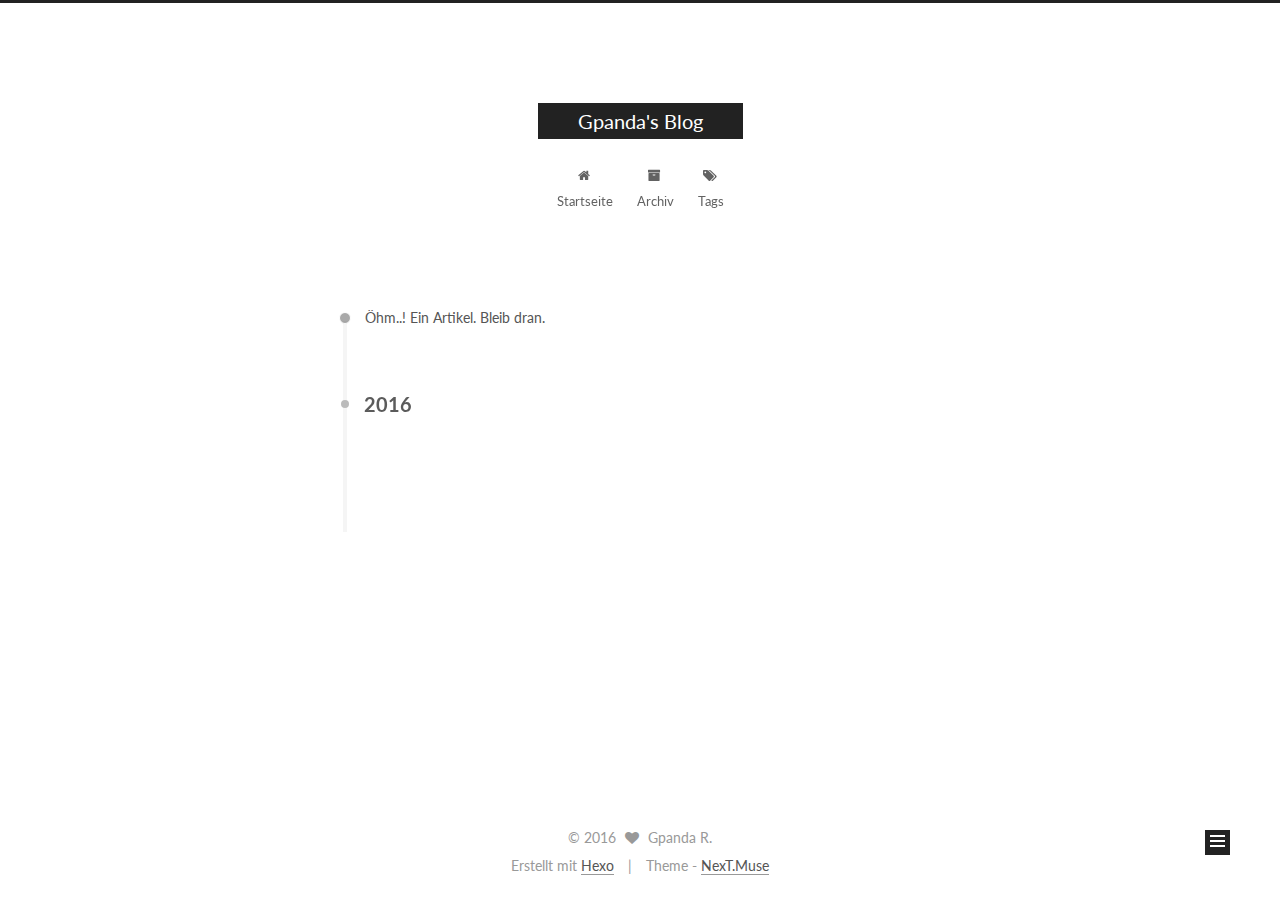
==== archives/index.html @ b03d7430 "Site updated: 2016-10-07 02:08:55" ====
<!doctype html>



  


<html class="theme-next muse use-motion">
<head>
  <meta charset="UTF-8"/>
<meta http-equiv="X-UA-Compatible" content="IE=edge,chrome=1" />
<meta name="viewport" content="width=device-width, initial-scale=1, maximum-scale=1"/>



<meta http-equiv="Cache-Control" content="no-transform" />
<meta http-equiv="Cache-Control" content="no-siteapp" />












  
  
  <link href="/vendors/fancybox/source/jquery.fancybox.css?v=2.1.5" rel="stylesheet" type="text/css" />




  
  
  
  

  
    
    
  

  

  

  

  

  
    
    
    <link href="//fonts.googleapis.com/css?family=Lato:300,300italic,400,400italic,700,700italic&subset=latin,latin-ext" rel="stylesheet" type="text/css">
  






<link href="/vendors/font-awesome/css/font-awesome.min.css?v=4.4.0" rel="stylesheet" type="text/css" />

<link href="/css/main.css?v=5.0.1" rel="stylesheet" type="text/css" />


  <meta name="keywords" content="Hexo, NexT" />








  <link rel="shortcut icon" type="image/x-icon" href="/favicon.ico?v=5.0.1" />






<meta property="og:type" content="website">
<meta property="og:title" content="Gpanda's Blog">
<meta property="og:url" content="http://yoursite.com/archives/index.html">
<meta property="og:site_name" content="Gpanda's Blog">
<meta name="twitter:card" content="summary">
<meta name="twitter:title" content="Gpanda's Blog">



<script type="text/javascript" id="hexo.configuration">
  var NexT = window.NexT || {};
  var CONFIG = {
    scheme: 'Muse',
    sidebar: {"position":"left","display":"post"},
    fancybox: true,
    motion: true,
    duoshuo: {
      userId: 0,
      author: 'Author'
    }
  };
</script>




  <link rel="canonical" href="http://yoursite.com/archives/"/>

  <title> Archiv | Gpanda's Blog </title>
</head>

<body itemscope itemtype="http://schema.org/WebPage" lang="">

  










  
  
    
  

  <div class="container one-collumn sidebar-position-left  page-archive  ">
    <div class="headband"></div>

    <header id="header" class="header" itemscope itemtype="http://schema.org/WPHeader">
      <div class="header-inner"><div class="site-meta ">
  

  <div class="custom-logo-site-title">
    <a href="/"  class="brand" rel="start">
      <span class="logo-line-before"><i></i></span>
      <span class="site-title">Gpanda's Blog</span>
      <span class="logo-line-after"><i></i></span>
    </a>
  </div>
  <p class="site-subtitle"></p>
</div>

<div class="site-nav-toggle">
  <button>
    <span class="btn-bar"></span>
    <span class="btn-bar"></span>
    <span class="btn-bar"></span>
  </button>
</div>

<nav class="site-nav">
  

  
    <ul id="menu" class="menu">
      
        
        <li class="menu-item menu-item-home">
          <a href="/" rel="section">
            
              <i class="menu-item-icon fa fa-fw fa-home"></i> <br />
            
            Startseite
          </a>
        </li>
      
        
        <li class="menu-item menu-item-archives">
          <a href="/archives" rel="section">
            
              <i class="menu-item-icon fa fa-fw fa-archive"></i> <br />
            
            Archiv
          </a>
        </li>
      
        
        <li class="menu-item menu-item-tags">
          <a href="/tags" rel="section">
            
              <i class="menu-item-icon fa fa-fw fa-tags"></i> <br />
            
            Tags
          </a>
        </li>
      

      
    </ul>
  

  
</nav>

 </div>
    </header>

    <main id="main" class="main">
      <div class="main-inner">
        <div class="content-wrap">
          <div id="content" class="content">
            

  <section id="posts" class="posts-collapse">
    <span class="archive-move-on"></span>

    <span class="archive-page-counter">
      
      
      
        
      
      Öhm..! Ein Artikel. Bleib dran.
    </span>

    

      
      
      

      
        
        <div class="collection-title">
          <h2 class="archive-year motion-element" id="archive-year-2016">2016</h2>
        </div>
      
      

      

  <article class="post post-type-normal" itemscope itemtype="http://schema.org/Article">
    <header class="post-header">

      <h1 class="post-title">
        
            <a class="post-title-link" href="/2016/10/06/hello-world/" itemprop="url">
              
                <span itemprop="name">Hello World</span>
              
            </a>
        
      </h1>

      <div class="post-meta">
        <time class="post-time" itemprop="dateCreated"
              datetime="2016-10-06T19:53:03+08:00"
              content="2016-10-06" >
          10-06
        </time>
      </div>

    </header>
  </article>



    

  </section>

  



          </div>
          


          

        </div>
        
          
  
  <div class="sidebar-toggle">
    <div class="sidebar-toggle-line-wrap">
      <span class="sidebar-toggle-line sidebar-toggle-line-first"></span>
      <span class="sidebar-toggle-line sidebar-toggle-line-middle"></span>
      <span class="sidebar-toggle-line sidebar-toggle-line-last"></span>
    </div>
  </div>

  <aside id="sidebar" class="sidebar">
    <div class="sidebar-inner">

      

      

      <section class="site-overview sidebar-panel  sidebar-panel-active ">
        <div class="site-author motion-element" itemprop="author" itemscope itemtype="http://schema.org/Person">
          <img class="site-author-image" itemprop="image"
               src="/images/avatar.gif"
               alt="Gpanda R." />
          <p class="site-author-name" itemprop="name">Gpanda R.</p>
          <p class="site-description motion-element" itemprop="description"></p>
        </div>
        <nav class="site-state motion-element">
          <div class="site-state-item site-state-posts">
            <a href="/archives">
              <span class="site-state-item-count">1</span>
              <span class="site-state-item-name">Artikel</span>
            </a>
          </div>

          

          

        </nav>

        

        <div class="links-of-author motion-element">
          
        </div>

        
        

        
        

      </section>

      

    </div>
  </aside>


        
      </div>
    </main>

    <footer id="footer" class="footer">
      <div class="footer-inner">
        <div class="copyright" >
  
  &copy; 
  <span itemprop="copyrightYear">2016</span>
  <span class="with-love">
    <i class="fa fa-heart"></i>
  </span>
  <span class="author" itemprop="copyrightHolder">Gpanda R.</span>
</div>

<div class="powered-by">
  Erstellt mit  <a class="theme-link" href="https://hexo.io">Hexo</a>
</div>

<div class="theme-info">
  Theme -
  <a class="theme-link" href="https://github.com/iissnan/hexo-theme-next">
    NexT.Muse
  </a>
</div>

        

        
      </div>
    </footer>

    <div class="back-to-top">
      <i class="fa fa-arrow-up"></i>
    </div>
  </div>

  

<script type="text/javascript">
  if (Object.prototype.toString.call(window.Promise) !== '[object Function]') {
    window.Promise = null;
  }
</script>









  



  
  <script type="text/javascript" src="/vendors/jquery/index.js?v=2.1.3"></script>

  
  <script type="text/javascript" src="/vendors/fastclick/lib/fastclick.min.js?v=1.0.6"></script>

  
  <script type="text/javascript" src="/vendors/jquery_lazyload/jquery.lazyload.js?v=1.9.7"></script>

  
  <script type="text/javascript" src="/vendors/velocity/velocity.min.js?v=1.2.1"></script>

  
  <script type="text/javascript" src="/vendors/velocity/velocity.ui.min.js?v=1.2.1"></script>

  
  <script type="text/javascript" src="/vendors/fancybox/source/jquery.fancybox.pack.js?v=2.1.5"></script>


  


  <script type="text/javascript" src="/js/src/utils.js?v=5.0.1"></script>

  <script type="text/javascript" src="/js/src/motion.js?v=5.0.1"></script>



  
  

  
  
    <script type="text/javascript" id="motion.page.archive">
      $('.archive-year').velocity('transition.slideLeftIn');
    </script>
  


  


  <script type="text/javascript" src="/js/src/bootstrap.js?v=5.0.1"></script>



  



  




  
  

  

  

  

</body>
</html>
---- css/main.css ----
/* normalize.css v3.0.2 | MIT License | git.io/normalize */
html {
  font-family: sans-serif; /* 1 */
  -ms-text-size-adjust: 100%; /* 2 */
  -webkit-text-size-adjust: 100%; /* 2 */
}
body {
  margin: 0;
}
article,
aside,
details,
figcaption,
figure,
footer,
header,
hgroup,
main,
menu,
nav,
section,
summary {
  display: block;
}
audio,
canvas,
progress,
video {
  display: inline-block; /* 1 */
  vertical-align: baseline; /* 2 */
}
audio:not([controls]) {
  display: none;
  height: 0;
}
[hidden],
template {
  display: none;
}
a {
  background-color: transparent;
}
a:active,
a:hover {
  outline: 0;
}
abbr[title] {
  border-bottom: 1px dotted;
}
b,
strong {
  font-weight: bold;
}
dfn {
  font-style: italic;
}
h1 {
  font-size: 2em;
  margin: 0.67em 0;
}
mark {
  background: #ff0;
  color: #000;
}
small {
  font-size: 80%;
}
sub,
sup {
  font-size: 75%;
  line-height: 0;
  position: relative;
  vertical-align: baseline;
}
sup {
  top: -0.5em;
}
sub {
  bottom: -0.25em;
}
img {
  border: 0;
}
svg:not(:root) {
  overflow: hidden;
}
figure {
  margin: 1em 40px;
}
hr {
  -moz-box-sizing: content-box;
  box-sizing: content-box;
  height: 0;
}
pre {
  overflow: auto;
}
code,
kbd,
pre,
samp {
  font-family: monospace, monospace;
  font-size: 1em;
}
button,
input,
optgroup,
select,
textarea {
  color: inherit; /* 1 */
  font: inherit; /* 2 */
  margin: 0; /* 3 */
}
button {
  overflow: visible;
}
button,
select {
  text-transform: none;
}
button,
html input[type="button"],
input[type="reset"],
input[type="submit"] {
  -webkit-appearance: button; /* 2 */
  cursor: pointer; /* 3 */
}
button[disabled],
html input[disabled] {
  cursor: default;
}
button::-moz-focus-inner,
input::-moz-focus-inner {
  border: 0;
  padding: 0;
}
input {
  line-height: normal;
}
input[type="checkbox"],
input[type="radio"] {
  box-sizing: border-box; /* 1 */
  padding: 0; /* 2 */
}
input[type="number"]::-webkit-inner-spin-button,
input[type="number"]::-webkit-outer-spin-button {
  height: auto;
}
input[type="search"] {
  -webkit-appearance: textfield; /* 1 */
  -moz-box-sizing: content-box;
  -webkit-box-sizing: content-box; /* 2 */
  box-sizing: content-box;
}
input[type="search"]::-webkit-search-cancel-button,
input[type="search"]::-webkit-search-decoration {
  -webkit-appearance: none;
}
fieldset {
  border: 1px solid #c0c0c0;
  margin: 0 2px;
  padding: 0.35em 0.625em 0.75em;
}
legend {
  border: 0; /* 1 */
  padding: 0; /* 2 */
}
textarea {
  overflow: auto;
}
optgroup {
  font-weight: bold;
}
table {
  border-collapse: collapse;
  border-spacing: 0;
}
td,
th {
  padding: 0;
}
::selection {
  background: #262a30;
  color: #fff;
}
body {
  position: relative;
  font-family: 'Lato', "PingFang SC", "Microsoft YaHei", sans-serif;
  font-size: 14px;
  line-height: 2;
  color: #555;
  background: #fff;
}
@media (max-width: 767px) {
  body {
    padding-right: 0 !important;
  }
}
@media (min-width: 768px) and (max-width: 991px) {
  body {
    padding-right: 0 !important;
  }
}
@media (min-width: 1600px) {
  body {
    font-size: 16px;
  }
}
h1,
h2,
h3,
h4,
h5,
h6 {
  margin: 0;
  padding: 0;
  font-weight: bold;
  line-height: 1.5;
  font-family: 'Lato', "PingFang SC", "Microsoft YaHei", sans-serif;
}
h2,
h3,
h4,
h5,
h6 {
  margin: 20px 0 15px;
}
h1 {
  font-size: 22px;
}
@media (max-width: 767px) {
  h1 {
    font-size: 18px;
  }
}
h2 {
  font-size: 20px;
}
@media (max-width: 767px) {
  h2 {
    font-size: 16px;
  }
}
h3 {
  font-size: 18px;
}
@media (max-width: 767px) {
  h3 {
    font-size: 14px;
  }
}
h4 {
  font-size: 16px;
}
@media (max-width: 767px) {
  h4 {
    font-size: 12px;
  }
}
h5 {
  font-size: 14px;
}
@media (max-width: 767px) {
  h5 {
    font-size: 10px;
  }
}
h6 {
  font-size: 12px;
}
@media (max-width: 767px) {
  h6 {
    font-size: 8px;
  }
}
p {
  margin: 0 0 25px 0;
}
a {
  color: #555;
  text-decoration: none;
  border-bottom: 1px solid #999;
  word-wrap: break-word;
}
a:hover {
  color: #222;
  border-bottom-color: #222;
}
ul {
  list-style: none;
}
blockquote {
  margin: 0;
  padding: 0;
}
img {
  display: block;
  margin: auto;
  max-width: 100%;
  height: auto;
}
hr {
  margin: 40px 0;
  height: 3px;
  border: none;
  background-color: #ddd;
  background-image: repeating-linear-gradient(-45deg, #fff, #fff 4px, transparent 4px, transparent 8px);
}
blockquote {
  padding: 0 15px;
  color: #666;
  border-left: 4px solid #ddd;
}
blockquote cite::before {
  content: "-";
  padding: 0 5px;
}
dt {
  font-weight: 700;
}
dd {
  margin: 0;
  padding: 0;
}
.text-left {
  text-align: left;
}
.text-center {
  text-align: center;
}
.text-right {
  text-align: right;
}
.text-justify {
  text-align: justify;
}
.text-nowrap {
  white-space: nowrap;
}
.text-lowercase {
  text-transform: lowercase;
}
.text-uppercase {
  text-transform: uppercase;
}
.text-capitalize {
  text-transform: capitalize;
}
.center-block {
  display: block;
  margin-left: auto;
  margin-right: auto;
}
.clearfix:before,
.clearfix:after {
  content: " ";
  display: table;
}
.clearfix:after {
  clear: both;
}
.pullquote {
  width: 45%;
}
.pullquote.left {
  float: left;
  margin-left: 5px;
  margin-right: 10px;
}
.pullquote.right {
  float: right;
  margin-left: 10px;
  margin-right: 5px;
}
.affix.affix.affix {
  position: fixed;
}
.translation {
  margin-top: -20px;
  font-size: 14px;
  color: #999;
}
.scrollbar-measure {
  width: 100px;
  height: 100px;
  overflow: scroll;
  position: absolute;
  top: -9999px;
}
.use-motion .motion-element {
  opacity: 0;
}
#local-search-input {
  padding: 3px;
  border: none;
  text-indent: 14px;
  border-radius: 0;
  width: 140px;
  outline: none;
  border-bottom: 1px solid #999;
  background: inherit;
  opacity: 0.5;
}
#local-search-input:focus {
  opacity: 1;
}
.search-icon {
  position: absolute;
  top: 9px;
}
table {
  margin: 20px 0;
  width: 100%;
  border-collapse: collapse;
  border-spacing: 0;
  border: 1px solid #ddd;
  font-size: 14px;
  table-layout: fixed;
  word-wrap: break-all;
}
table>tbody>tr:nth-of-type(odd) {
  background-color: #f9f9f9;
}
table>tbody>tr:hover {
  background-color: #f5f5f5;
}
caption,
th,
td {
  padding: 8px;
  text-align: left;
  vertical-align: middle;
  font-weight: normal;
}
th,
td {
  border-bottom: 3px solid #ddd;
  border-right: 1px solid #eee;
}
th {
  padding-bottom: 10px;
  font-weight: 700;
}
td {
  border-bottom-width: 1px;
}
html,
body {
  height: 100%;
}
.container {
  position: relative;
  min-height: 100%;
}
.header-inner {
  margin: 0 auto;
  padding: 100px 0 70px;
  width: 700px;
}
@media (min-width: 1600px) {
  .container .header-inner {
    width: 900px;
  }
}
.main {
  padding-bottom: 150px;
}
.main-inner {
  margin: 0 auto;
  width: 700px;
}
@media (min-width: 1600px) {
  .container .main-inner {
    width: 900px;
  }
}
.footer {
  position: absolute;
  left: 0;
  bottom: 0;
  width: 100%;
  min-height: 50px;
}
.footer-inner {
  box-sizing: border-box;
  margin: 20px auto;
  width: 700px;
}
@media (min-width: 1600px) {
  .container .footer-inner {
    width: 900px;
  }
}
pre,
.highlight {
  overflow: auto;
  margin: 20px 0;
  padding: 15px;
  font-size: 13px;
  color: #4d4d4c;
  background: #f7f7f7;
  line-height: 1.6;
}
pre,
code {
  font-family: consolas, Menlo, "PingFang SC", "Microsoft YaHei", monospace;
}
code {
  padding: 2px 4px;
  word-break: break-all;
  color: #555;
  background: #eee;
  border-radius: 4px;
  font-size: 13px;
}
pre code {
  padding: 0;
  color: #4d4d4c;
  background: none;
  text-shadow: none;
}
.highlight pre {
  border: none;
  margin: 0;
  padding: 1px;
}
.highlight table {
  margin: 0;
  width: auto;
  border: none;
}
.highlight td {
  border: none;
  padding: 0;
}
.highlight figcaption {
  font-size: 1em;
  color: #4d4d4c;
  line-height: 1em;
  margin-bottom: 1em;
}
.highlight figcaption:before,
.highlight figcaption:after {
  content: " ";
  display: table;
}
.highlight figcaption:after {
  clear: both;
}
.highlight figcaption a {
  float: right;
  color: #4d4d4c;
}
.highlight figcaption a:hover {
  border-bottom-color: #4d4d4c;
}
.highlight .gutter pre {
  color: #666;
  text-align: right;
  padding-right: 20px;
}
.highlight .line {
  height: 20px;
}
.gist table {
  width: auto;
}
.gist table td {
  border: none;
}
pre .comment {
  color: #8e908c;
}
pre .variable,
pre .attribute,
pre .tag,
pre .regexp,
pre .ruby .constant,
pre .xml .tag .title,
pre .xml .pi,
pre .xml .doctype,
pre .html .doctype,
pre .css .id,
pre .css .class,
pre .css .pseudo {
  color: #c82829;
}
pre .number,
pre .preprocessor,
pre .built_in,
pre .literal,
pre .params,
pre .constant,
pre .command {
  color: #f5871f;
}
pre .ruby .class .title,
pre .css .rules .attribute,
pre .string,
pre .value,
pre .inheritance,
pre .header,
pre .ruby .symbol,
pre .xml .cdata,
pre .special,
pre .number,
pre .formula {
  color: #718c00;
}
pre .title,
pre .css .hexcolor {
  color: #3e999f;
}
pre .function,
pre .python .decorator,
pre .python .title,
pre .ruby .function .title,
pre .ruby .title .keyword,
pre .perl .sub,
pre .javascript .title,
pre .coffeescript .title {
  color: #4271ae;
}
pre .keyword,
pre .javascript .function {
  color: #8959a8;
}
.full-image.full-image.full-image {
  border: none;
  max-width: 100%;
  width: auto;
  margin: 20px auto;
}
@media (min-width: 992px) {
  .full-image.full-image.full-image {
    max-width: none;
    width: 126%;
    margin: 0 -13%;
  }
}
.blockquote-center,
.page-home .post-type-quote blockquote,
.page-post-detail .post-type-quote blockquote {
  position: relative;
  margin: 40px 0;
  padding: 0;
  border-left: none;
  text-align: center;
}
.blockquote-center::before,
.page-home .post-type-quote blockquote::before,
.page-post-detail .post-type-quote blockquote::before,
.blockquote-center::after,
.page-home .post-type-quote blockquote::after,
.page-post-detail .post-type-quote blockquote::after {
  position: absolute;
  content: ' ';
  display: block;
  width: 100%;
  height: 24px;
  opacity: 0.2;
  background-repeat: no-repeat;
  background-position: 0 -6px;
  background-size: 22px 22px;
}
.blockquote-center::before,
.page-home .post-type-quote blockquote::before,
.page-post-detail .post-type-quote blockquote::before {
  top: -20px;
  background-image: url("../images/quote-l.svg");
  border-top: 1px solid #ccc;
}
.blockquote-center::after,
.page-home .post-type-quote blockquote::after,
.page-post-detail .post-type-quote blockquote::after {
  bottom: -20px;
  background-image: url("../images/quote-r.svg");
  border-bottom: 1px solid #ccc;
  background-position: 100% 8px;
}
.blockquote-center p,
.page-home .post-type-quote blockquote p,
.page-post-detail .post-type-quote blockquote p,
.blockquote-center div,
.page-home .post-type-quote blockquote div,
.page-post-detail .post-type-quote blockquote div {
  text-align: center;
}
.post .post-body .group-picture img {
  box-sizing: border-box;
  padding: 0 3px;
  border: none;
}
.post .group-picture-row {
  overflow: hidden;
  margin-top: 6px;
}
.post .group-picture-row:first-child {
  margin-top: 0;
}
.post .group-picture-column {
  float: left;
}
.page-post-detail .post-body .group-picture-column {
  float: none;
  margin-top: 10px;
  width: auto !important;
}
.page-post-detail .post-body .group-picture-column img {
  margin: 0 auto;
}
.page-archive .group-picture-container {
  overflow: hidden;
}
.page-archive .group-picture-row {
  float: left;
}
.page-archive .group-picture-row:first-child {
  margin-top: 6px;
}
.page-archive .group-picture-column {
  max-width: 150px;
  max-height: 150px;
}
.btn {
  display: inline-block;
  padding: 0 20px;
  font-size: 14px;
  color: #fff;
  background: #222;
  border: 2px solid #222;
  text-decoration: none;
  border-radius: 0;
  transition-property: background-color;
  transition-duration: 0.2s;
  transition-timing-function: ease-in-out;
  transition-delay: 0s;
}
.btn:hover,
.post-more-link .btn:hover {
  border-color: #222;
  color: #222;
  background: #fff;
}
.btn-bar {
  display: block;
  width: 22px;
  height: 2px;
  background: #555;
  border-radius: 1px;
}
.btn-bar+.btn-bar {
  margin-top: 4px;
}
.pagination {
  margin: 120px 0 40px;
  text-align: center;
  border-top: 1px solid #eee;
}
.page-number-basic,
.pagination .prev,
.pagination .next,
.pagination .page-number,
.pagination .space {
  display: inline-block;
  position: relative;
  top: -1px;
  margin: 0 10px;
  padding: 0 10px;
  line-height: 30px;
}
@media (max-width: 767px) {
  .page-number-basic,
  .pagination .prev,
  .pagination .next,
  .pagination .page-number,
  .pagination .space {
    margin: 0 5px;
  }
}
.pagination .prev,
.pagination .next,
.pagination .page-number {
  border-bottom: 0;
  border-top: 1px solid #eee;
  transition-property: border-color;
  transition-duration: 0.2s;
  transition-timing-function: ease-in-out;
  transition-delay: 0s;
}
.pagination .prev:hover,
.pagination .next:hover,
.pagination .page-number:hover {
  border-top-color: #222;
}
.pagination .space {
  padding: 0;
  margin: 0;
}
.pagination .prev {
  margin-left: 0;
}
.pagination .next {
  margin-right: 0;
}
.pagination .page-number.current {
  color: #fff;
  background: #ccc;
  border-top-color: #ccc;
}
@media (max-width: 767px) {
  .pagination {
    border-top: none;
  }
  .pagination .prev,
  .pagination .next,
  .pagination .page-number {
    margin-bottom: 10px;
    border-top: 0;
    border-bottom: 1px solid #eee;
  }
  .pagination .prev:hover,
  .pagination .next:hover,
  .pagination .page-number:hover {
    border-bottom-color: #222;
  }
}
.comments {
  margin: 60px 20px 0;
}
.tag-cloud {
  text-align: center;
}
.tag-cloud a {
  display: inline-block;
  margin: 10px;
}
.back-to-top {
  box-sizing: border-box;
  position: fixed;
  bottom: -100px;
  right: 50px;
  z-index: 1050;
  padding: 0 6px;
  width: 25px;
  background: #222;
  font-size: 12px;
  opacity: 1;
  color: #fff;
  cursor: pointer;
  text-align: center;
  -webkit-transform: translateZ(0);
  transition-property: bottom;
  transition-duration: 0.2s;
  transition-timing-function: ease-in-out;
  transition-delay: 0s;
}
@media (max-width: 767px) {
  .back-to-top {
    display: none;
  }
}
@media (min-width: 768px) and (max-width: 991px) {
  .back-to-top {
    display: none;
  }
}
.back-to-top.back-to-top-on {
  bottom: 19px;
}
.header {
  background: #fff;
}
.header-inner {
  position: relative;
}
.headband {
  height: 3px;
  background: #222;
}
.site-meta {
  margin: 0;
  text-align: center;
}
@media (max-width: 767px) {
  .site-meta {
    text-align: center;
  }
}
.brand {
  position: relative;
  display: inline-block;
  padding: 0 40px;
  color: #fff;
  background: #222;
  border-bottom: none;
}
.brand:hover {
  color: #fff;
}
.logo {
  display: inline-block;
  margin-right: 5px;
  line-height: 36px;
  vertical-align: top;
}
.site-title {
  display: inline-block;
  vertical-align: top;
  line-height: 36px;
  font-size: 20px;
  font-weight: normal;
  font-family: 'Lato', "PingFang SC", "Microsoft YaHei", sans-serif;
}
.site-subtitle {
  margin-top: 10px;
  font-size: 13px;
  color: #999;
}
.use-motion .brand {
  opacity: 0;
}
.use-motion .logo,
.use-motion .site-title,
.use-motion .site-subtitle {
  opacity: 0;
  position: relative;
  top: -10px;
}
.site-nav-toggle {
  display: none;
  position: absolute;
  top: 10px;
  left: 10px;
}
@media (max-width: 767px) {
  .site-nav-toggle {
    display: block;
  }
}
.site-nav-toggle button {
  margin-top: 2px;
  padding: 9px 10px;
  background: transparent;
  border: none;
}
@media (max-width: 767px) {
  .site-nav {
    display: none;
    margin: 0 -10px;
    padding: 0 10px;
    clear: both;
    border-top: 1px solid #ddd;
  }
}
@media (min-width: 768px) and (max-width: 991px) {
  .site-nav {
    display: block !important;
  }
}
@media (min-width: 992px) {
  .site-nav {
    display: block !important;
  }
}
.menu {
  margin-top: 20px;
  padding-left: 0;
  text-align: center;
}
.menu .menu-item {
  display: inline-block;
  margin: 0 10px;
}
@media screen and (max-width: 767px) {
  .menu .menu-item {
    margin-top: 10px;
  }
}
.menu .menu-item a {
  display: block;
  font-size: 13px;
  text-transform: capitalize;
  line-height: inherit;
  border-bottom: 1px solid transparent;
  transition-property: border-color;
  transition-duration: 0.2s;
  transition-timing-function: ease-in-out;
  transition-delay: 0s;
}
.menu .menu-item a:hover {
  border-bottom-color: #222;
}
.menu .menu-item .fa {
  margin-right: 5px;
}
.use-motion .menu-item {
  opacity: 0;
}
.post-body {
  font-family: 'Lato', "PingFang SC", "Microsoft YaHei", sans-serif;
}
@media (max-width: 767px) {
  .post-body {
    word-break: break-word;
  }
}
.post-body .fancybox img {
  display: block !important;
  margin: 0 auto;
  cursor: pointer;
  cursor: zoom-in;
  cursor: -webkit-zoom-in;
}
.post-body .image-caption,
.post-body .figure .caption {
  margin: 10px auto 15px;
  text-align: center;
  font-size: 14px;
  color: #999;
  font-weight: bold;
  line-height: 1;
}
.post-sticky-flag {
  display: inline-block;
  font-size: 16px;
  -ms-transform: rotate(30deg);
  -webkit-transform: rotate(30deg);
  -moz-transform: rotate(30deg);
  -ms-transform: rotate(30deg);
  -o-transform: rotate(30deg);
  transform: rotate(30deg);
}
.posts-expand {
  padding-top: 40px;
}
@media (max-width: 767px) {
  .posts-expand {
    margin: 0 20px;
  }
  .post-body pre,
  .post-body .highlight {
    padding: 10px;
  }
  .post-body pre .gutter pre,
  .post-body .highlight .gutter pre {
    padding-right: 10px;
  }
}
@media (min-width: 992px) {
  .posts-expand .post-body {
    text-align: justify;
  }
}
.posts-expand .post-body h2,
.posts-expand .post-body h3,
.posts-expand .post-body h4,
.posts-expand .post-body h5,
.posts-expand .post-body h6 {
  padding-top: 10px;
}
.posts-expand .post-body h2 .header-anchor,
.posts-expand .post-body h3 .header-anchor,
.posts-expand .post-body h4 .header-anchor,
.posts-expand .post-body h5 .header-anchor,
.posts-expand .post-body h6 .header-anchor {
  float: right;
  margin-left: 10px;
  color: #ccc;
  border-bottom-style: none;
  visibility: hidden;
}
.posts-expand .post-body h2 .header-anchor:hover,
.posts-expand .post-body h3 .header-anchor:hover,
.posts-expand .post-body h4 .header-anchor:hover,
.posts-expand .post-body h5 .header-anchor:hover,
.posts-expand .post-body h6 .header-anchor:hover {
  color: inherit;
}
.posts-expand .post-body h2:hover .header-anchor,
.posts-expand .post-body h3:hover .header-anchor,
.posts-expand .post-body h4:hover .header-anchor,
.posts-expand .post-body h5:hover .header-anchor,
.posts-expand .post-body h6:hover .header-anchor {
  visibility: visible;
}
.posts-expand .post-body ul li {
  list-style: circle;
}
.posts-expand .post-body img {
  box-sizing: border-box;
  margin: auto;
  padding: 3px;
  border: 1px solid #ddd;
}
.posts-expand .fancybox img {
  margin: 0 auto;
}
@media (max-width: 767px) {
  .posts-collapse {
    margin: 0 20px;
  }
  .posts-collapse .post-title,
  .posts-collapse .post-meta {
    display: block;
    width: auto;
    text-align: left;
  }
}
.posts-collapse {
  position: relative;
  z-index: 1010;
  margin-left: 55px;
}
.posts-collapse::after {
  content: " ";
  position: absolute;
  top: 20px;
  left: 0;
  margin-left: -2px;
  width: 4px;
  height: 100%;
  background: #f5f5f5;
  z-index: -1;
}
@media (max-width: 767px) {
  .posts-collapse {
    margin: 0 20px;
  }
}
.posts-collapse .collection-title {
  position: relative;
  margin: 60px 0;
}
.posts-collapse .collection-title h2 {
  margin-left: 20px;
}
.posts-collapse .collection-title small {
  color: #bbb;
}
.posts-collapse .collection-title::before {
  content: " ";
  position: absolute;
  left: 0;
  top: 50%;
  margin-left: -4px;
  margin-top: -4px;
  width: 8px;
  height: 8px;
  background: #bbb;
  border-radius: 50%;
}
.posts-collapse .post {
  margin: 30px 0;
}
.posts-collapse .post-header {
  position: relative;
  transition-duration: 0.2s;
  transition-timing-function: ease-in-out;
  transition-delay: 0s;
  transition-property: border;
  border-bottom: 1px dashed #ccc;
}
.posts-collapse .post-header::before {
  content: " ";
  position: absolute;
  left: 0;
  top: 12px;
  width: 6px;
  height: 6px;
  margin-left: -4px;
  background: #bbb;
  border-radius: 50%;
  border: 1px solid #fff;
  transition-duration: 0.2s;
  transition-timing-function: ease-in-out;
  transition-delay: 0s;
  transition-property: background;
}
.posts-collapse .post-header:hover {
  border-bottom-color: #666;
}
.posts-collapse .post-header:hover::before {
  background: #222;
}
.posts-collapse .post-meta {
  position: absolute;
  font-size: 12px;
  left: 20px;
  top: 5px;
}
.posts-collapse .post-comments-count {
  display: none;
}
.posts-collapse .post-title {
  margin-left: 60px;
  font-size: 16px;
  font-weight: normal;
  line-height: inherit;
}
.posts-collapse .post-title::after {
  margin-left: 3px;
  opacity: 0.6;
}
.posts-collapse .post-title a {
  color: #666;
  border-bottom: none;
}
.page-home .post-type-quote .post-header,
.page-post-detail .post-type-quote .post-header,
.page-home .post-type-quote .post-tags,
.page-post-detail .post-type-quote .post-tags {
  display: none;
}
.posts-expand .post-title {
  font-size: 26px;
  text-align: center;
  word-break: break-word;
  font-weight: 400;
}
@media (max-width: 767px) {
  .posts-expand .post-title {
    font-size: 22px;
  }
}
.posts-expand .post-title-link {
  display: inline-block;
  position: relative;
  color: #555;
  border-bottom: none;
  line-height: 1.2;
  vertical-align: top;
}
.posts-expand .post-title-link::before {
  content: "";
  position: absolute;
  width: 100%;
  height: 2px;
  bottom: 0;
  left: 0;
  background-color: #000;
  visibility: hidden;
  -webkit-transform: scaleX(0);
  -moz-transform: scaleX(0);
  -ms-transform: scaleX(0);
  -o-transform: scaleX(0);
  transform: scaleX(0);
  transition-duration: 0.2s;
  transition-timing-function: ease-in-out;
  transition-delay: 0s;
}
.posts-expand .post-title-link:hover::before {
  visibility: visible;
  -webkit-transform: scaleX(1);
  -moz-transform: scaleX(1);
  -ms-transform: scaleX(1);
  -o-transform: scaleX(1);
  transform: scaleX(1);
}
.posts-expand .post-title-link .fa {
  font-size: 16px;
}
.posts-expand .post-meta {
  margin: 3px 0 60px 0;
  color: #999;
  font-family: 'Lato', "PingFang SC", "Microsoft YaHei", sans-serif;
  font-size: 12px;
  text-align: center;
}
.posts-expand .post-meta .post-category-list {
  display: inline-block;
  margin: 0;
  padding: 3px;
}
.posts-expand .post-meta .post-category-list-link {
  color: #999;
}
.post-meta-item-icon {
  display: none;
  margin-right: 3px;
}
@media (min-width: 768px) and (max-width: 991px) {
  .post-meta-item-icon {
    display: inline-block;
  }
}
@media (max-width: 767px) {
  .post-meta-item-icon {
    display: inline-block;
  }
}
@media (min-width: 768px) and (max-width: 991px) {
  .post-meta-item-text {
    display: none;
  }
}
@media (max-width: 767px) {
  .post-meta-item-text {
    display: none;
  }
}
@media (max-width: 767px) {
  .posts-expand .post-comments-count {
    display: none;
  }
}
.post-more-link {
  margin-top: 50px;
}
.post-more-link .btn {
  color: #fff;
  font-size: 14px;
  background: #222;
  border-radius: 0;
  line-height: 2;
}
.posts-expand .post-tags {
  margin-top: 40px;
  text-align: center;
}
.posts-expand .post-tags a {
  display: inline-block;
  margin-right: 10px;
  font-size: 13px;
}
.post-nav {
  overflow: hidden;
  margin-top: 60px;
  padding: 10px;
  white-space: nowrap;
  border-top: 1px solid #eee;
}
.post-nav-item {
  display: inline-block;
  width: 50%;
  white-space: normal;
}
.post-nav-item a {
  position: relative;
  display: inline-block;
  line-height: 25px;
  font-size: 14px;
  color: #555;
  border-bottom: none;
}
.post-nav-item a:hover {
  color: #222;
  border-bottom: none;
}
.post-nav-item a:active {
  top: 2px;
}
.post-nav-item a i {
  font-size: 12px;
}
.post-nav-prev {
  text-align: right;
}
.posts-expand .post-eof {
  display: block;
  margin: 80px auto 60px;
  width: 8%;
  height: 1px;
  background: #ccc;
  text-align: center;
}
.post:last-child .post-eof.post-eof.post-eof {
  display: none;
}
.post-gallery {
  display: table;
  table-layout: fixed;
  width: 100%;
  border-collapse: separate;
}
.post-gallery-row {
  display: table-row;
}
.post-gallery .post-gallery-img {
  display: table-cell;
  text-align: center;
  vertical-align: middle;
  border: none;
}
.post-gallery .post-gallery-img img {
  max-width: 100%;
  max-height: 100%;
  border: none;
}
.fancybox-close,
.fancybox-close:hover {
  border: none;
}
.sidebar {
  position: fixed;
  right: 0;
  top: 0;
  bottom: 0;
  width: 0;
  z-index: 1040;
  box-shadow: inset 0 2px 6px #000;
  background: #222;
  -webkit-transform: translateZ(0);
}
.sidebar a {
  color: #999;
  border-bottom-color: #555;
}
.sidebar a:hover {
  color: #eee;
}
@media (min-width: 768px) and (max-width: 991px) {
  .sidebar {
    display: none !important;
  }
}
@media (max-width: 767px) {
  .sidebar {
    display: none !important;
  }
}
.sidebar-inner {
  position: relative;
  padding: 20px 10px;
  color: #999;
  text-align: center;
}
.sidebar-toggle {
  position: fixed;
  right: 50px;
  bottom: 45px;
  width: 15px;
  height: 15px;
  padding: 5px;
  background: #222;
  line-height: 0;
  z-index: 1050;
  cursor: pointer;
  -webkit-transform: translateZ(0);
}
@media (min-width: 768px) and (max-width: 991px) {
  .sidebar-toggle {
    display: none;
  }
}
@media (max-width: 767px) {
  .sidebar-toggle {
    display: none;
  }
}
.sidebar-toggle-line {
  position: relative;
  display: inline-block;
  vertical-align: top;
  height: 2px;
  width: 100%;
  background: #fff;
  margin-top: 3px;
}
.sidebar-toggle-line:first-child {
  margin-top: 0;
}
.site-author-image {
  display: block;
  margin: 0 auto;
  padding: 2px;
  max-width: 96px;
  height: auto;
  border: 2px solid #333;
}
.site-author-name {
  margin: 5px 0 0;
  text-align: center;
  color: #f5f5f5;
  font-weight: normal;
}
.site-description {
  margin-top: 5px;
  text-align: center;
  font-size: 14px;
  color: #999;
}
.site-state {
  overflow: hidden;
  line-height: 1.4;
  white-space: nowrap;
  text-align: center;
}
.site-state-item {
  display: inline-block;
  padding: 0 15px;
  border-left: 1px solid #333;
}
.site-state-item:first-child {
  border-left: none;
}
.site-state-item a {
  border-bottom: none;
}
.site-state-item-count {
  display: block;
  text-align: center;
  color: inherit;
  font-weight: 600;
  font-size: 18px;
}
.site-state-item-name {
  font-size: 13px;
  color: inherit;
}
.feed-link {
  margin-top: 20px;
}
.feed-link a {
  display: inline-block;
  padding: 0 15px;
  color: #fc6423;
  border: 1px solid #fc6423;
  border-radius: 4px;
}
.feed-link a i {
  color: #fc6423;
  font-size: 14px;
}
.feed-link a:hover {
  color: #fff;
  background: #fc6423;
}
.feed-link a:hover i {
  color: #fff;
}
.links-of-author {
  margin-top: 20px;
}
.links-of-author a {
  display: inline-block;
  vertical-align: middle;
  margin-right: 10px;
  margin-bottom: 10px;
  border-bottom-color: #555;
  font-size: 13px;
}
.links-of-author a:before {
  display: inline-block;
  vertical-align: middle;
  margin-right: 3px;
  content: " ";
  width: 4px;
  height: 4px;
  border-radius: 50%;
  background: #adff55;
}
.links-of-blogroll {
  font-size: 13px;
}
.links-of-blogroll-title {
  margin-top: 20px;
  font-size: 14px;
  font-weight: 600;
}
.links-of-blogroll-list {
  margin: 0;
  padding: 0;
}
.links-of-blogroll-item {
  padding: 2px 10px;
}
.sidebar-nav {
  margin: 0 0 20px;
  padding-left: 0;
}
.sidebar-nav li {
  display: inline-block;
  cursor: pointer;
  border-bottom: 1px solid transparent;
  font-size: 14px;
  color: #555;
}
.sidebar-nav li:hover {
  color: #f5f5f5;
}
.page-post-detail .sidebar-nav-toc {
  padding: 0 5px;
}
.page-post-detail .sidebar-nav-overview {
  margin-left: 10px;
}
.sidebar-nav .sidebar-nav-active {
  color: #87daff;
  border-bottom-color: #87daff;
}
.sidebar-nav .sidebar-nav-active:hover {
  color: #87daff;
}
.sidebar-panel {
  display: none;
}
.sidebar-panel-active {
  display: block;
}
.post-toc-empty {
  font-size: 14px;
  color: #666;
}
.post-toc-wrap {
  overflow: hidden;
}
.post-toc {
  overflow: auto;
}
.post-toc ol {
  margin: 0;
  padding: 0 2px 5px 10px;
  text-align: left;
  list-style: none;
  font-size: 14px;
}
.post-toc ol > ol {
  padding-left: 0;
}
.post-toc ol a {
  transition-duration: 0.2s;
  transition-timing-function: ease-in-out;
  transition-delay: 0s;
  transition-property: all;
  color: #999;
  border-bottom-color: #555;
}
.post-toc ol a:hover {
  color: #ccc;
  border-bottom-color: #ccc;
}
.post-toc .nav-item {
  overflow: hidden;
  text-overflow: ellipsis;
  white-space: nowrap;
  line-height: 1.8;
}
.post-toc .nav .nav-child {
  display: none;
}
.post-toc .nav .active > .nav-child {
  display: block;
}
.post-toc .nav .active-current > .nav-child {
  display: block;
}
.post-toc .nav .active-current > .nav-child > .nav-item {
  display: block;
}
.post-toc .nav .active > a {
  color: #87daff;
  border-bottom-color: #87daff;
}
.post-toc .nav .active-current > a {
  color: #87daff;
}
.post-toc .nav .active-current > a:hover {
  color: #87daff;
}
.footer {
  font-size: 14px;
  color: #999;
}
.footer img {
  border: none;
}
.footer-inner {
  text-align: center;
}
.with-love {
  display: inline-block;
  margin: 0 5px;
}
.powered-by,
.theme-info {
  display: inline-block;
}
.powered-by {
  margin-right: 10px;
}
.powered-by::after {
  content: "|";
  padding-left: 10px;
}
.cc-license {
  margin-top: 10px;
  text-align: center;
}
.cc-license .cc-opacity {
  opacity: 0.7;
  border-bottom: none;
}
.cc-license .cc-opacity:hover {
  opacity: 0.9;
}
.cc-license img {
  display: inline-block;
}
.theme-next #ds-thread #ds-reset {
  color: #555;
}
.theme-next #ds-thread #ds-reset .ds-replybox {
  margin-bottom: 30px;
}
.theme-next #ds-thread #ds-reset .ds-replybox .ds-avatar,
.theme-next #ds-reset .ds-avatar img {
  box-shadow: none;
}
.theme-next #ds-thread #ds-reset .ds-textarea-wrapper {
  border-color: #c7d4e1;
  background: none;
  border-top-right-radius: 3px;
  border-top-left-radius: 3px;
}
.theme-next #ds-thread #ds-reset .ds-textarea-wrapper textarea {
  height: 60px;
}
.theme-next #ds-reset .ds-rounded-top {
  border-radius: 0;
}
.theme-next #ds-thread #ds-reset .ds-post-toolbar {
  box-sizing: border-box;
  border: 1px solid #c7d4e1;
  background: #f6f8fa;
}
.theme-next #ds-thread #ds-reset .ds-post-options {
  height: 40px;
  border: none;
  background: none;
}
.theme-next #ds-thread #ds-reset .ds-toolbar-buttons {
  top: 11px;
}
.theme-next #ds-thread #ds-reset .ds-sync {
  top: 5px;
}
.theme-next #ds-thread #ds-reset .ds-post-button {
  top: 4px;
  right: 5px;
  width: 90px;
  height: 30px;
  border: 1px solid #c5ced7;
  border-radius: 3px;
  background-image: linear-gradient(#fbfbfc, #f5f7f9);
  color: #60676d;
}
.theme-next #ds-thread #ds-reset .ds-post-button:hover {
  background-position: 0 -30px;
  color: #60676d;
}
.theme-next #ds-thread #ds-reset .ds-comments-info {
  padding: 10px 0;
}
.theme-next #ds-thread #ds-reset .ds-sort {
  display: none;
}
.theme-next #ds-thread #ds-reset li.ds-tab a.ds-current {
  border: none;
  background: #f6f8fa;
  color: #60676d;
}
.theme-next #ds-thread #ds-reset li.ds-tab a.ds-current:hover {
  background-color: #e9f0f7;
  color: #60676d;
}
.theme-next #ds-thread #ds-reset li.ds-tab a {
  border-radius: 2px;
  padding: 5px;
}
.theme-next #ds-thread #ds-reset .ds-login-buttons p {
  color: #999;
  line-height: 36px;
}
.theme-next #ds-thread #ds-reset .ds-login-buttons .ds-service-list li {
  height: 28px;
}
.theme-next #ds-thread #ds-reset .ds-service-list a {
  background: none;
  padding: 5px;
  border: 1px solid;
  border-radius: 3px;
  text-align: center;
}
.theme-next #ds-thread #ds-reset .ds-service-list a:hover {
  color: #fff;
  background: #666;
}
.theme-next #ds-thread #ds-reset .ds-service-list .ds-weibo {
  color: #fc9b00;
  border-color: #fc9b00;
}
.theme-next #ds-thread #ds-reset .ds-service-list .ds-weibo:hover {
  background: #fc9b00;
}
.theme-next #ds-thread #ds-reset .ds-service-list .ds-qq {
  color: #60a3ec;
  border-color: #60a3ec;
}
.theme-next #ds-thread #ds-reset .ds-service-list .ds-qq:hover {
  background: #60a3ec;
}
.theme-next #ds-thread #ds-reset .ds-service-list .ds-renren {
  color: #2e7ac4;
  border-color: #2e7ac4;
}
.theme-next #ds-thread #ds-reset .ds-service-list .ds-renren:hover {
  background: #2e7ac4;
}
.theme-next #ds-thread #ds-reset .ds-service-list .ds-douban {
  color: #37994c;
  border-color: #37994c;
}
.theme-next #ds-thread #ds-reset .ds-service-list .ds-douban:hover {
  background: #37994c;
}
.theme-next #ds-thread #ds-reset .ds-service-list .ds-kaixin {
  color: #fef20d;
  border-color: #fef20d;
}
.theme-next #ds-thread #ds-reset .ds-service-list .ds-kaixin:hover {
  background: #fef20d;
}
.theme-next #ds-thread #ds-reset .ds-service-list .ds-netease {
  color: #f00;
  border-color: #f00;
}
.theme-next #ds-thread #ds-reset .ds-service-list .ds-netease:hover {
  background: #f00;
}
.theme-next #ds-thread #ds-reset .ds-service-list .ds-sohu {
  color: #ffcb05;
  border-color: #ffcb05;
}
.theme-next #ds-thread #ds-reset .ds-service-list .ds-sohu:hover {
  background: #ffcb05;
}
.theme-next #ds-thread #ds-reset .ds-service-list .ds-baidu {
  color: #2831e0;
  border-color: #2831e0;
}
.theme-next #ds-thread #ds-reset .ds-service-list .ds-baidu:hover {
  background: #2831e0;
}
.theme-next #ds-thread #ds-reset .ds-service-list .ds-google {
  color: #166bec;
  border-color: #166bec;
}
.theme-next #ds-thread #ds-reset .ds-service-list .ds-google:hover {
  background: #166bec;
}
.theme-next #ds-thread #ds-reset .ds-service-list .ds-weixin {
  color: #00ce0d;
  border-color: #00ce0d;
}
.theme-next #ds-thread #ds-reset .ds-service-list .ds-weixin:hover {
  background: #00ce0d;
}
.theme-next #ds-thread #ds-reset .ds-service-list .ds-more-services {
  border: none;
}
.theme-next #ds-thread #ds-reset .ds-service-list .ds-more-services:hover {
  background: none;
}
.theme-next #ds-reset .duoshuo-ua-admin {
  display: inline-block;
  color: #f00;
}
.theme-next #ds-reset .duoshuo-ua-platform,
.theme-next #ds-reset .duoshuo-ua-browser {
  color: #ccc;
}
.theme-next #ds-reset .duoshuo-ua-platform .fa,
.theme-next #ds-reset .duoshuo-ua-browser .fa {
  display: inline-block;
  margin-right: 3px;
}
.theme-next #ds-reset .duoshuo-ua-separator {
  display: inline-block;
  margin-left: 5px;
}
.theme-next .this_ua {
  background-color: #ccc !important;
  border-radius: 4px;
  padding: 0 5px !important;
  margin: 1px 1px !important;
  border: 1px solid #bbb !important;
  color: #fff;
  display: inline-block !important;
}
.theme-next .this_ua.admin {
  background-color: #d9534f !important;
  border-color: #d9534f !important;
}
.theme-next .this_ua.platform.iOS,
.theme-next .this_ua.platform.Mac,
.theme-next .this_ua.platform.Windows {
  background-color: #39b3d7 !important;
  border-color: #46b8da !important;
}
.theme-next .this_ua.platform.Linux {
  background-color: #3a3a3a !important;
  border-color: #1f1f1f !important;
}
.theme-next .this_ua.platform.Android {
  background-color: #00c47d !important;
  border-color: #01b171 !important;
}
.theme-next .this_ua.browser.Mobile,
.theme-next .this_ua.browser.Chrome {
  background-color: #5cb85c !important;
  border-color: #4cae4c !important;
}
.theme-next .this_ua.browser.Firefox {
  background-color: #f0ad4e !important;
  border-color: #eea236 !important;
}
.theme-next .this_ua.browser.Maxthon,
.theme-next .this_ua.browser.IE {
  background-color: #428bca !important;
  border-color: #357ebd !important;
}
.theme-next .this_ua.browser.baidu,
.theme-next .this_ua.browser.UCBrowser,
.theme-next .this_ua.browser.Opera {
  background-color: #d9534f !important;
  border-color: #d43f3a !important;
}
.theme-next .this_ua.browser.Android,
.theme-next .this_ua.browser.QQBrowser {
  background-color: #78ace9 !important;
  border-color: #4cae4c !important;
}
.post-spread {
  margin-top: 20px;
  text-align: center;
}
.jiathis_style {
  display: inline-block;
}
.jiathis_style a {
  border: none;
}
.post-spread {
  margin-top: 20px;
  text-align: center;
}
.bdshare-slide-button-box a {
  border: none;
}
.bdsharebuttonbox {
  display: inline-block;
}
.bdsharebuttonbox a {
  border: none;
}
ul.search-result-list {
  padding-left: 0px;
  margin: 0px 5px 0px 8px;
}
p.search-result {
  border-bottom: 1px dashed #ccc;
  padding: 5px 0;
}
a.search-result-title {
  font-weight: bold;
}
a.search-result {
  border-bottom: transparent;
  display: block;
  white-space: nowrap;
  overflow: hidden;
  text-overflow: ellipsis;
}
.search-keyword {
  border-bottom: 1px dashed #4088b8;
  font-weight: bold;
}
#local-search-result {
  height: 90%;
  overflow: auto;
}
.popup {
  display: none;
  position: fixed;
  top: 10%;
  left: 50%;
  width: 700px;
  height: 80%;
  margin-left: -350px;
  padding: 3px 0 0 10px;
  background: #fff;
  color: #333;
  z-index: 9999;
  border-radius: 5px;
}
@media (max-width: 767px) {
  .popup {
    padding: 3px;
    top: 0;
    left: 0;
    margin: 0;
    width: 100%;
    height: 100%;
    border-radius: 0px;
  }
}
.popoverlay {
  position: fixed;
  width: 100%;
  height: 100%;
  top: 0px;
  left: 0px;
  z-index: 2080;
  background-color: rgba(0,0,0,0.3);
}
#local-search-input {
  margin-bottom: 10px;
  width: 50%;
}
.popup-btn-close {
  position: absolute;
  top: 6px;
  right: 14px;
  color: #4ebd79;
  font-size: 14px;
  font-weight: bold;
  text-transform: uppercase;
  cursor: pointer;
}
#no-result {
  position: absolute;
  left: 44%;
  top: 42%;
  color: #ccc;
}
.site-uv,
.site-pv,
.page-pv {
  display: inline-block;
}
.site-uv .busuanzi-value,
.site-pv .busuanzi-value,
.page-pv .busuanzi-value {
  margin: 0 5px;
}
.site-uv {
  margin-right: 10px;
}
.site-uv::after {
  content: "|";
  padding-left: 10px;
}
.use-motion .post {
  opacity: 0;
}
.page-archive .archive-page-counter {
  position: relative;
  top: 3px;
  left: 20px;
}
@media (max-width: 767px) {
  .page-archive .archive-page-counter {
    top: 5px;
  }
}
.page-archive .posts-collapse .archive-move-on {
  position: absolute;
  top: 11px;
  left: 0;
  margin-left: -6px;
  width: 10px;
  height: 10px;
  opacity: 0.5;
  background: #555;
  border: 1px solid #fff;
  border-radius: 50%;
}
.category-all-page .category-all-title {
  text-align: center;
}
.category-all-page .category-all {
  margin-top: 20px;
}
.category-all-page .category-list {
  margin: 0;
  padding: 0;
  list-style: none;
}
.category-all-page .category-list-item {
  margin: 5px 10px;
}
.category-all-page .category-list-count {
  color: #bbb;
}
.category-all-page .category-list-count:before {
  display: inline;
  content: " (";
}
.category-all-page .category-list-count:after {
  display: inline;
  content: ") ";
}
.category-all-page .category-list-child {
  padding-left: 10px;
}
.page-post-detail .sidebar-toggle-line {
  background: #87daff;
}
.page-post-detail .comments {
  overflow: hidden;
}
@media (max-width: 767px) {
  .header-inner,
  .container .main-inner,
  .footer-inner {
    width: auto;
  }
}
.custom-logo .site-meta-headline {
  text-align: center;
}
.custom-logo .brand {
  background: none;
}
.custom-logo .site-title {
  margin: 10px auto 0;
  font-size: 24px;
  color: #222;
}
.custom-logo .site-title a {
  border: none;
}
.custom-logo-image {
  margin: 0 auto;
  padding: 5px;
  max-width: 150px;
  background: #fff;
}
@media (max-width: 767px) {
  .site-nav {
    position: absolute;
    left: 0;
    top: 52px;
    margin: 0;
    width: 100%;
    padding: 0;
    background: #fff;
    border-bottom: 1px solid #ddd;
  }
}
@media (max-width: 767px) {
  .menu {
    text-align: left;
  }
}
@media (max-width: 767px) {
  .menu .menu-item {
    display: block;
    margin: 0 10px;
    vertical-align: top;
  }
}
@media (max-width: 767px) {
  .menu .menu-item br {
    display: none;
  }
}
@media (max-width: 767px) {
  .menu .menu-item a {
    padding: 5px 10px;
  }
}
.menu .menu-item .fa {
  margin-right: 0;
}
.site-search form {
  display: none;
}
.links-of-blogroll-inline .links-of-blogroll-item {
  display: inline-block;
}
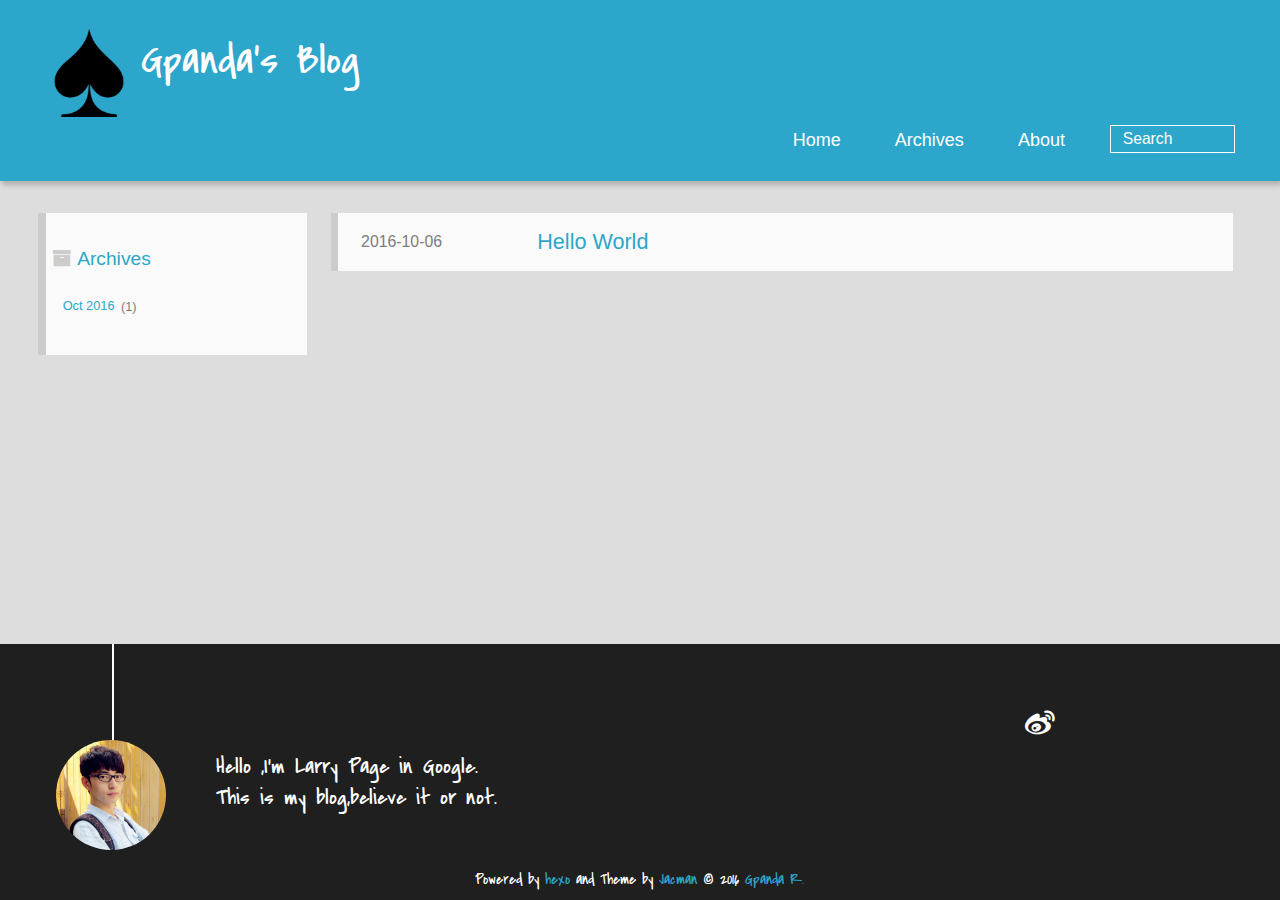
==== commit 34a0b874: "Site updated: 2016-10-07 17:22:41" ====
--- a/archives/index.html
+++ b/archives/index.html
@@ -1,466 +1,263 @@
-<!doctype html>
-
-
-
-  
-
-
-<html class="theme-next muse use-motion">
+
+  <!DOCTYPE HTML>
+<html >
 <head>
-  <meta charset="UTF-8"/>
-<meta http-equiv="X-UA-Compatible" content="IE=edge,chrome=1" />
-<meta name="viewport" content="width=device-width, initial-scale=1, maximum-scale=1"/>
-
-
-
-<meta http-equiv="Cache-Control" content="no-transform" />
-<meta http-equiv="Cache-Control" content="no-siteapp" />
-
-
-
-
-
-
-
-
-
-
-
-
-  
-  
-  <link href="/vendors/fancybox/source/jquery.fancybox.css?v=2.1.5" rel="stylesheet" type="text/css" />
-
-
-
-
-  
-  
-  
-  
-
-  
-    
-    
-  
-
-  
-
-  
-
-  
-
-  
-
-  
-    
-    
-    <link href="//fonts.googleapis.com/css?family=Lato:300,300italic,400,400italic,700,700italic&subset=latin,latin-ext" rel="stylesheet" type="text/css">
-  
-
-
-
-
-
-
-<link href="/vendors/font-awesome/css/font-awesome.min.css?v=4.4.0" rel="stylesheet" type="text/css" />
-
-<link href="/css/main.css?v=5.0.1" rel="stylesheet" type="text/css" />
-
-
-  <meta name="keywords" content="Hexo, NexT" />
-
-
-
-
-
-
-
-
-  <link rel="shortcut icon" type="image/x-icon" href="/favicon.ico?v=5.0.1" />
-
-
-
-
-
-
-<meta property="og:type" content="website">
+  <meta charset="UTF-8">
+  
+    <title>Archives | Gpanda&#39;s Blog</title>
+    <meta name="viewport" content="width=device-width, initial-scale=1,user-scalable=no">
+    
+    <meta name="author" content="Gpanda R.">
+    
+
+    
+    <meta property="og:type" content="website">
 <meta property="og:title" content="Gpanda's Blog">
 <meta property="og:url" content="http://yoursite.com/archives/index.html">
 <meta property="og:site_name" content="Gpanda's Blog">
 <meta name="twitter:card" content="summary">
 <meta name="twitter:title" content="Gpanda's Blog">
 
-
-
-<script type="text/javascript" id="hexo.configuration">
-  var NexT = window.NexT || {};
-  var CONFIG = {
-    scheme: 'Muse',
-    sidebar: {"position":"left","display":"post"},
-    fancybox: true,
-    motion: true,
-    duoshuo: {
-      userId: 0,
-      author: 'Author'
+    
+    <link rel="alternative" href="/atom.xml" title="Gpanda&#39;s Blog" type="application/atom+xml">
+    
+    
+    <link rel="icon" href="/img/favicon.ico">
+    
+    
+    <link rel="apple-touch-icon" href="/img/jacman.jpg">
+    <link rel="apple-touch-icon-precomposed" href="/img/jacman.jpg">
+    
+    <link rel="stylesheet" href="/css/style.css">
+</head>
+
+    <body>
+      <header>
+        
+<div>
+		
+			<div id="imglogo">
+				<a href="/"><img src="/img/logo.png" alt="Gpanda&#39;s Blog" title="Gpanda&#39;s Blog"/></a>
+			</div>
+			
+			<div id="textlogo">
+				<h1 class="site-name"><a href="/" title="Gpanda&#39;s Blog">Gpanda&#39;s Blog</a></h1>
+				<h2 class="blog-motto"></h2>
+			</div>
+			<div class="navbar"><a class="navbutton navmobile" href="#" title="Menu">
+			</a></div>
+			<nav class="animated">
+				<ul>
+					<ul>
+					 
+						<li><a href="/">Home</a></li>
+					
+						<li><a href="/archives">Archives</a></li>
+					
+						<li><a href="/about">About</a></li>
+					
+					<li>
+ 					
+					<form class="search" action="//google.com/search" method="get" accept-charset="utf-8">
+						<label>Search</label>
+						<input type="search" id="search" name="q" autocomplete="off" maxlength="20" placeholder="Search" />
+						<input type="hidden" name="q" value="site:yoursite.com">
+					</form>
+					
+					</li>
+				</ul>
+			</nav>			
+</div>
+      </header>
+      <div id="container">
+        
+
+<div class="archive-title" >
+  <h2 class="archive-icon">Archives</h2>
+  
+  <div class="archiveslist archive-float clearfix">
+   <ul class="archive-list"><li class="archive-list-item"><a class="archive-list-link" href="/archives/2016/10/">Oct 2016</a><span class="archive-list-count">1</span></li></ul>
+ </div>
+  
+</div>
+<div id="main" class="archive-part clearfix">
+  <div id="archive-page">
+
+  <section class="post" itemscope itemprop="blogPost">
+  
+    <a href="/2016/10/06/hello-world/" title="Hello World" itemprop="url">
+  
+
+    <time datetime="2016-10-06T11:53:03.000Z" itemprop="datePublished">2016-10-06</time>
+
+
+    <h1 itemprop="name">Hello World</h1>
+
+  </a>
+</section>
+
+
+  </div>
+</div>
+
+      </div>
+      <footer><div id="footer" >
+	
+	<div class="line">
+		<span></span>
+		<div class="author"></div>
+	</div>
+	
+	
+	<section class="info">
+		<p> Hello ,I&#39;m Larry Page in Google. <br/>
+			This is my blog,believe it or not.</p>
+	</section>
+	 
+	<div class="social-font" class="clearfix">
+		
+		<a href="http://weibo.com/2176287895" target="_blank" class="icon-weibo" title="微博"></a>
+		
+		
+		
+		
+		
+		
+		
+		
+		
+		
+	</div>
+			
+		
+
+		<p class="copyright">
+		Powered by <a href="http://hexo.io" target="_blank" title="hexo">hexo</a> and Theme by <a href="https://github.com/wuchong/jacman" target="_blank" title="Jacman">Jacman</a> © 2016 
+		
+		<a href="/about" target="_blank" title="Gpanda R.">Gpanda R.</a>
+		
+		
+		</p>
+</div>
+</footer>
+      <script src="/js/jquery-2.0.3.min.js"></script>
+<script src="/js/jquery.imagesloaded.min.js"></script>
+<script src="/js/gallery.js"></script>
+<script src="/js/jquery.qrcode-0.12.0.min.js"></script>
+
+<script type="text/javascript">
+$(document).ready(function(){ 
+  $('.navbar').click(function(){
+    $('header nav').toggleClass('shownav');
+  });
+  var myWidth = 0;
+  function getSize(){
+    if( typeof( window.innerWidth ) == 'number' ) {
+      myWidth = window.innerWidth;
+    } else if( document.documentElement && document.documentElement.clientWidth) {
+      myWidth = document.documentElement.clientWidth;
+    };
+  };
+  var m = $('#main'),
+      a = $('#asidepart'),
+      c = $('.closeaside'),
+      o = $('.openaside');
+  c.click(function(){
+    a.addClass('fadeOut').css('display', 'none');
+    o.css('display', 'block').addClass('fadeIn');
+    m.addClass('moveMain');
+  });
+  o.click(function(){
+    o.css('display', 'none').removeClass('beforeFadeIn');
+    a.css('display', 'block').removeClass('fadeOut').addClass('fadeIn');      
+    m.removeClass('moveMain');
+  });
+  $(window).scroll(function(){
+    o.css("top",Math.max(80,260-$(this).scrollTop()));
+  });
+  
+  $(window).resize(function(){
+    getSize(); 
+    if (myWidth >= 1024) {
+      $('header nav').removeClass('shownav');
+    }else{
+      m.removeClass('moveMain');
+      a.css('display', 'block').removeClass('fadeOut');
+      o.css('display', 'none');
+        
     }
-  };
+  });
+});
 </script>
 
 
 
 
-  <link rel="canonical" href="http://yoursite.com/archives/"/>
-
-  <title> Archiv | Gpanda's Blog </title>
-</head>
-
-<body itemscope itemtype="http://schema.org/WebPage" lang="">
-
-  
-
-
-
-
-
-
-
-
-
-
-  
-  
-    
-  
-
-  <div class="container one-collumn sidebar-position-left  page-archive  ">
-    <div class="headband"></div>
-
-    <header id="header" class="header" itemscope itemtype="http://schema.org/WPHeader">
-      <div class="header-inner"><div class="site-meta ">
-  
-
-  <div class="custom-logo-site-title">
-    <a href="/"  class="brand" rel="start">
-      <span class="logo-line-before"><i></i></span>
-      <span class="site-title">Gpanda's Blog</span>
-      <span class="logo-line-after"><i></i></span>
-    </a>
-  </div>
-  <p class="site-subtitle"></p>
-</div>
-
-<div class="site-nav-toggle">
-  <button>
-    <span class="btn-bar"></span>
-    <span class="btn-bar"></span>
-    <span class="btn-bar"></span>
-  </button>
-</div>
-
-<nav class="site-nav">
-  
-
-  
-    <ul id="menu" class="menu">
-      
-        
-        <li class="menu-item menu-item-home">
-          <a href="/" rel="section">
-            
-              <i class="menu-item-icon fa fa-fw fa-home"></i> <br />
-            
-            Startseite
-          </a>
-        </li>
-      
-        
-        <li class="menu-item menu-item-archives">
-          <a href="/archives" rel="section">
-            
-              <i class="menu-item-icon fa fa-fw fa-archive"></i> <br />
-            
-            Archiv
-          </a>
-        </li>
-      
-        
-        <li class="menu-item menu-item-tags">
-          <a href="/tags" rel="section">
-            
-              <i class="menu-item-icon fa fa-fw fa-tags"></i> <br />
-            
-            Tags
-          </a>
-        </li>
-      
-
-      
-    </ul>
-  
-
-  
-</nav>
-
- </div>
-    </header>
-
-    <main id="main" class="main">
-      <div class="main-inner">
-        <div class="content-wrap">
-          <div id="content" class="content">
-            
-
-  <section id="posts" class="posts-collapse">
-    <span class="archive-move-on"></span>
-
-    <span class="archive-page-counter">
-      
-      
-      
-        
-      
-      Öhm..! Ein Artikel. Bleib dran.
-    </span>
-
-    
-
-      
-      
-      
-
-      
-        
-        <div class="collection-title">
-          <h2 class="archive-year motion-element" id="archive-year-2016">2016</h2>
-        </div>
-      
-      
-
-      
-
-  <article class="post post-type-normal" itemscope itemtype="http://schema.org/Article">
-    <header class="post-header">
-
-      <h1 class="post-title">
-        
-            <a class="post-title-link" href="/2016/10/06/hello-world/" itemprop="url">
-              
-                <span itemprop="name">Hello World</span>
-              
-            </a>
-        
-      </h1>
-
-      <div class="post-meta">
-        <time class="post-time" itemprop="dateCreated"
-              datetime="2016-10-06T19:53:03+08:00"
-              content="2016-10-06" >
-          10-06
-        </time>
-      </div>
-
-    </header>
-  </article>
-
-
-
-    
-
-  </section>
-
-  
-
-
-
-          </div>
-          
-
-
-          
-
-        </div>
-        
-          
-  
-  <div class="sidebar-toggle">
-    <div class="sidebar-toggle-line-wrap">
-      <span class="sidebar-toggle-line sidebar-toggle-line-first"></span>
-      <span class="sidebar-toggle-line sidebar-toggle-line-middle"></span>
-      <span class="sidebar-toggle-line sidebar-toggle-line-last"></span>
-    </div>
-  </div>
-
-  <aside id="sidebar" class="sidebar">
-    <div class="sidebar-inner">
-
-      
-
-      
-
-      <section class="site-overview sidebar-panel  sidebar-panel-active ">
-        <div class="site-author motion-element" itemprop="author" itemscope itemtype="http://schema.org/Person">
-          <img class="site-author-image" itemprop="image"
-               src="/images/avatar.gif"
-               alt="Gpanda R." />
-          <p class="site-author-name" itemprop="name">Gpanda R.</p>
-          <p class="site-description motion-element" itemprop="description"></p>
-        </div>
-        <nav class="site-state motion-element">
-          <div class="site-state-item site-state-posts">
-            <a href="/archives">
-              <span class="site-state-item-count">1</span>
-              <span class="site-state-item-name">Artikel</span>
-            </a>
-          </div>
-
-          
-
-          
-
-        </nav>
-
-        
-
-        <div class="links-of-author motion-element">
-          
-        </div>
-
-        
-        
-
-        
-        
-
-      </section>
-
-      
-
-    </div>
-  </aside>
-
-
-        
-      </div>
-    </main>
-
-    <footer id="footer" class="footer">
-      <div class="footer-inner">
-        <div class="copyright" >
-  
-  &copy; 
-  <span itemprop="copyrightYear">2016</span>
-  <span class="with-love">
-    <i class="fa fa-heart"></i>
-  </span>
-  <span class="author" itemprop="copyrightHolder">Gpanda R.</span>
-</div>
-
-<div class="powered-by">
-  Erstellt mit  <a class="theme-link" href="https://hexo.io">Hexo</a>
-</div>
-
-<div class="theme-info">
-  Theme -
-  <a class="theme-link" href="https://github.com/iissnan/hexo-theme-next">
-    NexT.Muse
-  </a>
-</div>
-
-        
-
-        
-      </div>
-    </footer>
-
-    <div class="back-to-top">
-      <i class="fa fa-arrow-up"></i>
-    </div>
-  </div>
-
-  
-
+
+
+
+
+
+
+<link rel="stylesheet" href="/fancybox/jquery.fancybox.css" media="screen" type="text/css">
+<script src="/fancybox/jquery.fancybox.pack.js"></script>
 <script type="text/javascript">
-  if (Object.prototype.toString.call(window.Promise) !== '[object Function]') {
-    window.Promise = null;
+$(document).ready(function(){ 
+  $('.article-content').each(function(i){
+    $(this).find('img').each(function(){
+      if ($(this).parent().hasClass('fancybox')) return;
+      var alt = this.alt;
+      if (alt) $(this).after('<span class="caption">' + alt + '</span>');
+      $(this).wrap('<a href="' + this.src + '" title="' + alt + '" class="fancybox"></a>');
+    });
+    $(this).find('.fancybox').each(function(){
+      $(this).attr('rel', 'article' + i);
+    });
+  });
+  if($.fancybox){
+    $('.fancybox').fancybox();
   }
+}); 
 </script>
 
 
 
-
-
-
-
-
-
-  
-
-
-
-  
-  <script type="text/javascript" src="/vendors/jquery/index.js?v=2.1.3"></script>
-
-  
-  <script type="text/javascript" src="/vendors/fastclick/lib/fastclick.min.js?v=1.0.6"></script>
-
-  
-  <script type="text/javascript" src="/vendors/jquery_lazyload/jquery.lazyload.js?v=1.9.7"></script>
-
-  
-  <script type="text/javascript" src="/vendors/velocity/velocity.min.js?v=1.2.1"></script>
-
-  
-  <script type="text/javascript" src="/vendors/velocity/velocity.ui.min.js?v=1.2.1"></script>
-
-  
-  <script type="text/javascript" src="/vendors/fancybox/source/jquery.fancybox.pack.js?v=2.1.5"></script>
-
-
-  
-
-
-  <script type="text/javascript" src="/js/src/utils.js?v=5.0.1"></script>
-
-  <script type="text/javascript" src="/js/src/motion.js?v=5.0.1"></script>
-
-
-
-  
-  
-
-  
-  
-    <script type="text/javascript" id="motion.page.archive">
-      $('.archive-year').velocity('transition.slideLeftIn');
-    </script>
-  
-
-
-  
-
-
-  <script type="text/javascript" src="/js/src/bootstrap.js?v=5.0.1"></script>
-
-
-
-  
-
-
-
-  
-
-
-
-
-  
-  
-
-  
-
-  
-
-  
-
-</body>
-</html>
+<!-- Analytics Begin -->
+
+
+
+<script>
+var _hmt = _hmt || [];
+(function() {
+  var hm = document.createElement("script");
+  hm.src = "//hm.baidu.com/hm.js?e6d1f421bbc9962127a50488f9ed37d1";
+  var s = document.getElementsByTagName("script")[0]; 
+  s.parentNode.insertBefore(hm, s);
+})();
+</script>
+
+
+
+<!-- Analytics End -->
+
+<!-- Totop Begin -->
+
+	<div id="totop">
+	<a title="Back to Top"><img src="/img/scrollup.png"/></a>
+	</div>
+	<script src="/js/totop.js"></script>
+
+<!-- Totop End -->
+
+<!-- MathJax Begin -->
+<!-- mathjax config similar to math.stackexchange -->
+
+
+<!-- MathJax End -->
+
+<!-- Tiny_search Begin -->
+
+<!-- Tiny_search End -->
+
+    </body>
+   </html>
--- a/css/style.css
+++ b/css/style.css
@@ -0,0 +1,2360 @@
+html,
+body,
+div,
+span,
+applet,
+object,
+iframe,
+h1,
+h2,
+h3,
+h4,
+h5,
+h6,
+p,
+blockquote,
+pre,
+a,
+abbr,
+acronym,
+address,
+big,
+cite,
+code,
+del,
+dfn,
+em,
+img,
+ins,
+kbd,
+q,
+s,
+samp,
+small,
+strike,
+strong,
+sub,
+sup,
+tt,
+var,
+dl,
+dt,
+dd,
+ol,
+ul,
+li,
+fieldset,
+form,
+label,
+legend,
+table,
+caption,
+tbody,
+tfoot,
+thead,
+tr,
+th,
+td {
+  margin: 0;
+  padding: 0;
+  border: 0;
+  outline: 0;
+  font-weight: inherit;
+  font-style: inherit;
+  font-family: inherit;
+  font-size: 100%;
+  vertical-align: baseline;
+}
+body {
+  line-height: 1;
+  color: #000;
+  background: #fff;
+}
+ol,
+ul {
+  list-style: none;
+}
+table {
+  border-collapse: separate;
+  border-spacing: 0;
+  vertical-align: middle;
+}
+caption,
+th,
+td {
+  text-align: left;
+  font-weight: normal;
+  vertical-align: middle;
+}
+a img {
+  border: none;
+}
+/* custom Font*/
+@font-face {
+  font-family: "covered_by_your_graceregular";
+  font-weight: normal;
+  font-style: normal;
+  src: url("../font/coveredbyyourgrace-webfont.eot");
+  src: url("../font/coveredbyyourgrace-webfont.eot?#iefix") format('embedded-opentype'), url("../font/coveredbyyourgrace-webfont.svg#covered_by_your_graceregular") format('svg'), url("../font/coveredbyyourgrace-webfont.woff") format('woff'), url("../font/coveredbyyourgrace-webfont.ttf") format('truetype');
+}
+/* icon Font */
+@font-face {
+  font-family: "FontAwesome";
+  font-style: normal;
+  font-weight: normal;
+  src: url("../font/fontawesome-webfont.eot?v=#4.0.3");
+  src: url("../font/fontawesome-webfont.eot?#iefix&v=#4.0.3") format("embedded-opentype"), url("../font/fontawesome-webfont.woff?v=#4.0.3") format("woff"), url("../font/fontawesome-webfont.ttf?v=#4.0.3") format("truetype"), url("../font/fontawesome-webfont.svg#fontawesomeregular?v=#4.0.3") format("svg");
+}
+@font-face {
+  font-family: "fontdiao";
+  font-weight: normal;
+  font-style: normal;
+  src: url("../font/fontdiao.eot");
+  src: url("../font/fontdiao.eot?#iefix") format('embedded-opentype'), url("../font/fontdiao.svg#fontdiao") format('svg'), url("../font/fontdiao.woff") format('woff'), url("../font/fontdiao.ttf") format('truetype');
+}
+/* Public style */
+* {
+  -webkit-margin-before: 0;
+  -webkit-margin-after: 0;
+}
+body {
+  background: #ddd;
+  font-family: "Helvetica Neue", "Helvetica", "Microsoft YaHei", "WenQuanYi Micro Hei", Arial, sans-serif;
+  font-size: 100%;
+  color: #817c7c;
+  line-height: 1.5;
+  min-height: 100vh;
+  display: -webkit-flex;
+  display: -webkit-box;
+  display: -moz-box;
+  display: -webkit-flex;
+  display: -ms-flexbox;
+  display: box;
+  display: flex;
+  -webkit-flex-direction: column;
+  -webkit-box-orient: vertical;
+  -moz-box-orient: vertical;
+  -o-box-orient: vertical;
+  -webkit-flex-direction: column;
+  -ms-flex-direction: column;
+  flex-direction: column;
+}
+iframe {
+  margin-top: 10px;
+}
+small {
+  font-size: 80%;
+}
+sub,
+sup {
+  font-size: 75%;
+  line-height: 0;
+  position: relative;
+  vertical-align: baseline;
+}
+sup {
+  top: -0.5em;
+  padding-left: 0.3em;
+}
+sub {
+  bottom: -0.25em;
+}
+a {
+  text-decoration: none;
+  color: #817c7c;
+}
+a:hover,
+a:focus {
+  outline: 0;
+  text-decoration: none;
+  -webkit-transition: color 0.25s, background 0.5s;
+  -moz-transition: color 0.25s, background 0.5s;
+  -o-transition: color 0.25s, background 0.5s;
+  -ms-transition: color 0.25s, background 0.5s;
+  transition: color 0.25s, background 0.5s;
+}
+a:hover:before {
+  -webkit-transition: color 0.25s, background 0.5s;
+  -moz-transition: color 0.25s, background 0.5s;
+  -o-transition: color 0.25s, background 0.5s;
+  -ms-transition: color 0.25s, background 0.5s;
+  transition: color 0.25s, background 0.5s;
+}
+input:focus {
+  outline: none;
+}
+input,
+button {
+  margin: 0;
+  padding: 0;
+}
+input::-moz-focus-inner,
+button::-moz-focus-inner {
+  border: 0;
+  padding: 0;
+}
+h1 {
+  font-size: 1.5em;
+}
+.fa {
+  display: inline-block;
+  font-family: FontAwesome;
+  font-style: normal;
+  font-weight: normal;
+  line-height: 1;
+  -webkit-font-smoothing: antialiased;
+  -moz-osx-font-smoothing: grayscale;
+}
+.clearfix {
+  zoom: 1;
+}
+.clearfix:before,
+.clearfix:after {
+  content: "";
+  display: table;
+}
+.clearfix:after {
+  clear: both;
+}
+::-webkit-input-placeholder {
+  color: #fff;
+  padding: 2px 0 0 4px;
+}
+::-moz-placeholder {
+  color: #fff;
+  padding: 2px 0 0 4px;
+}
+:-ms-input-placeholder {
+  color: #fff;
+  padding: 2px 0 0 4px;
+}
+::-webkit-input-placeholder::before {
+  font-family: "FontAwesome";
+  -webkit-font-smoothing: antialiased;
+  -moz-osx-font-smoothing: grayscale;
+  content: "\f002";
+  padding-right: 4px;
+}
+::-moz-placeholder:before {
+  font-family: "FontAwesome";
+  -webkit-font-smoothing: antialiased;
+  -moz-osx-font-smoothing: grayscale;
+  content: "\f002";
+  padding-right: 4px;
+}
+:-ms-input-placeholder::before {
+  font-family: "FontAwesome";
+  -webkit-font-smoothing: antialiased;
+  -moz-osx-font-smoothing: grayscale;
+  content: "\f002";
+  padding-right: 4px;
+}
+input[type="search"]::-webkit-search-cancel-button,
+input[type="search"]::-webkit-search-decoration {
+  -webkit-appearance: none;
+}
+::-webkit-search-cancel-button:after {
+  font-family: "FontAwesome";
+  -webkit-font-smoothing: antialiased;
+  -moz-osx-font-smoothing: grayscale;
+  content: '\f00d';
+  color: #fff;
+  padding-right: 4px;
+}
+/* css3 animate */
+.animated {
+  -webkit-animation-fill-mode: both;
+  -moz-animation-fill-mode: both;
+  -o-animation-fill-mode: both;
+  -ms-animation-fill-mode: both;
+  animation-fill-mode: both;
+  -webkit-animation-duration: 1s;
+  -moz-animation-duration: 1s;
+  -o-animation-duration: 1s;
+  -ms-animation-duration: 1s;
+  animation-duration: 1s;
+}
+@-webkit-keyframes fadeIn {
+  0% {
+    opacity: 0;
+    -ms-filter: "progid:DXImageTransform.Microsoft.Alpha(Opacity=0)";
+    filter: alpha(opacity=0);
+  }
+  100% {
+    opacity: 1;
+    -ms-filter: none;
+    filter: none;
+  }
+}
+.fadeIn {
+  -webkit-animation-name: fadeIn;
+  -moz-animation-name: fadeIn;
+  -o-animation-name: fadeIn;
+  -ms-animation-name: fadeIn;
+  animation-name: fadeIn;
+}
+.fadeOut {
+  -webkit-animation-name: fadeOut;
+  -moz-animation-name: fadeOut;
+  -o-animation-name: fadeOut;
+  -ms-animation-name: fadeOut;
+  animation-name: fadeOut;
+}
+@-moz-keyframes fadeInDown {
+  0% {
+    opacity: 0;
+    -ms-filter: "progid:DXImageTransform.Microsoft.Alpha(Opacity=0)";
+    filter: alpha(opacity=0);
+    -webkit-transform: translateY(-20px);
+    -moz-transform: translateY(-20px);
+    -o-transform: translateY(-20px);
+    -ms-transform: translateY(-20px);
+    transform: translateY(-20px);
+  }
+  100% {
+    opacity: 1;
+    -ms-filter: none;
+    filter: none;
+    -webkit-transform: translateY(0);
+    -moz-transform: translateY(0);
+    -o-transform: translateY(0);
+    -ms-transform: translateY(0);
+    transform: translateY(0);
+  }
+}
+@-webkit-keyframes fadeInDown {
+  0% {
+    opacity: 0;
+    -ms-filter: "progid:DXImageTransform.Microsoft.Alpha(Opacity=0)";
+    filter: alpha(opacity=0);
+    -webkit-transform: translateY(-20px);
+    -moz-transform: translateY(-20px);
+    -o-transform: translateY(-20px);
+    -ms-transform: translateY(-20px);
+    transform: translateY(-20px);
+  }
+  100% {
+    opacity: 1;
+    -ms-filter: none;
+    filter: none;
+    -webkit-transform: translateY(0);
+    -moz-transform: translateY(0);
+    -o-transform: translateY(0);
+    -ms-transform: translateY(0);
+    transform: translateY(0);
+  }
+}
+@-o-keyframes fadeInDown {
+  0% {
+    opacity: 0;
+    -ms-filter: "progid:DXImageTransform.Microsoft.Alpha(Opacity=0)";
+    filter: alpha(opacity=0);
+    -webkit-transform: translateY(-20px);
+    -moz-transform: translateY(-20px);
+    -o-transform: translateY(-20px);
+    -ms-transform: translateY(-20px);
+    transform: translateY(-20px);
+  }
+  100% {
+    opacity: 1;
+    -ms-filter: none;
+    filter: none;
+    -webkit-transform: translateY(0);
+    -moz-transform: translateY(0);
+    -o-transform: translateY(0);
+    -ms-transform: translateY(0);
+    transform: translateY(0);
+  }
+}
+@keyframes fadeInDown {
+  0% {
+    opacity: 0;
+    -ms-filter: "progid:DXImageTransform.Microsoft.Alpha(Opacity=0)";
+    filter: alpha(opacity=0);
+    -webkit-transform: translateY(-20px);
+    -moz-transform: translateY(-20px);
+    -o-transform: translateY(-20px);
+    -ms-transform: translateY(-20px);
+    transform: translateY(-20px);
+  }
+  100% {
+    opacity: 1;
+    -ms-filter: none;
+    filter: none;
+    -webkit-transform: translateY(0);
+    -moz-transform: translateY(0);
+    -o-transform: translateY(0);
+    -ms-transform: translateY(0);
+    transform: translateY(0);
+  }
+}
+body >header {
+  width: 100%;
+  -webkit-box-shadow: 2px 4px 5px rgba(3,3,3,0.2);
+  box-shadow: 2px 4px 5px rgba(3,3,3,0.2);
+  background: url("../") center #2ca6cb;
+  color: #fff;
+  padding: 1em 0 0.8em;
+}
+@media only screen and (min-width: 1024px) {
+  body >header {
+    padding: 1.8em 0 1.5em;
+  }
+}
+body >header >div {
+  width: 95%;
+  margin: 0 auto;
+  position: relative;
+  overflow: hidden;
+}
+@media only screen and (min-width: 1024px) {
+  body >header >div {
+    width: 93%;
+  }
+}
+body >header a {
+  display: block;
+  color: #fff;
+}
+#imglogo {
+  float: left;
+  width: 4em;
+  height: 4em;
+}
+@media only screen and (min-width: 768px) {
+  #imglogo {
+    width: 5em;
+  }
+}
+@media only screen and (min-width: 1024px) {
+  #imglogo {
+    width: 5.5em;
+  }
+}
+#imglogo img {
+  width: 4em;
+}
+@media only screen and (min-width: 768px) {
+  #imglogo img {
+    width: 5em;
+  }
+}
+@media only screen and (min-width: 1024px) {
+  #imglogo img {
+    width: 5.5em;
+  }
+}
+#textlogo {
+  float: left;
+  width: 75%;
+  margin-left: 0.5em;
+}
+#textlogo h1.site-name {
+  width: 86%;
+  font-family: "covered_by_your_graceregular";
+  font-size: 200%;
+  line-height: 1.5;
+  -webkit-font-smoothing: antialiased;
+  -moz-osx-font-smoothing: grayscale;
+}
+@media only screen and (min-width: 768px) {
+  #textlogo h1.site-name {
+    font-size: 240%;
+  }
+}
+@media only screen and (min-width: 1024px) {
+  #textlogo h1.site-name {
+    font-size: 280%;
+  }
+}
+#textlogo h2.blog-motto {
+  font-size: 0.7em;
+  font-weight: normal;
+}
+@media only screen and (min-width: 768px) {
+  #textlogo h2.blog-motto {
+    font-size: 100%;
+  }
+}
+@media only screen and (min-width: 1024px) {
+  #textlogo h2.blog-motto {
+    font-size: 110%;
+  }
+}
+.navbar {
+  position: absolute;
+  width: 2em;
+  right: 0em;
+  top: 1em;
+  padding: 0.5em;
+}
+@media only screen and (min-width: 1024px) {
+  .navbar {
+    display: none;
+  }
+}
+.navbutton::before {
+  font-family: "FontAwesome";
+  -webkit-font-smoothing: antialiased;
+  -moz-osx-font-smoothing: grayscale;
+  content: "\f0c9";
+}
+.navmobile::before {
+  padding-left: 1em;
+}
+header nav {
+  float: left;
+  width: 100%;
+  font-size: 112.5%;
+  padding-top: 0.5em;
+  max-height: 0.01em;
+  -webkit-transition: max-height 1s ease-out;
+  -moz-transition: max-height 1s ease-out;
+  -o-transition: max-height 1s ease-out;
+  -ms-transition: max-height 1s ease-out;
+  transition: max-height 1s ease-out;
+}
+@media only screen and (min-width: 568px) {
+  header nav {
+    width: 50%;
+  }
+}
+@media only screen and (min-width: 1024px) {
+  header nav {
+    float: right;
+    width: auto;
+    margin-top: 1em;
+    max-height: none;
+  }
+}
+@media only screen and (min-width: 1024px) {
+  header nav ul {
+    float: right;
+  }
+}
+@media only screen and (min-width: 1024px) {
+  header nav ul li {
+    float: left;
+  }
+}
+header nav ul li a {
+  padding: 0.2em 0 0.2em 1em;
+}
+@media only screen and (min-width: 1024px) {
+  header nav ul li a {
+    padding: 0.2em 1.5em;
+  }
+}
+header nav ul li a:hover {
+  background: #1b7f9e;
+  color: #e9cd4c;
+}
+.shownav {
+  max-height: 40em;
+}
+.search {
+  padding: 0.1em 0 0 1em;
+}
+.search input {
+  -webkit-appearance: textfield;
+  font-size: 0.87em;
+  line-height: 1.7;
+  border: 1px solid #fff;
+  color: #fff;
+  background: transparent;
+  width: 80%;
+  padding-left: 0.5em;
+}
+@media only screen and (min-width: 1024px) {
+  .search input {
+    width: 8em;
+    -webkit-transition: 0.5s width;
+    -moz-transition: 0.5s width;
+    -o-transition: 0.5s width;
+    -ms-transition: 0.5s width;
+    transition: 0.5s width;
+  }
+  .search input:focus {
+    width: 15em;
+  }
+}
+.search label {
+  display: none;
+}
+/* index layout */
+#container {
+  -webkit-flex: 1;
+  width: 95%;
+  margin: 0 auto;
+  overflow: hidden;
+}
+@media only screen and (min-width: 768px) {
+  #container {
+    width: 96%;
+  }
+}
+@media only screen and (min-width: 1024px) {
+  #container {
+    width: 94%;
+  }
+}
+@media only screen and (min-width: 1560px) {
+  #container {
+    width: 82%;
+  }
+}
+#main {
+  margin: 1em 0 0;
+  line-height: 1.8;
+}
+@media only screen and (min-width: 1024px) {
+  #main {
+    margin: 2em 0 0;
+    width: 75%;
+    float: left;
+    -webkit-transition: margin 0.5s ease-out;
+    -moz-transition: margin 0.5s ease-out;
+    -o-transition: margin 0.5s ease-out;
+    -ms-transition: margin 0.5s ease-out;
+    transition: margin 0.5s ease-out;
+  }
+}
+#main section.post {
+  background: #fafafa;
+  margin-bottom: 0.125em;
+}
+#main section.post a {
+  display: block;
+  border-left: 0.5em solid #ccc;
+  -webkit-transition: border-left 0.45s;
+  -moz-transition: border-left 0.45s;
+  -o-transition: border-left 0.45s;
+  -ms-transition: border-left 0.45s;
+  transition: border-left 0.45s;
+  padding: 0.5em;
+}
+@media only screen and (min-width: 768px) {
+  #main section.post a {
+    padding: 1em;
+  }
+}
+#main section.post a:hover {
+  border-left: 0.5em solid #2ca6cb;
+}
+#main section.post a h1 {
+  color: #2ca6cb;
+  line-height: 2;
+}
+#main section.post a p {
+  color: #817c7c;
+}
+#main section.post a time {
+  color: #817c7c;
+  display: block;
+  margin: 0.5em 0;
+  font-size: 0.9em;
+}
+#main article.post-expand {
+  background: #fafafa;
+  margin-bottom: 3.5em;
+}
+#main article.post-expand .img-logo {
+  max-width: 180px;
+  max-height: 96px;
+  display: block !important;
+  margin-right: 0.7em;
+  margin-left: 0.7em;
+  padding: 0;
+  float: right;
+  clear: right;
+}
+#main article.post-expand .img-topic {
+  max-width: 300px;
+  max-height: 1800px;
+  display: block !important;
+  margin-left: 0.7em;
+  margin-right: 0.7em;
+  padding: 0;
+  float: right;
+  clear: right;
+}
+#main article.post-expand .article-more-link a {
+  display: inline-block;
+  line-height: 1em;
+  padding: 6px 15px;
+  border-radius: 15px;
+  background: #ddd;
+  color: #817c7c;
+  text-decoration: none;
+}
+#main article.post-expand .article-more-link a:hover {
+  background: #2ca6cb;
+  color: #fff;
+  text-decoration: none;
+}
+#archive-page section.post a {
+  font-size: 0.9em;
+  padding: 0.5em !important;
+}
+@media only screen and (min-width: 768px) {
+  #archive-page section.post a time {
+    padding-left: 1em;
+  }
+}
+.moveMain {
+  margin-left: 10% !important;
+}
+.unexpand .prev {
+  border-left: 0.5em solid #ccc;
+}
+.unexpand .prev:hover {
+  border-left: 0.5em solid #2ca6cb;
+}
+#page-nav {
+  background: #fafafa;
+  text-align: center;
+  overflow: hidden;
+}
+#page-nav a {
+  display: inline-block;
+  padding: 0.5em 1em;
+}
+#page-nav a {
+  color: #2ca6cb;
+}
+#page-nav a:hover {
+  background: #ccc;
+  color: #2ca6cb;
+}
+#page-nav .prev {
+  float: left;
+  -webkit-transition: border-left 0.5s;
+  -moz-transition: border-left 0.5s;
+  -o-transition: border-left 0.5s;
+  -ms-transition: border-left 0.5s;
+  transition: border-left 0.5s;
+}
+#page-nav .prev span:before {
+  font-family: "FontAwesome";
+  -webkit-font-smoothing: antialiased;
+  -moz-osx-font-smoothing: grayscale;
+  content: "\f053";
+  padding-right: 0.5em;
+}
+#page-nav .next {
+  float: right;
+}
+#page-nav .next span:before {
+  font-family: "FontAwesome";
+  -webkit-font-smoothing: antialiased;
+  -moz-osx-font-smoothing: grayscale;
+  content: "\f054";
+  padding-left: 0.5em;
+}
+#page-nav .page-number {
+  display: none;
+  padding: 0.5em 1em;
+}
+@media only screen and (min-width: 768px) {
+  #page-nav .page-number {
+    display: inline-block;
+  }
+}
+#page-nav .current {
+  color: #b8b8b8;
+  font-weight: bold;
+}
+#page-nav .space {
+  color: #2ca6cb;
+}
+/* page layout */
+@media only screen and (min-width: 1024px) {
+  .page {
+    margin-left: 10% !important;
+  }
+}
+/* archive layout */
+.category-icon:before,
+.tag-icon:before,
+.archive-icon:before {
+  font-family: "FontAwesome";
+  -webkit-font-smoothing: antialiased;
+  -moz-osx-font-smoothing: grayscale;
+  color: #ccc;
+  font-size: 100%;
+  padding-right: 0.3em;
+}
+.category-icon:before {
+  content: "\f07b";
+}
+.tag-icon:before {
+  content: "\f02c";
+}
+.archive-icon:before {
+  content: "\f187";
+}
+.archive-title {
+  margin: 1em 0;
+  padding: 2em;
+  background: #fafafa;
+  border-left: 0.5em solid #ccc;
+}
+@media only screen and (min-width: 1024px) {
+  .archive-title {
+    margin: 2em 0;
+    width: 18.5%;
+    padding-left: 0.5%;
+    float: left;
+  }
+}
+.archive-title h2 {
+  width: 90%;
+  color: #2ca6cb;
+  font-size: 120%;
+}
+.archive-title a {
+  color: #2ca6cb;
+  -webkit-transition: color 0.5s;
+  -moz-transition: color 0.5s;
+  -o-transition: color 0.5s;
+  -ms-transition: color 0.5s;
+  transition: color 0.5s;
+}
+.archive-title a:hover {
+  color: #2ca6cb;
+  -webkit-transition: color 0.5s;
+  -moz-transition: color 0.5s;
+  -o-transition: color 0.5s;
+  -ms-transition: color 0.5s;
+  transition: color 0.5s;
+}
+.current {
+  color: #ea6753 !important;
+}
+@media only screen and (min-width: 768px) {
+  .archive-part {
+    min-height: 200px;
+  }
+}
+@media only screen and (min-width: 1024px) {
+  .archive-part {
+    float: right;
+    margin-left: 2% !important;
+  }
+}
+.archive-part section.post {
+  width: 100%;
+}
+.archive-part section.post time {
+  font-size: 1.1em !important;
+  float: left;
+}
+@media only screen and (max-width: 568px) {
+  .archive-part section.post time {
+    width: 100%;
+  }
+}
+@media only screen and (min-width: 568px) {
+  .archive-part section.post time {
+    width: 20%;
+  }
+}
+@media only screen and (min-width: 768px) {
+  .archive-nav {
+    width: 100%;
+    float: left;
+    margin-top: 1em;
+  }
+}
+/* tags&categories layout */
+.all-list-box {
+  min-height: 400px;
+}
+.post,
+.page,
+.link,
+.photo {
+  background: #fafafa;
+}
+.post a,
+.page a,
+.link a,
+.photo a {
+  color: #2ca6cb;
+}
+.post a:hover,
+.page a:hover,
+.link a:hover,
+.photo a:hover {
+  color: #ea6753;
+}
+@media only screen and (min-width: 768px) {
+  article header.article-info {
+    border-bottom: 1px solid #dbdbdb;
+  }
+}
+article header.article-info >h1 {
+  padding: 0.2em 3%;
+  font-size: 170%;
+  line-height: 1.5;
+  word-wrap: break-word;
+  word-break: normal;
+  -webkit-font-smoothing: antialiased;
+  -moz-osx-font-smoothing: grayscale;
+  border-left: 5px solid #2ca6cb;
+}
+@media only screen and (min-width: 1024px) {
+  article header.article-info >h1 {
+    font-size: 200%;
+    padding-top: 0.3em;
+  }
+}
+article header.article-info >p.article-author {
+  padding: 0.3em 4% 0.3em 0;
+  text-align: right;
+  border-bottom: 1px solid #dbdbdb;
+}
+@media only screen and (min-width: 768px) {
+  article header.article-info >p.article-author {
+    float: right;
+    border-bottom: none;
+  }
+}
+article header.article-info >p.article-time {
+  padding-top: 0.5em;
+  font-size: 0.8em;
+  text-align: center;
+  margin-bottom: -2.7em;
+}
+@media only screen and (min-width: 768px) {
+  article header.article-info >p.article-time {
+    float: right;
+    margin-right: 1em;
+    padding-top: 0.1em;
+    font-size: 0.9em;
+  }
+}
+article header.article-info >p.article-time:before {
+  font-family: "FontAwesome";
+  font-size: 130%;
+  content: "\f017";
+  -webkit-font-smoothing: antialiased;
+  -moz-osx-font-smoothing: grayscale;
+}
+article .article-content {
+  padding: 1.5em 4%;
+  color: #413f3f;
+  font-size: 100%;
+}
+article .article-content:before,
+article .article-content:after {
+  content: "";
+  display: block;
+  clear: both;
+}
+article .article-content .kb {
+  padding: 0.1em 0.6em;
+  border: 1px solid #ccc;
+  background-color: code-color;
+  color: #8f8f8f;
+  -webkit-box-shadow: 0 1px 0 rgba(0,0,0,0.2), 0 0 0 2px #fff inset;
+  box-shadow: 0 1px 0 rgba(0,0,0,0.2), 0 0 0 2px #fff inset;
+  border-radius: 3px;
+  display: inline-block;
+  margin: 0 0.1em;
+  text-shadow: 0 1px 0 #fff;
+  line-height: 1.5;
+  white-space: nowrap;
+}
+article .article-content h1,
+article .article-content h2 {
+  font-size: 180%;
+  line-height: 1.2em;
+  padding-bottom: 0.3em;
+  margin-top: 1.5em;
+  border-bottom: 2px solid #dbdbdb;
+}
+article .article-content h3 {
+  font-size: 140%;
+  line-height: 1em;
+  margin-top: 1.3em;
+}
+article .article-content h4,
+article .article-content h5,
+article .article-content h6 {
+  font-size: 140%;
+}
+article .article-content h1,
+article .article-content h2,
+article .article-content h3,
+article .article-content h4,
+article .article-content h5,
+article .article-content h6 {
+  color: #333;
+  -webkit-font-smoothing: antialiased;
+  -moz-osx-font-smoothing: grayscale;
+}
+article .article-content h1 >code,
+article .article-content h2 >code,
+article .article-content h3 >code,
+article .article-content h4 >code,
+article .article-content h5 >code,
+article .article-content h6 >code {
+  color: #a3a3a3;
+}
+article .article-content hr {
+  border: 1px solid #dbdbdb;
+}
+article .article-content strong {
+  font-weight: bold;
+}
+article .article-content em {
+  font-style: italic;
+}
+article .article-content acronym,
+article .article-content abbr {
+  border-bottom: 1px dotted;
+}
+article .article-content blockquote {
+  border-left: 0.2em solid #2ca6cb;
+  margin: 0.65em 0 0.65em 1%;
+  padding-left: 1%;
+  line-height: 1.5;
+  font-size: 100%;
+  color: #808080;
+}
+article .article-content blockquote footer {
+  background: #fafafa;
+  padding: 0;
+  margin: 0;
+  font-size: 80%;
+  line-height: 1em;
+}
+article .article-content blockquote cite {
+  font-style: italic;
+  padding-left: 0.5em;
+}
+article .article-content ul,
+article .article-content ol {
+  padding-left: 1.5em;
+  font-size: 100%;
+  padding-top: 0.7em;
+}
+@media only screen and (min-width: 768px) {
+  article .article-content ul,
+  article .article-content ol {
+    padding-left: 1.5em;
+  }
+}
+article .article-content ul li {
+  list-style: disc;
+  text-align: match-parent;
+}
+article .article-content ol li {
+  list-style-type: decimal;
+}
+article .article-content dl dt {
+  font-weight: blod;
+}
+article .article-content ul li>code,
+article .article-content ol li>code,
+article .article-content p code,
+article .article-content strong code,
+article .article-content em code,
+article .article-content table th>code,
+article .article-content table td>code {
+  font-family: Monaco, Menlo, Consolas, Courier New, monospace;
+  background: #eee;
+  color: #d14;
+  border: 1px solid #d6d6d6;
+  padding: 0 5px;
+  margin: 0 2px;
+  font-size: 90%;
+  white-space: nowrap;
+  text-shadow: 0 1px #fff;
+  -webkit-border-radius: 0.25em;
+  border-radius: 0.25em;
+}
+article .article-content p {
+  line-height: 1.5;
+  margin-top: 0.7em;
+}
+@media only screen and (min-width: 1024px) {
+  article .article-content p {
+    margin-top: 1em;
+  }
+}
+article .article-content img,
+article .article-content video,
+article .article-content figure img {
+  max-width: 100%;
+  height: auto;
+  vertical-align: middle;
+  padding-top: 0.5em;
+}
+@media only screen and (min-width: 1024px) {
+  article .article-content img,
+  article .article-content video,
+  article .article-content figure img {
+    padding-top: 0.7em;
+  }
+}
+article .article-content .img-topic,
+article .article-content .img-logo {
+  display: none;
+}
+article .article-content .img-center {
+  display: block;
+  margin: auto;
+}
+article .article-content .img-shadow {
+  -webkit-box-shadow: 0 0 2px 3px #ddd;
+  box-shadow: 0 0 2px 3px #ddd;
+}
+article .article-content figcaption,
+article .article-content .caption {
+  display: block;
+  margin-top: 0.3em;
+  color: #808080;
+  position: relative;
+  font-size: 0.9em;
+  padding-left: 1.3em;
+}
+article .article-content figcaption:before,
+article .article-content .caption:before {
+  content: '\f040';
+  position: absolute;
+  font: 0.9em "FontAwesome";
+  position: absolute;
+  left: 0;
+  top: 0.3em;
+}
+article .article-content .video-container {
+  position: relative;
+  padding-top: 56%;
+  height: 0;
+  overflow: hidden;
+}
+article .article-content .video-container iframe,
+article .article-content .video-container object,
+article .article-content .video-container embed {
+  position: absolute;
+  top: 0;
+  left: 0;
+  width: 100%;
+  height: 100%;
+  margin-top: 0;
+}
+article .article-content table {
+  max-width: 100%;
+  border-collapse: collapse;
+  border-spacing: 0;
+  margin-top: 1em;
+}
+article .article-content table th {
+  font-weight: bold;
+  border-bottom: 2px solid #dbdbdb;
+  padding: 0.5em;
+  line-height: 1.3em;
+}
+article .article-content table td {
+  border-bottom: 1px solid #dbdbdb;
+  padding: 0.5em;
+  line-height: 1.3em;
+}
+article .article-content .pullquote {
+  text-align: left;
+  width: 45%;
+  margin: 0;
+  border: none;
+}
+article .article-content .left {
+  margin-left: 0.5em;
+  margin-right: 1em;
+  float: left;
+}
+article .article-content .right {
+  margin-right: 0.5em;
+  margin-left: 1em;
+  float: right;
+}
+footer.article-footer {
+  background: #fafafa;
+  padding: 0 4%;
+  margin: 0;
+  border-top: 1px solid #dbdbdb;
+}
+.article-share {
+  float: right;
+  width: 100%;
+}
+@media only screen and (min-width: 568px) {
+  .article-share {
+    width: 60%;
+  }
+}
+@media only screen and (min-width: 768px) {
+  .article-share {
+    width: 16.5em;
+  }
+}
+.article-share .share-jiathis {
+  padding: 0.5em 0;
+  margin-top: 0.3em;
+}
+.share span {
+  float: right;
+  height: 3em;
+  width: 1em;
+  margin-right: 0.5em;
+  position: relative;
+  color: #d6d6d6;
+}
+.share span:before {
+  font-family: "FontAwesome";
+  content: "\f064";
+  font-size: 1em;
+  -webkit-font-smoothing: antialiased;
+  -moz-osx-font-smoothing: grayscale;
+  width: 1.5em;
+  height: 1.5em;
+  position: absolute;
+  top: 50%;
+  left: 50%;
+  margin-top: -0.75em;
+  margin-left: -0.75em;
+}
+.share a {
+  float: right;
+  width: 3em;
+  height: 3em;
+  display: block;
+  position: relative;
+}
+.share a:before {
+  font-size: 1.2em;
+  font-family: "FontAwesome";
+  text-align: center;
+  color: #817c7c;
+  -webkit-font-smoothing: antialiased;
+  -moz-osx-font-smoothing: grayscale;
+  width: 1.5em;
+  height: 1.5em;
+  position: absolute;
+  top: 50%;
+  left: 50%;
+  margin-top: -0.75em;
+  margin-left: -0.75em;
+}
+.share a:hover:before {
+  color: #fff;
+}
+.article-share-twitter:before {
+  content: "\f099";
+}
+.article-share-twitter:hover {
+  background: #00aced;
+  text-shadow: 0 1px #008abe;
+}
+.article-share-facebook:before {
+  content: "\f09a";
+}
+.article-share-facebook:hover {
+  background: #3b5998;
+  text-shadow: 0 1px #2f477a;
+}
+.article-share-weibo:before {
+  content: "\f18a";
+}
+.article-share-weibo:hover {
+  background: #c64d3e;
+  text-shadow: 0 1px #a13c2f;
+}
+.article-share-qrcode:before {
+  font-family: "fontdiao" !important;
+  content: "\f132";
+}
+.article-share-qrcode:hover {
+  background: #49ae0f;
+  text-shadow: 0 1px #3a8b0c;
+}
+.article-share-renren:before {
+  content: "\f18b";
+}
+.article-share-renren:hover {
+  background: #369;
+  text-shadow: 0 1px #29527a;
+}
+.article-back-to-top:before {
+  content: "\f062";
+}
+.article-back-to-top:hover {
+  background: #762c54;
+  text-shadow: 0 1px #5e2343;
+}
+.hoverqrcode {
+  background: #fff;
+  border: 3px solid #2ca6cb;
+  border-radius: 10px;
+  display: inline-block;
+  position: absolute;
+}
+.overlay {
+  display: none !important;
+}
+.comments-count {
+  color: #d6d6d6;
+  margin-top: 0.3em;
+  padding: 0.5em 0;
+  float: right;
+}
+.comments-count span:before {
+  font-family: "FontAwesome";
+  -webkit-font-smoothing: antialiased;
+  -moz-osx-font-smoothing: grayscale;
+  content: "\f075";
+}
+@media only screen and (max-width: 568px) {
+  .comments-count {
+    float: left;
+  }
+}
+.comments-count-link {
+  padding: 0.5em;
+  margin: 0 0.3em;
+}
+.comments-count-link:hover {
+  color: #fff !important;
+  background: #2ca6cb;
+}
+.article-tags,
+.article-categories {
+  padding: 0.5em 0;
+  float: left;
+/**width 100%**/
+}
+@media only screen and (max-width: 568px) {
+  .article-tags,
+  .article-categories {
+    margin-right: 1em !important;
+  }
+}
+.article-tags {
+  color: #d6d6d6;
+}
+@media only screen and (max-width: 568px) {
+  .article-tags {
+    margin-left: 0;
+  }
+}
+.article-tags span {
+  position: relative;
+  float: left;
+  width: 1em;
+  height: 2em;
+  margin-right: 0.5em;
+}
+.article-tags span:before {
+  font-family: "FontAwesome";
+  -webkit-font-smoothing: antialiased;
+  -moz-osx-font-smoothing: grayscale;
+  width: 1.2em;
+  height: 1.2em;
+  position: absolute;
+  top: 50%;
+  left: 50%;
+  margin-top: -0.6em;
+  margin-left: -0.6em;
+  content: "\f02c";
+}
+.article-tags a {
+  float: left;
+  padding: 0 0.3em;
+  margin: 0.3em;
+  background: #e6e6e6;
+}
+.article-tags a:hover {
+  color: #fff;
+  background: #2ca6cb;
+}
+.article-categories {
+  color: #d6d6d6;
+  margin-top: 0.3em;
+  margin-right: 3em;
+}
+.article-categories span:before {
+  font-family: "FontAwesome";
+  -webkit-font-smoothing: antialiased;
+  -moz-osx-font-smoothing: grayscale;
+  content: "\f07b";
+}
+.article-category-link {
+  padding: 0.5em;
+  margin: 0 0.3em;
+}
+.article-category-link:hover {
+  color: #fff !important;
+  background: #2ca6cb;
+}
+.article-nav {
+  padding: 0 10%;
+}
+@media only screen and (min-width: 768px) {
+  .article-nav {
+    padding: 0 4%;
+  }
+}
+.article-nav strong {
+  font-size: 1em;
+  font-weight: bold;
+}
+.article-nav a {
+  display: block;
+  overflow: hidden;
+}
+.article-nav .prev a:hover,
+.article-nav .next a:hover {
+  background: #2ca6cb;
+  color: #fff;
+}
+.article-nav .prev {
+  width: 100%;
+  float: left;
+}
+.article-nav .prev strong {
+  padding-left: 1.8em;
+}
+.article-nav .prev span:before {
+  font-family: "FontAwesome";
+  -webkit-font-smoothing: antialiased;
+  -moz-osx-font-smoothing: grayscale;
+  content: "\f053";
+  padding-right: 0.5em;
+}
+@media only screen and (min-width: 768px) {
+  .article-nav .prev {
+    width: 45%;
+    float: left;
+  }
+}
+.article-nav .next {
+  width: 100%;
+  float: left;
+  text-align: left;
+}
+.article-nav .next strong {
+  padding-left: 1.5em;
+}
+.article-nav .next span:before {
+  font-family: "FontAwesome";
+  -webkit-font-smoothing: antialiased;
+  -moz-osx-font-smoothing: grayscale;
+  content: "\f054";
+  padding-right: 0.5em;
+}
+@media only screen and (min-width: 768px) {
+  .article-nav .next {
+    width: 45%;
+    float: right;
+    text-align: right;
+  }
+  .article-nav .next strong {
+    padding-right: 1.8em;
+  }
+  .article-nav .next span:before {
+    content: none;
+  }
+  .article-nav .next span:after {
+    font-family: "FontAwesome";
+    -webkit-font-smoothing: antialiased;
+    -moz-osx-font-smoothing: grayscale;
+    content: "\f054";
+    padding-left: 0.5em;
+  }
+}
+section.comment {
+  padding: 0 4%;
+  margin: 1em 0;
+}
+.toc-article {
+  background: #eee;
+  margin: 1.6em 0 0 2em;
+  padding: 1em;
+  -webkit-border-radius: 4px;
+  border-radius: 4px;
+  border: 1px solid #ddd;
+}
+.toc-article strong {
+  padding: 0.3em 0;
+}
+.toc-article ul li {
+  list-style: disc;
+  text-align: match-parent;
+  margin: 0.5em 0;
+}
+.toc-article ol li {
+  list-style-type: decimal;
+  margin: 0.5em 0;
+}
+#toc {
+  line-height: 1.3em;
+  font-size: 0.8em;
+  float: right;
+}
+#toc .toc {
+  padding: 0;
+}
+#toc .toc li {
+  list-style-type: none;
+}
+#toc .toc-child {
+  padding-left: 1.5em;
+  padding-top: 0;
+}
+#toc.toc-aside {
+  display: none;
+  width: 13%;
+  position: fixed;
+  right: 2%;
+  top: 320px;
+  overflow: hidden;
+  line-height: 1.5em;
+  font-size: 1em;
+  color: #333;
+  opacity: 0.6;
+  -ms-filter: "progid:DXImageTransform.Microsoft.Alpha(Opacity=60)";
+  filter: alpha(opacity=60);
+  -webkit-transition: opacity 1s ease-out;
+  -moz-transition: opacity 1s ease-out;
+  -o-transition: opacity 1s ease-out;
+  -ms-transition: opacity 1s ease-out;
+  transition: opacity 1s ease-out;
+}
+#toc.toc-aside strong {
+  padding: 0.3em 0;
+  color: #817c7c;
+}
+#toc.toc-aside:hover {
+  -webkit-transition: opacity 0.3s ease-out;
+  -moz-transition: opacity 0.3s ease-out;
+  -o-transition: opacity 0.3s ease-out;
+  -ms-transition: opacity 0.3s ease-out;
+  transition: opacity 0.3s ease-out;
+  opacity: 1;
+  -ms-filter: none;
+  filter: none;
+}
+#toc.toc-aside a {
+  -webkit-transition: color 1s ease-out;
+  -moz-transition: color 1s ease-out;
+  -o-transition: color 1s ease-out;
+  -ms-transition: color 1s ease-out;
+  transition: color 1s ease-out;
+}
+#toc.toc-aside a:hover {
+  color: #2ca6cb;
+  -webkit-transition: color 0.3s ease-out;
+  -moz-transition: color 0.3s ease-out;
+  -o-transition: color 0.3s ease-out;
+  -ms-transition: color 0.3s ease-out;
+  transition: color 0.3s ease-out;
+}
+.active {
+  color: #2ca6cb !important;
+}
+.openaside {
+  display: none;
+  position: fixed;
+  right: 7.5%;
+  top: 260px;
+}
+.openaside a {
+  display: block;
+  color: #fff;
+  border: 1px solid #fff;
+  border-radius: 5px;
+  background: #2ca6cb;
+  padding: 0.2em 0.55em;
+}
+.openaside a::before {
+  font-family: "FontAwesome";
+  -webkit-font-smoothing: antialiased;
+  -moz-osx-font-smoothing: grayscale;
+  content: "\f0c9";
+}
+.closeaside {
+  display: none;
+}
+.closeaside a {
+  color: #2ca6cb;
+}
+.closeaside a:hover {
+  color: #2ca6cb;
+}
+.closeaside a::before {
+  font-family: "FontAwesome";
+  -webkit-font-smoothing: antialiased;
+  -moz-osx-font-smoothing: grayscale;
+  content: "\f0c9";
+}
+@media only screen and (min-width: 1024px) {
+  .closeaside {
+    display: block;
+    position: absolute;
+    right: 25px;
+    top: 22px;
+  }
+}
+#asidepart {
+  background: #fafafa;
+  margin: 1em 0 0;
+  padding: 0.5em 2% 1em;
+}
+@media only screen and (min-width: 1024px) {
+  #asidepart {
+    position: relative;
+    float: left;
+    width: 18%;
+    margin: 2em 0 0 3%;
+  }
+}
+.asidetitle {
+  font-size: 1.1em;
+  color: #2ca6cb;
+  padding: 0 0 0.3125em 0;
+  border-bottom: 0.1875em solid #ccc;
+}
+.asidetitle a {
+  color: #2ca6cb;
+}
+.asidetitle a:hover {
+  color: #2ca6cb;
+  -webkit-transition: color 0.5s;
+  -moz-transition: color 0.5s;
+  -o-transition: color 0.5s;
+  -ms-transition: color 0.5s;
+  transition: color 0.5s;
+}
+@media only screen and (min-width: 768px) {
+  .categorieslist {
+    width: 45%;
+    float: left;
+    margin: 0 5% 0 0;
+  }
+}
+@media only screen and (min-width: 1024px) {
+  .categorieslist {
+    width: 100%;
+    float: none;
+    margin: 1em 0 0;
+  }
+}
+.categorieslist li {
+  border-bottom: 1px solid #ccc;
+}
+.categorieslist li a {
+  display: block;
+  padding: 0.5em 5%;
+}
+.categorieslist li a:hover {
+  color: #2ca6cb;
+}
+.tagslist {
+  margin: 1em 0 0;
+}
+@media only screen and (min-width: 768px) {
+  .tagslist {
+    width: 45%;
+    float: left;
+    margin: 0 5% 0 0;
+  }
+}
+@media only screen and (min-width: 1024px) {
+  .tagslist {
+    width: 100%;
+    float: none;
+    margin: 1em 0 0;
+  }
+}
+.tagslist ul {
+  padding: 0.5em 0;
+}
+.tagslist ul li {
+  float: left;
+}
+.tagslist ul li a {
+  display: block;
+  margin: 0.3125em;
+  padding: 0.125em 0.3125em;
+  background: #dbdbdb;
+}
+.tagslist ul li a:hover {
+  color: #2ca6cb;
+  background: #e6e6e6;
+}
+.rsspart {
+  background: #2ca6cb;
+  width: 100%;
+}
+@media only screen and (min-width: 768px) {
+  .rsspart {
+    float: left;
+    width: 45%;
+    margin: 0 5% 0 0;
+  }
+}
+@media only screen and (min-width: 1024px) {
+  .rsspart {
+    width: 100%;
+    float: none;
+    margin: 1em 0 0;
+  }
+}
+.rsspart a {
+  color: #fff;
+  display: block;
+  padding: 0.625em 0;
+  text-align: center;
+}
+.rsspart a:hover {
+  color: #2ca6cb;
+  background: #fafafa;
+}
+.rsspart a::before {
+  font-family: "FontAwesome";
+  -webkit-font-smoothing: antialiased;
+  -moz-osx-font-smoothing: grayscale;
+  padding-right: 0.5em;
+  content: "\f09e";
+}
+.archiveslist {
+  padding-right: 1em;
+}
+@media only screen and (min-width: 1024px) {
+  .archiveslist {
+    width: 100%;
+    float: none;
+    margin: 1em 0 0;
+  }
+}
+.archiveslist li {
+  font-size: 0.8em;
+  line-height: 2em;
+}
+.archiveslist li a {
+  padding: 0.5em;
+}
+.archiveslist li a:hover {
+  color: #2ca6cb;
+  -webkit-transition: color 0.25s;
+  -moz-transition: color 0.25s;
+  -o-transition: color 0.25s;
+  -ms-transition: color 0.25s;
+  transition: color 0.25s;
+}
+.archiveslist .archive-list-count:before {
+  content: "(";
+}
+.archiveslist .archive-list-count:after {
+  content: ")";
+}
+.archive-list {
+  padding: 0.5em 0;
+}
+.archive-float ul {
+  padding: 0;
+}
+.archive-float li {
+  float: left;
+  margin: 0.3em;
+}
+@media only screen and (min-width: 1024px) {
+  .archive-float li {
+    float: none;
+  }
+}
+@media only screen and (min-width: 768px) {
+  .tagcloudlist {
+    width: 45%;
+    float: left;
+    margin: 0 5% 0 0;
+  }
+}
+@media only screen and (min-width: 1024px) {
+  .tagcloudlist {
+    width: 100%;
+    float: none;
+    margin: 1em 0 0;
+  }
+}
+.tagcloudlist .tagcloudlist a {
+  padding: 0.2em;
+  display: block;
+  float: left;
+}
+.tagcloudlist .tagcloudlist a:hover {
+  color: #2ca6cb;
+  -webkit-transition: color 0.25s;
+  -moz-transition: color 0.25s;
+  -o-transition: color 0.25s;
+  -ms-transition: color 0.25s;
+  transition: color 0.25s;
+}
+.linkslist {
+  margin-top: 0.5em;
+}
+@media only screen and (min-width: 768px) {
+  .linkslist {
+    width: 45%;
+    float: left;
+    margin: 0 5% 0 0;
+  }
+}
+@media only screen and (min-width: 1024px) {
+  .linkslist {
+    width: 100%;
+    float: none;
+    margin: 1em 0 0;
+  }
+}
+.linkslist ul {
+  padding: 0.5em 0;
+}
+.linkslist ul a {
+  font-size: 1em;
+  line-height: 1.5;
+  display: block;
+  padding: 0 3%;
+}
+.linkslist ul a:hover {
+  color: #2ca6cb;
+  -webkit-transition: color 0.25s;
+  -moz-transition: color 0.25s;
+  -o-transition: color 0.25s;
+  -ms-transition: color 0.25s;
+  transition: color 0.25s;
+}
+.weiboshow {
+  margin-top: 0.5em;
+}
+@media only screen and (min-width: 768px) {
+  .weiboshow {
+    width: 45%;
+    float: left;
+    margin: 0 5% 0 0;
+  }
+}
+@media only screen and (min-width: 1024px) {
+  .weiboshow {
+    width: 100%;
+    float: none;
+    margin: 1em 0 0;
+  }
+}
+.weiboshow iframe {
+  padding: 0.5em 0;
+}
+.doubanshow {
+  margin-top: 0.5em;
+}
+@media only screen and (min-width: 768px) {
+  .doubanshow {
+    width: 45%;
+    float: left;
+    margin: 0 5% 0 0;
+  }
+}
+@media only screen and (min-width: 1024px) {
+  .doubanshow {
+    width: 100%;
+    float: none;
+    margin: 1em 0 0;
+  }
+}
+.doubanshow div {
+  padding: 0.5em 0;
+}
+.github-card {
+  margin-top: 1.5em;
+}
+@media only screen and (min-width: 768px) {
+  .github-card {
+    width: 45%;
+    float: left;
+    margin: 0 5% 0 0;
+  }
+}
+@media only screen and (min-width: 1024px) {
+  .github-card {
+    width: 100%;
+    float: none;
+    margin: 1em 0 0;
+  }
+}
+.github-card div {
+  padding: 0.5em 0;
+}
+footer {
+  margin-top: 1em;
+  background: #1f1f1f;
+  padding: 0 2% 0.5em;
+}
+#footer {
+  width: 95%;
+  margin: 0 auto;
+  overflow: hidden;
+  position: relative;
+}
+#footer .line {
+  width: 100%;
+  height: 14em;
+  margin: 0 auto;
+}
+@media only screen and (min-width: 768px) {
+  #footer .line {
+    width: 10em;
+    float: left;
+    position: relative;
+  }
+}
+#footer .line span {
+  display: block;
+  width: 0.5em;
+  height: 6.25em;
+  border-right: 0.125em solid #fff;
+  margin: 0 auto;
+}
+@media only screen and (min-width: 768px) {
+  #footer .line span {
+    position: absolute;
+    left: 3em;
+    margin: 0 0 1.5em;
+  }
+}
+.author {
+  width: 6.875em;
+  height: 6.875em;
+  margin: 0 auto;
+  background: no-repeat url("../img/author.jpg") left top;
+  -webkit-background-size: 6.875em 6.875em;
+  -moz-background-size: 6.875em 6.875em;
+  background-size: 6.875em 6.875em;
+  border-radius: 3.4375em;
+  -webkit-transition: -webkit-transform 2s ease-out;
+  -moz-transition: -moz-transform 2s ease-out;
+  -o-transition: -o-transform 2s ease-out;
+  -ms-transition: -ms-transform 2s ease-out;
+  transition: transform 2s ease-out;
+}
+.author:hover {
+  -webkit-transform: rotateZ(360deg);
+  -moz-transform: rotateZ(360deg);
+  -o-transform: rotateZ(360deg);
+  -ms-transform: rotateZ(360deg);
+  transform: rotateZ(360deg);
+}
+@media only screen and (min-width: 768px) {
+  .author {
+    position: absolute;
+    top: 6em;
+    margin: 0 0 1.5em;
+  }
+}
+.info {
+  font-family: "covered_by_your_graceregular";
+  -webkit-font-smoothing: antialiased;
+  -moz-osx-font-smoothing: grayscale;
+  font-size: 150%;
+  line-height: 1.3em;
+  width: 90%;
+  margin: 0 auto;
+  color: #fff;
+}
+@media only screen and (min-width: 768px) {
+  .info {
+    margin: 4.5em 0 2em 0;
+    float: left;
+    width: 75%;
+  }
+}
+.social-font {
+  width: 100%;
+  margin: 0 auto;
+  float: left;
+  padding-left: 3%;
+}
+@media only screen and (min-width: 568px) {
+  .social-font {
+    padding-left: 20%;
+  }
+}
+@media only screen and (min-width: 768px) {
+  .social-font {
+    width: 15em;
+    position: absolute;
+    right: -2em;
+    top: 3em;
+  }
+}
+.social-font a {
+  float: left;
+  display: block;
+  width: 14%;
+  color: #fff;
+  font-size: 185%;
+  padding: 0.5em;
+}
+@media only screen and (min-width: 1024px) {
+  .social-font a {
+    padding: 0.3em;
+  }
+}
+.social-font a:hover:before {
+  color: #2ca6cb;
+}
+.icon-weibo:before,
+.icon-github:before,
+.icon-twitter:before,
+.icon-facebook:before,
+.icon-stack-overflow:before,
+.icon-email:before,
+.icon-google_plus:before,
+.icon-linkedin:before {
+  font-family: "FontAwesome";
+  -webkit-font-smoothing: antialiased;
+  -moz-osx-font-smoothing: grayscale;
+}
+.icon-weibo:before {
+  content: "\f18a";
+}
+.icon-github:before {
+  content: "\f09b";
+}
+.icon-twitter:before {
+  content: "\f099";
+}
+.icon-facebook:before {
+  content: "\f09a";
+}
+.icon-stack-overflow:before {
+  content: "\f16c";
+}
+.icon-email:before {
+  content: "\f003";
+}
+.icon-google_plus:before {
+  content: "\f0d5";
+}
+.icon-linkedin:before {
+  content: "\f08c";
+}
+.icon-douban:before {
+  font-family: "fontdiao";
+  -webkit-font-smoothing: antialiased;
+  -moz-osx-font-smoothing: grayscale;
+  content: "\f111";
+}
+.icon-zhihu:before {
+  font-family: "fontdiao";
+  -webkit-font-smoothing: antialiased;
+  -moz-osx-font-smoothing: grayscale;
+  content: "\f142";
+}
+.copyright {
+  -webkit-font-smoothing: antialiased;
+  -moz-osx-font-smoothing: grayscale;
+  font-family: "covered_by_your_graceregular";
+  width: 100%;
+  color: #fff;
+  text-align: center;
+}
+@media only screen and (min-width: 768px) {
+  .copyright {
+    float: left;
+  }
+}
+.copyright a {
+  color: #2ca6cb;
+}
+.copyright a:hover {
+  color: #2ca6cb;
+  text-decoration: underline;
+}
+.cc-license {
+  width: 100%;
+  float: left;
+  text-align: center;
+}
+.cc-license .cc-opacity {
+  opacity: 0.7;
+  -ms-filter: "progid:DXImageTransform.Microsoft.Alpha(Opacity=70)";
+  filter: alpha(opacity=70);
+  border-bottom: none;
+}
+.cc-license .cc-opacity:hover {
+  opacity: 0.9;
+  -ms-filter: "progid:DXImageTransform.Microsoft.Alpha(Opacity=90)";
+  filter: alpha(opacity=90);
+}
+.cc-license img {
+  display: inline-block;
+}
+.article-content pre,
+.article-content .highlight,
+.article-content .highlight pre {
+  background: #eee;
+  margin: 0.5em 0;
+  padding: 0.5em 2%;
+  color: #4d4d4c;
+  line-height: 1.5;
+  font-size: 0.8em;
+  -webkit-border-radius: 0.35em;
+  border-radius: 0.35em;
+  word-wrap: break-word;
+}
+@media only screen and (min-width: 568px) {
+  .article-content pre,
+  .article-content .highlight,
+  .article-content .highlight pre {
+    font-size: 0.9em;
+  }
+}
+.article-content .highlight .gutter pre,
+.article-content .gist .gist-file .gist-data .line-numbers {
+  color: #999;
+  font-size: 0.4em;
+}
+@media only screen and (min-width: 568px) {
+  .article-content .highlight .gutter pre,
+  .article-content .gist .gist-file .gist-data .line-numbers {
+    font-size: 0.9em;
+    line-height: 1.5;
+  }
+}
+.article-content pre {
+  font-family: Monaco, Menlo, Consolas, Courier New, monospace;
+}
+.article-content .highlight {
+  overflow: auto;
+  font-size: 0.4em;
+}
+@media only screen and (min-width: 568px) {
+  .article-content .highlight {
+    font-size: 0.9em;
+  }
+}
+.article-content .highlight pre {
+  border: none;
+  margin: 0;
+  padding: 0;
+}
+.article-content .highlight table {
+  margin: 0;
+  width: auto;
+}
+.article-content .highlight td {
+  border: none;
+  padding: 0;
+}
+.article-content .highlight figcaption {
+  zoom: 1;
+  font-size: 0.85em;
+  text-align: left;
+  color: #8e908c;
+  line-height: 1em;
+  padding: 0.5em 0;
+  margin-bottom: 0.5em;
+}
+.article-content .highlight figcaption:before,
+.article-content .highlight figcaption:after {
+  content: "";
+  display: table;
+}
+.article-content .highlight figcaption:after {
+  clear: both;
+}
+.article-content .highlight figcaption a {
+  float: right;
+}
+.article-content .highlight .gutter pre {
+  text-align: right;
+  padding-right: 1.5em;
+}
+.article-content .highlight .line {
+  height: 20px;
+}
+.article-content .gist {
+  margin: 0.5em 0;
+  background: #eee;
+  padding: 1em 2%;
+  -webkit-border-radius: 0.35em;
+  border-radius: 0.35em;
+}
+.article-content .gist .gist-file {
+  border: none;
+  font-family: Monaco, Menlo, Consolas, Courier New, monospace;
+  margin: 0;
+}
+.article-content .gist .gist-file .gist-data {
+  background: none;
+  border: none;
+}
+.article-content .gist .gist-file .gist-data .line-numbers {
+  background: none;
+  border: none;
+  padding: 0 1.5em 0 0;
+}
+.article-content .gist .gist-file .gist-data .line-data {
+  padding: 0 !important;
+}
+.article-content .gist .gist-file .highlight {
+  margin: 0;
+  padding: 0;
+  border: none;
+  background: #eee;
+}
+.article-content .gist .gist-file .gist-meta {
+  background: #eee;
+  color: #8e908c;
+  font: 0.85em "Georgia", serif;
+  text-shadow: 0 0;
+  padding: 0;
+  margin-top: 1em;
+}
+.article-content .gist .gist-file .gist-meta a {
+  color: #2ca6cb;
+  font-weight: normal;
+}
+.article-content .gist .gist-file .gist-meta a:hover {
+  color: #2ca6cb;
+}
+pre .comment,
+pre .title {
+  color: #8e908c;
+}
+pre .variable,
+pre .attribute,
+pre .tag,
+pre .regexp,
+pre .ruby .constant,
+pre .xml .tag .title,
+pre .xml .pi,
+pre .xml .doctype,
+pre .html .doctype,
+pre .css .id,
+pre .css .class,
+pre .css .pseudo {
+  color: #c82829;
+}
+pre .number,
+pre .preprocessor,
+pre .built_in,
+pre .literal,
+pre .params,
+pre .constant {
+  color: #f5871f;
+}
+pre .class,
+pre .ruby .class .title,
+pre .css .rules .attribute {
+  color: #718c00;
+}
+pre .string,
+pre .value,
+pre .inheritance,
+pre .header,
+pre .ruby .symbol,
+pre .xml .cdata {
+  color: #718c00;
+}
+pre .css .hexcolor {
+  color: #3e999f;
+}
+pre .function,
+pre .python .decorator,
+pre .python .title,
+pre .ruby .function .title,
+pre .ruby .title .keyword,
+pre .perl .sub,
+pre .javascript .title,
+pre .coffeescript .title {
+  color: #4271ae;
+}
+pre .keyword,
+pre .javascript .function {
+  color: #8959a8;
+}
+.gallery {
+  overflow: hidden;
+  position: relative;
+}
+.gallery:hover .control {
+  opacity: 1;
+  -ms-filter: none;
+  filter: none;
+}
+.gallery img {
+  min-width: 100%;
+  max-width: 100%;
+  height: auto;
+  position: absolute;
+  top: 0;
+  left: 0;
+  opacity: 0;
+  -ms-filter: "progid:DXImageTransform.Microsoft.Alpha(Opacity=0)";
+  filter: alpha(opacity=0);
+}
+.gallery .control {
+  opacity: 0;
+  -ms-filter: "progid:DXImageTransform.Microsoft.Alpha(Opacity=0)";
+  filter: alpha(opacity=0);
+  -webkit-transition: 0.3s;
+  -moz-transition: 0.3s;
+  -o-transition: 0.3s;
+  -ms-transition: 0.3s;
+  transition: 0.3s;
+}
+.gallery .prev,
+.gallery .next {
+  position: absolute;
+  top: 0;
+  width: 50%;
+  height: 100%;
+  cursor: pointer;
+}
+.gallery .prev:before,
+.gallery .next:before {
+  position: absolute;
+  font: 24px/1 "FontAwesome";
+  text-align: center;
+  width: 24px;
+  text-shadow: 0 0 15px rgba(0,0,0,0.5);
+  color: #fff;
+  margin-top: -12px;
+  top: 50%;
+}
+.gallery .prev {
+  left: 0;
+}
+.gallery .prev:before {
+  content: '\f053';
+  left: 10px;
+}
+.gallery .next {
+  right: 0;
+}
+.gallery .next:before {
+  content: '\f054';
+  right: 10px;
+}
+#totop {
+  position: fixed;
+  bottom: 5em;
+  right: 1em;
+  cursor: pointer;
+}
+@media only screen and (max-width: 1024px) {
+  #totop {
+    display: none !important;
+  }
+}
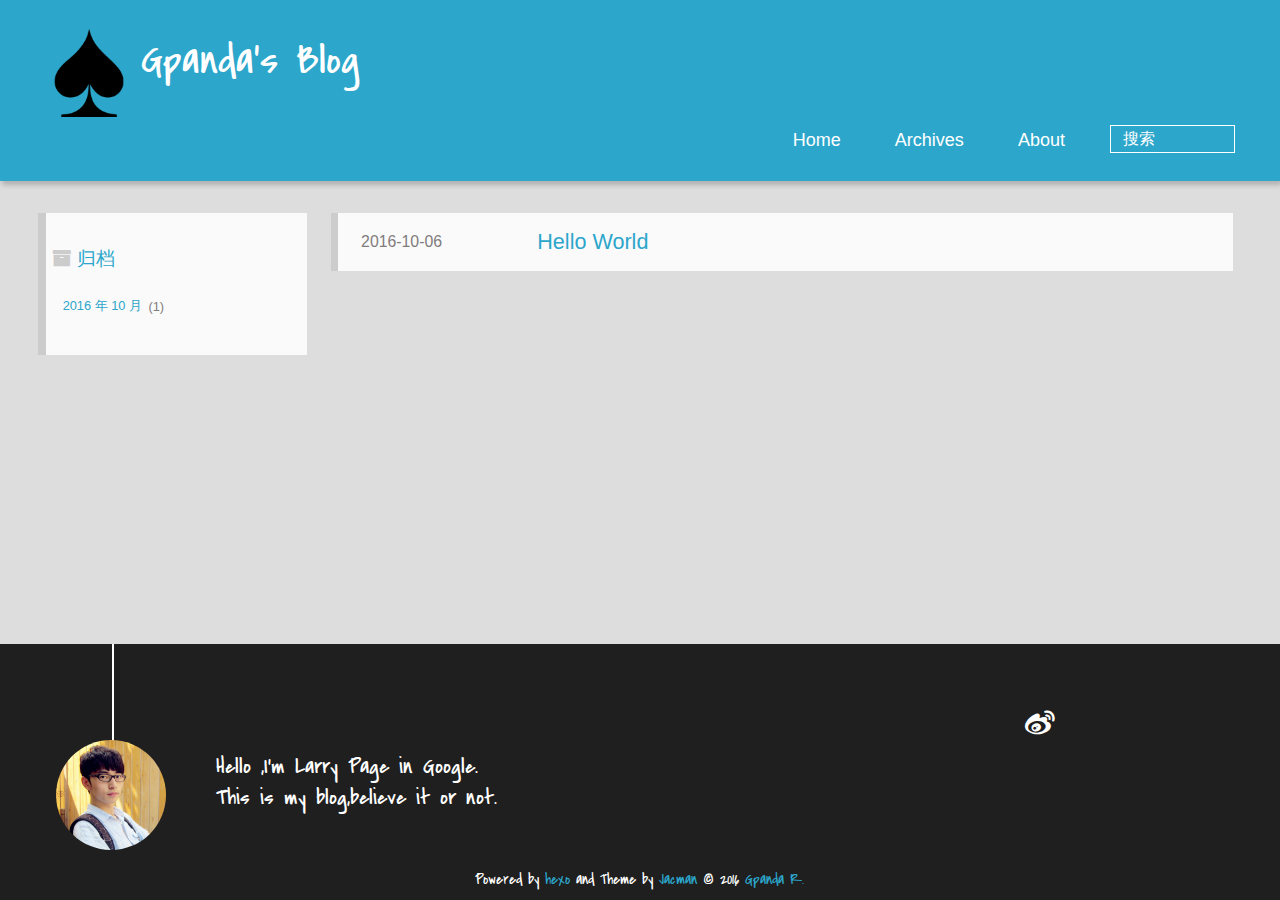
==== commit 66bf4206: "Site updated: 2016-10-07 17:27:12" ====
--- a/archives/index.html
+++ b/archives/index.html
@@ -4,7 +4,7 @@
 <head>
   <meta charset="UTF-8">
   
-    <title>Archives | Gpanda&#39;s Blog</title>
+    <title>归档 | Gpanda&#39;s Blog</title>
     <meta name="viewport" content="width=device-width, initial-scale=1,user-scalable=no">
     
     <meta name="author" content="Gpanda R.">
@@ -44,7 +44,7 @@
 				<h1 class="site-name"><a href="/" title="Gpanda&#39;s Blog">Gpanda&#39;s Blog</a></h1>
 				<h2 class="blog-motto"></h2>
 			</div>
-			<div class="navbar"><a class="navbutton navmobile" href="#" title="Menu">
+			<div class="navbar"><a class="navbutton navmobile" href="#" title="菜单">
 			</a></div>
 			<nav class="animated">
 				<ul>
@@ -60,7 +60,7 @@
  					
 					<form class="search" action="//google.com/search" method="get" accept-charset="utf-8">
 						<label>Search</label>
-						<input type="search" id="search" name="q" autocomplete="off" maxlength="20" placeholder="Search" />
+						<input type="search" id="search" name="q" autocomplete="off" maxlength="20" placeholder="搜索" />
 						<input type="hidden" name="q" value="site:yoursite.com">
 					</form>
 					
@@ -73,10 +73,10 @@
         
 
 <div class="archive-title" >
-  <h2 class="archive-icon">Archives</h2>
+  <h2 class="archive-icon">归档</h2>
   
   <div class="archiveslist archive-float clearfix">
-   <ul class="archive-list"><li class="archive-list-item"><a class="archive-list-link" href="/archives/2016/10/">Oct 2016</a><span class="archive-list-count">1</span></li></ul>
+   <ul class="archive-list"><li class="archive-list-item"><a class="archive-list-link" href="/archives/2016/10/">2016 年 10 月</a><span class="archive-list-count">1</span></li></ul>
  </div>
   
 </div>
@@ -243,7 +243,7 @@
 <!-- Totop Begin -->
 
 	<div id="totop">
-	<a title="Back to Top"><img src="/img/scrollup.png"/></a>
+	<a title="返回顶部"><img src="/img/scrollup.png"/></a>
 	</div>
 	<script src="/js/totop.js"></script>
 
--- a/css/style.css
+++ b/css/style.css
@@ -1,2360 +1,9 @@
-html,
-body,
-div,
-span,
-applet,
-object,
-iframe,
-h1,
-h2,
-h3,
-h4,
-h5,
-h6,
-p,
-blockquote,
-pre,
-a,
-abbr,
-acronym,
-address,
-big,
-cite,
-code,
-del,
-dfn,
-em,
-img,
-ins,
-kbd,
-q,
-s,
-samp,
-small,
-strike,
-strong,
-sub,
-sup,
-tt,
-var,
-dl,
-dt,
-dd,
-ol,
-ul,
-li,
-fieldset,
-form,
-label,
-legend,
-table,
-caption,
-tbody,
-tfoot,
-thead,
-tr,
-th,
-td {
-  margin: 0;
-  padding: 0;
-  border: 0;
-  outline: 0;
-  font-weight: inherit;
-  font-style: inherit;
-  font-family: inherit;
-  font-size: 100%;
-  vertical-align: baseline;
-}
-body {
-  line-height: 1;
-  color: #000;
-  background: #fff;
-}
-ol,
-ul {
-  list-style: none;
-}
-table {
-  border-collapse: separate;
-  border-spacing: 0;
-  vertical-align: middle;
-}
-caption,
-th,
-td {
-  text-align: left;
-  font-weight: normal;
-  vertical-align: middle;
-}
-a img {
-  border: none;
-}
-/* custom Font*/
-@font-face {
-  font-family: "covered_by_your_graceregular";
-  font-weight: normal;
-  font-style: normal;
-  src: url("../font/coveredbyyourgrace-webfont.eot");
-  src: url("../font/coveredbyyourgrace-webfont.eot?#iefix") format('embedded-opentype'), url("../font/coveredbyyourgrace-webfont.svg#covered_by_your_graceregular") format('svg'), url("../font/coveredbyyourgrace-webfont.woff") format('woff'), url("../font/coveredbyyourgrace-webfont.ttf") format('truetype');
-}
-/* icon Font */
-@font-face {
-  font-family: "FontAwesome";
-  font-style: normal;
-  font-weight: normal;
-  src: url("../font/fontawesome-webfont.eot?v=#4.0.3");
-  src: url("../font/fontawesome-webfont.eot?#iefix&v=#4.0.3") format("embedded-opentype"), url("../font/fontawesome-webfont.woff?v=#4.0.3") format("woff"), url("../font/fontawesome-webfont.ttf?v=#4.0.3") format("truetype"), url("../font/fontawesome-webfont.svg#fontawesomeregular?v=#4.0.3") format("svg");
-}
-@font-face {
-  font-family: "fontdiao";
-  font-weight: normal;
-  font-style: normal;
-  src: url("../font/fontdiao.eot");
-  src: url("../font/fontdiao.eot?#iefix") format('embedded-opentype'), url("../font/fontdiao.svg#fontdiao") format('svg'), url("../font/fontdiao.woff") format('woff'), url("../font/fontdiao.ttf") format('truetype');
-}
-/* Public style */
-* {
-  -webkit-margin-before: 0;
-  -webkit-margin-after: 0;
-}
-body {
-  background: #ddd;
-  font-family: "Helvetica Neue", "Helvetica", "Microsoft YaHei", "WenQuanYi Micro Hei", Arial, sans-serif;
-  font-size: 100%;
-  color: #817c7c;
-  line-height: 1.5;
-  min-height: 100vh;
-  display: -webkit-flex;
-  display: -webkit-box;
-  display: -moz-box;
-  display: -webkit-flex;
-  display: -ms-flexbox;
-  display: box;
-  display: flex;
-  -webkit-flex-direction: column;
-  -webkit-box-orient: vertical;
-  -moz-box-orient: vertical;
-  -o-box-orient: vertical;
-  -webkit-flex-direction: column;
-  -ms-flex-direction: column;
-  flex-direction: column;
-}
-iframe {
-  margin-top: 10px;
-}
-small {
-  font-size: 80%;
-}
-sub,
-sup {
-  font-size: 75%;
-  line-height: 0;
-  position: relative;
-  vertical-align: baseline;
-}
-sup {
-  top: -0.5em;
-  padding-left: 0.3em;
-}
-sub {
-  bottom: -0.25em;
-}
-a {
-  text-decoration: none;
-  color: #817c7c;
-}
-a:hover,
-a:focus {
-  outline: 0;
-  text-decoration: none;
-  -webkit-transition: color 0.25s, background 0.5s;
-  -moz-transition: color 0.25s, background 0.5s;
-  -o-transition: color 0.25s, background 0.5s;
-  -ms-transition: color 0.25s, background 0.5s;
-  transition: color 0.25s, background 0.5s;
-}
-a:hover:before {
-  -webkit-transition: color 0.25s, background 0.5s;
-  -moz-transition: color 0.25s, background 0.5s;
-  -o-transition: color 0.25s, background 0.5s;
-  -ms-transition: color 0.25s, background 0.5s;
-  transition: color 0.25s, background 0.5s;
-}
-input:focus {
-  outline: none;
-}
-input,
-button {
-  margin: 0;
-  padding: 0;
-}
-input::-moz-focus-inner,
-button::-moz-focus-inner {
-  border: 0;
-  padding: 0;
-}
-h1 {
-  font-size: 1.5em;
-}
-.fa {
-  display: inline-block;
-  font-family: FontAwesome;
-  font-style: normal;
-  font-weight: normal;
-  line-height: 1;
-  -webkit-font-smoothing: antialiased;
-  -moz-osx-font-smoothing: grayscale;
-}
-.clearfix {
-  zoom: 1;
-}
-.clearfix:before,
-.clearfix:after {
-  content: "";
-  display: table;
-}
-.clearfix:after {
-  clear: both;
-}
-::-webkit-input-placeholder {
-  color: #fff;
-  padding: 2px 0 0 4px;
-}
-::-moz-placeholder {
-  color: #fff;
-  padding: 2px 0 0 4px;
-}
-:-ms-input-placeholder {
-  color: #fff;
-  padding: 2px 0 0 4px;
-}
-::-webkit-input-placeholder::before {
-  font-family: "FontAwesome";
-  -webkit-font-smoothing: antialiased;
-  -moz-osx-font-smoothing: grayscale;
-  content: "\f002";
-  padding-right: 4px;
-}
-::-moz-placeholder:before {
-  font-family: "FontAwesome";
-  -webkit-font-smoothing: antialiased;
-  -moz-osx-font-smoothing: grayscale;
-  content: "\f002";
-  padding-right: 4px;
-}
-:-ms-input-placeholder::before {
-  font-family: "FontAwesome";
-  -webkit-font-smoothing: antialiased;
-  -moz-osx-font-smoothing: grayscale;
-  content: "\f002";
-  padding-right: 4px;
-}
-input[type="search"]::-webkit-search-cancel-button,
-input[type="search"]::-webkit-search-decoration {
-  -webkit-appearance: none;
-}
-::-webkit-search-cancel-button:after {
-  font-family: "FontAwesome";
-  -webkit-font-smoothing: antialiased;
-  -moz-osx-font-smoothing: grayscale;
-  content: '\f00d';
-  color: #fff;
-  padding-right: 4px;
-}
-/* css3 animate */
-.animated {
-  -webkit-animation-fill-mode: both;
-  -moz-animation-fill-mode: both;
-  -o-animation-fill-mode: both;
-  -ms-animation-fill-mode: both;
-  animation-fill-mode: both;
-  -webkit-animation-duration: 1s;
-  -moz-animation-duration: 1s;
-  -o-animation-duration: 1s;
-  -ms-animation-duration: 1s;
-  animation-duration: 1s;
-}
-@-webkit-keyframes fadeIn {
-  0% {
-    opacity: 0;
-    -ms-filter: "progid:DXImageTransform.Microsoft.Alpha(Opacity=0)";
-    filter: alpha(opacity=0);
-  }
-  100% {
-    opacity: 1;
-    -ms-filter: none;
-    filter: none;
-  }
-}
-.fadeIn {
-  -webkit-animation-name: fadeIn;
-  -moz-animation-name: fadeIn;
-  -o-animation-name: fadeIn;
-  -ms-animation-name: fadeIn;
-  animation-name: fadeIn;
-}
-.fadeOut {
-  -webkit-animation-name: fadeOut;
-  -moz-animation-name: fadeOut;
-  -o-animation-name: fadeOut;
-  -ms-animation-name: fadeOut;
-  animation-name: fadeOut;
-}
-@-moz-keyframes fadeInDown {
-  0% {
-    opacity: 0;
-    -ms-filter: "progid:DXImageTransform.Microsoft.Alpha(Opacity=0)";
-    filter: alpha(opacity=0);
-    -webkit-transform: translateY(-20px);
-    -moz-transform: translateY(-20px);
-    -o-transform: translateY(-20px);
-    -ms-transform: translateY(-20px);
-    transform: translateY(-20px);
-  }
-  100% {
-    opacity: 1;
-    -ms-filter: none;
-    filter: none;
-    -webkit-transform: translateY(0);
-    -moz-transform: translateY(0);
-    -o-transform: translateY(0);
-    -ms-transform: translateY(0);
-    transform: translateY(0);
-  }
-}
-@-webkit-keyframes fadeInDown {
-  0% {
-    opacity: 0;
-    -ms-filter: "progid:DXImageTransform.Microsoft.Alpha(Opacity=0)";
-    filter: alpha(opacity=0);
-    -webkit-transform: translateY(-20px);
-    -moz-transform: translateY(-20px);
-    -o-transform: translateY(-20px);
-    -ms-transform: translateY(-20px);
-    transform: translateY(-20px);
-  }
-  100% {
-    opacity: 1;
-    -ms-filter: none;
-    filter: none;
-    -webkit-transform: translateY(0);
-    -moz-transform: translateY(0);
-    -o-transform: translateY(0);
-    -ms-transform: translateY(0);
-    transform: translateY(0);
-  }
-}
-@-o-keyframes fadeInDown {
-  0% {
-    opacity: 0;
-    -ms-filter: "progid:DXImageTransform.Microsoft.Alpha(Opacity=0)";
-    filter: alpha(opacity=0);
-    -webkit-transform: translateY(-20px);
-    -moz-transform: translateY(-20px);
-    -o-transform: translateY(-20px);
-    -ms-transform: translateY(-20px);
-    transform: translateY(-20px);
-  }
-  100% {
-    opacity: 1;
-    -ms-filter: none;
-    filter: none;
-    -webkit-transform: translateY(0);
-    -moz-transform: translateY(0);
-    -o-transform: translateY(0);
-    -ms-transform: translateY(0);
-    transform: translateY(0);
-  }
-}
-@keyframes fadeInDown {
-  0% {
-    opacity: 0;
-    -ms-filter: "progid:DXImageTransform.Microsoft.Alpha(Opacity=0)";
-    filter: alpha(opacity=0);
-    -webkit-transform: translateY(-20px);
-    -moz-transform: translateY(-20px);
-    -o-transform: translateY(-20px);
-    -ms-transform: translateY(-20px);
-    transform: translateY(-20px);
-  }
-  100% {
-    opacity: 1;
-    -ms-filter: none;
-    filter: none;
-    -webkit-transform: translateY(0);
-    -moz-transform: translateY(0);
-    -o-transform: translateY(0);
-    -ms-transform: translateY(0);
-    transform: translateY(0);
-  }
-}
-body >header {
-  width: 100%;
-  -webkit-box-shadow: 2px 4px 5px rgba(3,3,3,0.2);
-  box-shadow: 2px 4px 5px rgba(3,3,3,0.2);
-  background: url("../") center #2ca6cb;
-  color: #fff;
-  padding: 1em 0 0.8em;
-}
-@media only screen and (min-width: 1024px) {
-  body >header {
-    padding: 1.8em 0 1.5em;
-  }
-}
-body >header >div {
-  width: 95%;
-  margin: 0 auto;
-  position: relative;
-  overflow: hidden;
-}
-@media only screen and (min-width: 1024px) {
-  body >header >div {
-    width: 93%;
-  }
-}
-body >header a {
-  display: block;
-  color: #fff;
-}
-#imglogo {
-  float: left;
-  width: 4em;
-  height: 4em;
-}
-@media only screen and (min-width: 768px) {
-  #imglogo {
-    width: 5em;
-  }
-}
-@media only screen and (min-width: 1024px) {
-  #imglogo {
-    width: 5.5em;
-  }
-}
-#imglogo img {
-  width: 4em;
-}
-@media only screen and (min-width: 768px) {
-  #imglogo img {
-    width: 5em;
-  }
-}
-@media only screen and (min-width: 1024px) {
-  #imglogo img {
-    width: 5.5em;
-  }
-}
-#textlogo {
-  float: left;
-  width: 75%;
-  margin-left: 0.5em;
-}
-#textlogo h1.site-name {
-  width: 86%;
-  font-family: "covered_by_your_graceregular";
-  font-size: 200%;
-  line-height: 1.5;
-  -webkit-font-smoothing: antialiased;
-  -moz-osx-font-smoothing: grayscale;
-}
-@media only screen and (min-width: 768px) {
-  #textlogo h1.site-name {
-    font-size: 240%;
-  }
-}
-@media only screen and (min-width: 1024px) {
-  #textlogo h1.site-name {
-    font-size: 280%;
-  }
-}
-#textlogo h2.blog-motto {
-  font-size: 0.7em;
-  font-weight: normal;
-}
-@media only screen and (min-width: 768px) {
-  #textlogo h2.blog-motto {
-    font-size: 100%;
-  }
-}
-@media only screen and (min-width: 1024px) {
-  #textlogo h2.blog-motto {
-    font-size: 110%;
-  }
-}
-.navbar {
-  position: absolute;
-  width: 2em;
-  right: 0em;
-  top: 1em;
-  padding: 0.5em;
-}
-@media only screen and (min-width: 1024px) {
-  .navbar {
-    display: none;
-  }
-}
-.navbutton::before {
-  font-family: "FontAwesome";
-  -webkit-font-smoothing: antialiased;
-  -moz-osx-font-smoothing: grayscale;
-  content: "\f0c9";
-}
-.navmobile::before {
-  padding-left: 1em;
-}
-header nav {
-  float: left;
-  width: 100%;
-  font-size: 112.5%;
-  padding-top: 0.5em;
-  max-height: 0.01em;
-  -webkit-transition: max-height 1s ease-out;
-  -moz-transition: max-height 1s ease-out;
-  -o-transition: max-height 1s ease-out;
-  -ms-transition: max-height 1s ease-out;
-  transition: max-height 1s ease-out;
-}
-@media only screen and (min-width: 568px) {
-  header nav {
-    width: 50%;
-  }
-}
-@media only screen and (min-width: 1024px) {
-  header nav {
-    float: right;
-    width: auto;
-    margin-top: 1em;
-    max-height: none;
-  }
-}
-@media only screen and (min-width: 1024px) {
-  header nav ul {
-    float: right;
-  }
-}
-@media only screen and (min-width: 1024px) {
-  header nav ul li {
-    float: left;
-  }
-}
-header nav ul li a {
-  padding: 0.2em 0 0.2em 1em;
-}
-@media only screen and (min-width: 1024px) {
-  header nav ul li a {
-    padding: 0.2em 1.5em;
-  }
-}
-header nav ul li a:hover {
-  background: #1b7f9e;
-  color: #e9cd4c;
-}
-.shownav {
-  max-height: 40em;
-}
-.search {
-  padding: 0.1em 0 0 1em;
-}
-.search input {
-  -webkit-appearance: textfield;
-  font-size: 0.87em;
-  line-height: 1.7;
-  border: 1px solid #fff;
-  color: #fff;
-  background: transparent;
-  width: 80%;
-  padding-left: 0.5em;
-}
-@media only screen and (min-width: 1024px) {
-  .search input {
-    width: 8em;
-    -webkit-transition: 0.5s width;
-    -moz-transition: 0.5s width;
-    -o-transition: 0.5s width;
-    -ms-transition: 0.5s width;
-    transition: 0.5s width;
-  }
-  .search input:focus {
-    width: 15em;
-  }
-}
-.search label {
-  display: none;
-}
-/* index layout */
-#container {
-  -webkit-flex: 1;
-  width: 95%;
-  margin: 0 auto;
-  overflow: hidden;
-}
-@media only screen and (min-width: 768px) {
-  #container {
-    width: 96%;
-  }
-}
-@media only screen and (min-width: 1024px) {
-  #container {
-    width: 94%;
-  }
-}
-@media only screen and (min-width: 1560px) {
-  #container {
-    width: 82%;
-  }
-}
-#main {
-  margin: 1em 0 0;
-  line-height: 1.8;
-}
-@media only screen and (min-width: 1024px) {
-  #main {
-    margin: 2em 0 0;
-    width: 75%;
-    float: left;
-    -webkit-transition: margin 0.5s ease-out;
-    -moz-transition: margin 0.5s ease-out;
-    -o-transition: margin 0.5s ease-out;
-    -ms-transition: margin 0.5s ease-out;
-    transition: margin 0.5s ease-out;
-  }
-}
-#main section.post {
-  background: #fafafa;
-  margin-bottom: 0.125em;
-}
-#main section.post a {
-  display: block;
-  border-left: 0.5em solid #ccc;
-  -webkit-transition: border-left 0.45s;
-  -moz-transition: border-left 0.45s;
-  -o-transition: border-left 0.45s;
-  -ms-transition: border-left 0.45s;
-  transition: border-left 0.45s;
-  padding: 0.5em;
-}
-@media only screen and (min-width: 768px) {
-  #main section.post a {
-    padding: 1em;
-  }
-}
-#main section.post a:hover {
-  border-left: 0.5em solid #2ca6cb;
-}
-#main section.post a h1 {
-  color: #2ca6cb;
-  line-height: 2;
-}
-#main section.post a p {
-  color: #817c7c;
-}
-#main section.post a time {
-  color: #817c7c;
-  display: block;
-  margin: 0.5em 0;
-  font-size: 0.9em;
-}
-#main article.post-expand {
-  background: #fafafa;
-  margin-bottom: 3.5em;
-}
-#main article.post-expand .img-logo {
-  max-width: 180px;
-  max-height: 96px;
-  display: block !important;
-  margin-right: 0.7em;
-  margin-left: 0.7em;
-  padding: 0;
-  float: right;
-  clear: right;
-}
-#main article.post-expand .img-topic {
-  max-width: 300px;
-  max-height: 1800px;
-  display: block !important;
-  margin-left: 0.7em;
-  margin-right: 0.7em;
-  padding: 0;
-  float: right;
-  clear: right;
-}
-#main article.post-expand .article-more-link a {
-  display: inline-block;
-  line-height: 1em;
-  padding: 6px 15px;
-  border-radius: 15px;
-  background: #ddd;
-  color: #817c7c;
-  text-decoration: none;
-}
-#main article.post-expand .article-more-link a:hover {
-  background: #2ca6cb;
-  color: #fff;
-  text-decoration: none;
-}
-#archive-page section.post a {
-  font-size: 0.9em;
-  padding: 0.5em !important;
-}
-@media only screen and (min-width: 768px) {
-  #archive-page section.post a time {
-    padding-left: 1em;
-  }
-}
-.moveMain {
-  margin-left: 10% !important;
-}
-.unexpand .prev {
-  border-left: 0.5em solid #ccc;
-}
-.unexpand .prev:hover {
-  border-left: 0.5em solid #2ca6cb;
-}
-#page-nav {
-  background: #fafafa;
-  text-align: center;
-  overflow: hidden;
-}
-#page-nav a {
-  display: inline-block;
-  padding: 0.5em 1em;
-}
-#page-nav a {
-  color: #2ca6cb;
-}
-#page-nav a:hover {
-  background: #ccc;
-  color: #2ca6cb;
-}
-#page-nav .prev {
-  float: left;
-  -webkit-transition: border-left 0.5s;
-  -moz-transition: border-left 0.5s;
-  -o-transition: border-left 0.5s;
-  -ms-transition: border-left 0.5s;
-  transition: border-left 0.5s;
-}
-#page-nav .prev span:before {
-  font-family: "FontAwesome";
-  -webkit-font-smoothing: antialiased;
-  -moz-osx-font-smoothing: grayscale;
-  content: "\f053";
-  padding-right: 0.5em;
-}
-#page-nav .next {
-  float: right;
-}
-#page-nav .next span:before {
-  font-family: "FontAwesome";
-  -webkit-font-smoothing: antialiased;
-  -moz-osx-font-smoothing: grayscale;
-  content: "\f054";
-  padding-left: 0.5em;
-}
-#page-nav .page-number {
-  display: none;
-  padding: 0.5em 1em;
-}
-@media only screen and (min-width: 768px) {
-  #page-nav .page-number {
-    display: inline-block;
-  }
-}
-#page-nav .current {
-  color: #b8b8b8;
-  font-weight: bold;
-}
-#page-nav .space {
-  color: #2ca6cb;
-}
-/* page layout */
-@media only screen and (min-width: 1024px) {
-  .page {
-    margin-left: 10% !important;
-  }
-}
-/* archive layout */
-.category-icon:before,
-.tag-icon:before,
-.archive-icon:before {
-  font-family: "FontAwesome";
-  -webkit-font-smoothing: antialiased;
-  -moz-osx-font-smoothing: grayscale;
-  color: #ccc;
-  font-size: 100%;
-  padding-right: 0.3em;
-}
-.category-icon:before {
-  content: "\f07b";
-}
-.tag-icon:before {
-  content: "\f02c";
-}
-.archive-icon:before {
-  content: "\f187";
-}
-.archive-title {
-  margin: 1em 0;
-  padding: 2em;
-  background: #fafafa;
-  border-left: 0.5em solid #ccc;
-}
-@media only screen and (min-width: 1024px) {
-  .archive-title {
-    margin: 2em 0;
-    width: 18.5%;
-    padding-left: 0.5%;
-    float: left;
-  }
-}
-.archive-title h2 {
-  width: 90%;
-  color: #2ca6cb;
-  font-size: 120%;
-}
-.archive-title a {
-  color: #2ca6cb;
-  -webkit-transition: color 0.5s;
-  -moz-transition: color 0.5s;
-  -o-transition: color 0.5s;
-  -ms-transition: color 0.5s;
-  transition: color 0.5s;
-}
-.archive-title a:hover {
-  color: #2ca6cb;
-  -webkit-transition: color 0.5s;
-  -moz-transition: color 0.5s;
-  -o-transition: color 0.5s;
-  -ms-transition: color 0.5s;
-  transition: color 0.5s;
-}
-.current {
-  color: #ea6753 !important;
-}
-@media only screen and (min-width: 768px) {
-  .archive-part {
-    min-height: 200px;
-  }
-}
-@media only screen and (min-width: 1024px) {
-  .archive-part {
-    float: right;
-    margin-left: 2% !important;
-  }
-}
-.archive-part section.post {
-  width: 100%;
-}
-.archive-part section.post time {
-  font-size: 1.1em !important;
-  float: left;
-}
-@media only screen and (max-width: 568px) {
-  .archive-part section.post time {
-    width: 100%;
-  }
-}
-@media only screen and (min-width: 568px) {
-  .archive-part section.post time {
-    width: 20%;
-  }
-}
-@media only screen and (min-width: 768px) {
-  .archive-nav {
-    width: 100%;
-    float: left;
-    margin-top: 1em;
-  }
-}
-/* tags&categories layout */
-.all-list-box {
-  min-height: 400px;
-}
-.post,
-.page,
-.link,
-.photo {
-  background: #fafafa;
-}
-.post a,
-.page a,
-.link a,
-.photo a {
-  color: #2ca6cb;
-}
-.post a:hover,
-.page a:hover,
-.link a:hover,
-.photo a:hover {
-  color: #ea6753;
-}
-@media only screen and (min-width: 768px) {
-  article header.article-info {
-    border-bottom: 1px solid #dbdbdb;
-  }
-}
-article header.article-info >h1 {
-  padding: 0.2em 3%;
-  font-size: 170%;
-  line-height: 1.5;
-  word-wrap: break-word;
-  word-break: normal;
-  -webkit-font-smoothing: antialiased;
-  -moz-osx-font-smoothing: grayscale;
-  border-left: 5px solid #2ca6cb;
-}
-@media only screen and (min-width: 1024px) {
-  article header.article-info >h1 {
-    font-size: 200%;
-    padding-top: 0.3em;
-  }
-}
-article header.article-info >p.article-author {
-  padding: 0.3em 4% 0.3em 0;
-  text-align: right;
-  border-bottom: 1px solid #dbdbdb;
-}
-@media only screen and (min-width: 768px) {
-  article header.article-info >p.article-author {
-    float: right;
-    border-bottom: none;
-  }
-}
-article header.article-info >p.article-time {
-  padding-top: 0.5em;
-  font-size: 0.8em;
-  text-align: center;
-  margin-bottom: -2.7em;
-}
-@media only screen and (min-width: 768px) {
-  article header.article-info >p.article-time {
-    float: right;
-    margin-right: 1em;
-    padding-top: 0.1em;
-    font-size: 0.9em;
-  }
-}
-article header.article-info >p.article-time:before {
-  font-family: "FontAwesome";
-  font-size: 130%;
-  content: "\f017";
-  -webkit-font-smoothing: antialiased;
-  -moz-osx-font-smoothing: grayscale;
-}
-article .article-content {
-  padding: 1.5em 4%;
-  color: #413f3f;
-  font-size: 100%;
-}
-article .article-content:before,
-article .article-content:after {
-  content: "";
-  display: block;
-  clear: both;
-}
-article .article-content .kb {
-  padding: 0.1em 0.6em;
-  border: 1px solid #ccc;
-  background-color: code-color;
-  color: #8f8f8f;
-  -webkit-box-shadow: 0 1px 0 rgba(0,0,0,0.2), 0 0 0 2px #fff inset;
-  box-shadow: 0 1px 0 rgba(0,0,0,0.2), 0 0 0 2px #fff inset;
-  border-radius: 3px;
-  display: inline-block;
-  margin: 0 0.1em;
-  text-shadow: 0 1px 0 #fff;
-  line-height: 1.5;
-  white-space: nowrap;
-}
-article .article-content h1,
-article .article-content h2 {
-  font-size: 180%;
-  line-height: 1.2em;
-  padding-bottom: 0.3em;
-  margin-top: 1.5em;
-  border-bottom: 2px solid #dbdbdb;
-}
-article .article-content h3 {
-  font-size: 140%;
-  line-height: 1em;
-  margin-top: 1.3em;
-}
-article .article-content h4,
-article .article-content h5,
-article .article-content h6 {
-  font-size: 140%;
-}
-article .article-content h1,
-article .article-content h2,
-article .article-content h3,
-article .article-content h4,
-article .article-content h5,
-article .article-content h6 {
-  color: #333;
-  -webkit-font-smoothing: antialiased;
-  -moz-osx-font-smoothing: grayscale;
-}
-article .article-content h1 >code,
-article .article-content h2 >code,
-article .article-content h3 >code,
-article .article-content h4 >code,
-article .article-content h5 >code,
-article .article-content h6 >code {
-  color: #a3a3a3;
-}
-article .article-content hr {
-  border: 1px solid #dbdbdb;
-}
-article .article-content strong {
-  font-weight: bold;
-}
-article .article-content em {
-  font-style: italic;
-}
-article .article-content acronym,
-article .article-content abbr {
-  border-bottom: 1px dotted;
-}
-article .article-content blockquote {
-  border-left: 0.2em solid #2ca6cb;
-  margin: 0.65em 0 0.65em 1%;
-  padding-left: 1%;
-  line-height: 1.5;
-  font-size: 100%;
-  color: #808080;
-}
-article .article-content blockquote footer {
-  background: #fafafa;
-  padding: 0;
-  margin: 0;
-  font-size: 80%;
-  line-height: 1em;
-}
-article .article-content blockquote cite {
-  font-style: italic;
-  padding-left: 0.5em;
-}
-article .article-content ul,
-article .article-content ol {
-  padding-left: 1.5em;
-  font-size: 100%;
-  padding-top: 0.7em;
-}
-@media only screen and (min-width: 768px) {
-  article .article-content ul,
-  article .article-content ol {
-    padding-left: 1.5em;
-  }
-}
-article .article-content ul li {
-  list-style: disc;
-  text-align: match-parent;
-}
-article .article-content ol li {
-  list-style-type: decimal;
-}
-article .article-content dl dt {
-  font-weight: blod;
-}
-article .article-content ul li>code,
-article .article-content ol li>code,
-article .article-content p code,
-article .article-content strong code,
-article .article-content em code,
-article .article-content table th>code,
-article .article-content table td>code {
-  font-family: Monaco, Menlo, Consolas, Courier New, monospace;
-  background: #eee;
-  color: #d14;
-  border: 1px solid #d6d6d6;
-  padding: 0 5px;
-  margin: 0 2px;
-  font-size: 90%;
-  white-space: nowrap;
-  text-shadow: 0 1px #fff;
-  -webkit-border-radius: 0.25em;
-  border-radius: 0.25em;
-}
-article .article-content p {
-  line-height: 1.5;
-  margin-top: 0.7em;
-}
-@media only screen and (min-width: 1024px) {
-  article .article-content p {
-    margin-top: 1em;
-  }
-}
-article .article-content img,
-article .article-content video,
-article .article-content figure img {
-  max-width: 100%;
-  height: auto;
-  vertical-align: middle;
-  padding-top: 0.5em;
-}
-@media only screen and (min-width: 1024px) {
-  article .article-content img,
-  article .article-content video,
-  article .article-content figure img {
-    padding-top: 0.7em;
-  }
-}
-article .article-content .img-topic,
-article .article-content .img-logo {
-  display: none;
-}
-article .article-content .img-center {
-  display: block;
-  margin: auto;
-}
-article .article-content .img-shadow {
-  -webkit-box-shadow: 0 0 2px 3px #ddd;
-  box-shadow: 0 0 2px 3px #ddd;
-}
-article .article-content figcaption,
-article .article-content .caption {
-  display: block;
-  margin-top: 0.3em;
-  color: #808080;
-  position: relative;
-  font-size: 0.9em;
-  padding-left: 1.3em;
-}
-article .article-content figcaption:before,
-article .article-content .caption:before {
-  content: '\f040';
-  position: absolute;
-  font: 0.9em "FontAwesome";
-  position: absolute;
-  left: 0;
-  top: 0.3em;
-}
-article .article-content .video-container {
-  position: relative;
-  padding-top: 56%;
-  height: 0;
-  overflow: hidden;
-}
-article .article-content .video-container iframe,
-article .article-content .video-container object,
-article .article-content .video-container embed {
-  position: absolute;
-  top: 0;
-  left: 0;
-  width: 100%;
-  height: 100%;
-  margin-top: 0;
-}
-article .article-content table {
-  max-width: 100%;
-  border-collapse: collapse;
-  border-spacing: 0;
-  margin-top: 1em;
-}
-article .article-content table th {
-  font-weight: bold;
-  border-bottom: 2px solid #dbdbdb;
-  padding: 0.5em;
-  line-height: 1.3em;
-}
-article .article-content table td {
-  border-bottom: 1px solid #dbdbdb;
-  padding: 0.5em;
-  line-height: 1.3em;
-}
-article .article-content .pullquote {
-  text-align: left;
-  width: 45%;
-  margin: 0;
-  border: none;
-}
-article .article-content .left {
-  margin-left: 0.5em;
-  margin-right: 1em;
-  float: left;
-}
-article .article-content .right {
-  margin-right: 0.5em;
-  margin-left: 1em;
-  float: right;
-}
-footer.article-footer {
-  background: #fafafa;
-  padding: 0 4%;
-  margin: 0;
-  border-top: 1px solid #dbdbdb;
-}
-.article-share {
-  float: right;
-  width: 100%;
-}
-@media only screen and (min-width: 568px) {
-  .article-share {
-    width: 60%;
-  }
-}
-@media only screen and (min-width: 768px) {
-  .article-share {
-    width: 16.5em;
-  }
-}
-.article-share .share-jiathis {
-  padding: 0.5em 0;
-  margin-top: 0.3em;
-}
-.share span {
-  float: right;
-  height: 3em;
-  width: 1em;
-  margin-right: 0.5em;
-  position: relative;
-  color: #d6d6d6;
-}
-.share span:before {
-  font-family: "FontAwesome";
-  content: "\f064";
-  font-size: 1em;
-  -webkit-font-smoothing: antialiased;
-  -moz-osx-font-smoothing: grayscale;
-  width: 1.5em;
-  height: 1.5em;
-  position: absolute;
-  top: 50%;
-  left: 50%;
-  margin-top: -0.75em;
-  margin-left: -0.75em;
-}
-.share a {
-  float: right;
-  width: 3em;
-  height: 3em;
-  display: block;
-  position: relative;
-}
-.share a:before {
-  font-size: 1.2em;
-  font-family: "FontAwesome";
-  text-align: center;
-  color: #817c7c;
-  -webkit-font-smoothing: antialiased;
-  -moz-osx-font-smoothing: grayscale;
-  width: 1.5em;
-  height: 1.5em;
-  position: absolute;
-  top: 50%;
-  left: 50%;
-  margin-top: -0.75em;
-  margin-left: -0.75em;
-}
-.share a:hover:before {
-  color: #fff;
-}
-.article-share-twitter:before {
-  content: "\f099";
-}
-.article-share-twitter:hover {
-  background: #00aced;
-  text-shadow: 0 1px #008abe;
-}
-.article-share-facebook:before {
-  content: "\f09a";
-}
-.article-share-facebook:hover {
-  background: #3b5998;
-  text-shadow: 0 1px #2f477a;
-}
-.article-share-weibo:before {
-  content: "\f18a";
-}
-.article-share-weibo:hover {
-  background: #c64d3e;
-  text-shadow: 0 1px #a13c2f;
-}
-.article-share-qrcode:before {
-  font-family: "fontdiao" !important;
-  content: "\f132";
-}
-.article-share-qrcode:hover {
-  background: #49ae0f;
-  text-shadow: 0 1px #3a8b0c;
-}
-.article-share-renren:before {
-  content: "\f18b";
-}
-.article-share-renren:hover {
-  background: #369;
-  text-shadow: 0 1px #29527a;
-}
-.article-back-to-top:before {
-  content: "\f062";
-}
-.article-back-to-top:hover {
-  background: #762c54;
-  text-shadow: 0 1px #5e2343;
-}
-.hoverqrcode {
-  background: #fff;
-  border: 3px solid #2ca6cb;
-  border-radius: 10px;
-  display: inline-block;
-  position: absolute;
-}
-.overlay {
-  display: none !important;
-}
-.comments-count {
-  color: #d6d6d6;
-  margin-top: 0.3em;
-  padding: 0.5em 0;
-  float: right;
-}
-.comments-count span:before {
-  font-family: "FontAwesome";
-  -webkit-font-smoothing: antialiased;
-  -moz-osx-font-smoothing: grayscale;
-  content: "\f075";
-}
-@media only screen and (max-width: 568px) {
-  .comments-count {
-    float: left;
-  }
-}
-.comments-count-link {
-  padding: 0.5em;
-  margin: 0 0.3em;
-}
-.comments-count-link:hover {
-  color: #fff !important;
-  background: #2ca6cb;
-}
-.article-tags,
-.article-categories {
-  padding: 0.5em 0;
-  float: left;
-/**width 100%**/
-}
-@media only screen and (max-width: 568px) {
-  .article-tags,
-  .article-categories {
-    margin-right: 1em !important;
-  }
-}
-.article-tags {
-  color: #d6d6d6;
-}
-@media only screen and (max-width: 568px) {
-  .article-tags {
-    margin-left: 0;
-  }
-}
-.article-tags span {
-  position: relative;
-  float: left;
-  width: 1em;
-  height: 2em;
-  margin-right: 0.5em;
-}
-.article-tags span:before {
-  font-family: "FontAwesome";
-  -webkit-font-smoothing: antialiased;
-  -moz-osx-font-smoothing: grayscale;
-  width: 1.2em;
-  height: 1.2em;
-  position: absolute;
-  top: 50%;
-  left: 50%;
-  margin-top: -0.6em;
-  margin-left: -0.6em;
-  content: "\f02c";
-}
-.article-tags a {
-  float: left;
-  padding: 0 0.3em;
-  margin: 0.3em;
-  background: #e6e6e6;
-}
-.article-tags a:hover {
-  color: #fff;
-  background: #2ca6cb;
-}
-.article-categories {
-  color: #d6d6d6;
-  margin-top: 0.3em;
-  margin-right: 3em;
-}
-.article-categories span:before {
-  font-family: "FontAwesome";
-  -webkit-font-smoothing: antialiased;
-  -moz-osx-font-smoothing: grayscale;
-  content: "\f07b";
-}
-.article-category-link {
-  padding: 0.5em;
-  margin: 0 0.3em;
-}
-.article-category-link:hover {
-  color: #fff !important;
-  background: #2ca6cb;
-}
-.article-nav {
-  padding: 0 10%;
-}
-@media only screen and (min-width: 768px) {
-  .article-nav {
-    padding: 0 4%;
-  }
-}
-.article-nav strong {
-  font-size: 1em;
-  font-weight: bold;
-}
-.article-nav a {
-  display: block;
-  overflow: hidden;
-}
-.article-nav .prev a:hover,
-.article-nav .next a:hover {
-  background: #2ca6cb;
-  color: #fff;
-}
-.article-nav .prev {
-  width: 100%;
-  float: left;
-}
-.article-nav .prev strong {
-  padding-left: 1.8em;
-}
-.article-nav .prev span:before {
-  font-family: "FontAwesome";
-  -webkit-font-smoothing: antialiased;
-  -moz-osx-font-smoothing: grayscale;
-  content: "\f053";
-  padding-right: 0.5em;
-}
-@media only screen and (min-width: 768px) {
-  .article-nav .prev {
-    width: 45%;
-    float: left;
-  }
-}
-.article-nav .next {
-  width: 100%;
-  float: left;
-  text-align: left;
-}
-.article-nav .next strong {
-  padding-left: 1.5em;
-}
-.article-nav .next span:before {
-  font-family: "FontAwesome";
-  -webkit-font-smoothing: antialiased;
-  -moz-osx-font-smoothing: grayscale;
-  content: "\f054";
-  padding-right: 0.5em;
-}
-@media only screen and (min-width: 768px) {
-  .article-nav .next {
-    width: 45%;
-    float: right;
-    text-align: right;
-  }
-  .article-nav .next strong {
-    padding-right: 1.8em;
-  }
-  .article-nav .next span:before {
-    content: none;
-  }
-  .article-nav .next span:after {
-    font-family: "FontAwesome";
-    -webkit-font-smoothing: antialiased;
-    -moz-osx-font-smoothing: grayscale;
-    content: "\f054";
-    padding-left: 0.5em;
-  }
-}
-section.comment {
-  padding: 0 4%;
-  margin: 1em 0;
-}
-.toc-article {
-  background: #eee;
-  margin: 1.6em 0 0 2em;
-  padding: 1em;
-  -webkit-border-radius: 4px;
-  border-radius: 4px;
-  border: 1px solid #ddd;
-}
-.toc-article strong {
-  padding: 0.3em 0;
-}
-.toc-article ul li {
-  list-style: disc;
-  text-align: match-parent;
-  margin: 0.5em 0;
-}
-.toc-article ol li {
-  list-style-type: decimal;
-  margin: 0.5em 0;
-}
-#toc {
-  line-height: 1.3em;
-  font-size: 0.8em;
-  float: right;
-}
-#toc .toc {
-  padding: 0;
-}
-#toc .toc li {
-  list-style-type: none;
-}
-#toc .toc-child {
-  padding-left: 1.5em;
-  padding-top: 0;
-}
-#toc.toc-aside {
-  display: none;
-  width: 13%;
-  position: fixed;
-  right: 2%;
-  top: 320px;
-  overflow: hidden;
-  line-height: 1.5em;
-  font-size: 1em;
-  color: #333;
-  opacity: 0.6;
-  -ms-filter: "progid:DXImageTransform.Microsoft.Alpha(Opacity=60)";
-  filter: alpha(opacity=60);
-  -webkit-transition: opacity 1s ease-out;
-  -moz-transition: opacity 1s ease-out;
-  -o-transition: opacity 1s ease-out;
-  -ms-transition: opacity 1s ease-out;
-  transition: opacity 1s ease-out;
-}
-#toc.toc-aside strong {
-  padding: 0.3em 0;
-  color: #817c7c;
-}
-#toc.toc-aside:hover {
-  -webkit-transition: opacity 0.3s ease-out;
-  -moz-transition: opacity 0.3s ease-out;
-  -o-transition: opacity 0.3s ease-out;
-  -ms-transition: opacity 0.3s ease-out;
-  transition: opacity 0.3s ease-out;
-  opacity: 1;
-  -ms-filter: none;
-  filter: none;
-}
-#toc.toc-aside a {
-  -webkit-transition: color 1s ease-out;
-  -moz-transition: color 1s ease-out;
-  -o-transition: color 1s ease-out;
-  -ms-transition: color 1s ease-out;
-  transition: color 1s ease-out;
-}
-#toc.toc-aside a:hover {
-  color: #2ca6cb;
-  -webkit-transition: color 0.3s ease-out;
-  -moz-transition: color 0.3s ease-out;
-  -o-transition: color 0.3s ease-out;
-  -ms-transition: color 0.3s ease-out;
-  transition: color 0.3s ease-out;
-}
-.active {
-  color: #2ca6cb !important;
-}
-.openaside {
-  display: none;
-  position: fixed;
-  right: 7.5%;
-  top: 260px;
-}
-.openaside a {
-  display: block;
-  color: #fff;
-  border: 1px solid #fff;
-  border-radius: 5px;
-  background: #2ca6cb;
-  padding: 0.2em 0.55em;
-}
-.openaside a::before {
-  font-family: "FontAwesome";
-  -webkit-font-smoothing: antialiased;
-  -moz-osx-font-smoothing: grayscale;
-  content: "\f0c9";
-}
-.closeaside {
-  display: none;
-}
-.closeaside a {
-  color: #2ca6cb;
-}
-.closeaside a:hover {
-  color: #2ca6cb;
-}
-.closeaside a::before {
-  font-family: "FontAwesome";
-  -webkit-font-smoothing: antialiased;
-  -moz-osx-font-smoothing: grayscale;
-  content: "\f0c9";
-}
-@media only screen and (min-width: 1024px) {
-  .closeaside {
-    display: block;
-    position: absolute;
-    right: 25px;
-    top: 22px;
-  }
-}
-#asidepart {
-  background: #fafafa;
-  margin: 1em 0 0;
-  padding: 0.5em 2% 1em;
-}
-@media only screen and (min-width: 1024px) {
-  #asidepart {
-    position: relative;
-    float: left;
-    width: 18%;
-    margin: 2em 0 0 3%;
-  }
-}
-.asidetitle {
-  font-size: 1.1em;
-  color: #2ca6cb;
-  padding: 0 0 0.3125em 0;
-  border-bottom: 0.1875em solid #ccc;
-}
-.asidetitle a {
-  color: #2ca6cb;
-}
-.asidetitle a:hover {
-  color: #2ca6cb;
-  -webkit-transition: color 0.5s;
-  -moz-transition: color 0.5s;
-  -o-transition: color 0.5s;
-  -ms-transition: color 0.5s;
-  transition: color 0.5s;
-}
-@media only screen and (min-width: 768px) {
-  .categorieslist {
-    width: 45%;
-    float: left;
-    margin: 0 5% 0 0;
-  }
-}
-@media only screen and (min-width: 1024px) {
-  .categorieslist {
-    width: 100%;
-    float: none;
-    margin: 1em 0 0;
-  }
-}
-.categorieslist li {
-  border-bottom: 1px solid #ccc;
-}
-.categorieslist li a {
-  display: block;
-  padding: 0.5em 5%;
-}
-.categorieslist li a:hover {
-  color: #2ca6cb;
-}
-.tagslist {
-  margin: 1em 0 0;
-}
-@media only screen and (min-width: 768px) {
-  .tagslist {
-    width: 45%;
-    float: left;
-    margin: 0 5% 0 0;
-  }
-}
-@media only screen and (min-width: 1024px) {
-  .tagslist {
-    width: 100%;
-    float: none;
-    margin: 1em 0 0;
-  }
-}
-.tagslist ul {
-  padding: 0.5em 0;
-}
-.tagslist ul li {
-  float: left;
-}
-.tagslist ul li a {
-  display: block;
-  margin: 0.3125em;
-  padding: 0.125em 0.3125em;
-  background: #dbdbdb;
-}
-.tagslist ul li a:hover {
-  color: #2ca6cb;
-  background: #e6e6e6;
-}
-.rsspart {
-  background: #2ca6cb;
-  width: 100%;
-}
-@media only screen and (min-width: 768px) {
-  .rsspart {
-    float: left;
-    width: 45%;
-    margin: 0 5% 0 0;
-  }
-}
-@media only screen and (min-width: 1024px) {
-  .rsspart {
-    width: 100%;
-    float: none;
-    margin: 1em 0 0;
-  }
-}
-.rsspart a {
-  color: #fff;
-  display: block;
-  padding: 0.625em 0;
-  text-align: center;
-}
-.rsspart a:hover {
-  color: #2ca6cb;
-  background: #fafafa;
-}
-.rsspart a::before {
-  font-family: "FontAwesome";
-  -webkit-font-smoothing: antialiased;
-  -moz-osx-font-smoothing: grayscale;
-  padding-right: 0.5em;
-  content: "\f09e";
-}
-.archiveslist {
-  padding-right: 1em;
-}
-@media only screen and (min-width: 1024px) {
-  .archiveslist {
-    width: 100%;
-    float: none;
-    margin: 1em 0 0;
-  }
-}
-.archiveslist li {
-  font-size: 0.8em;
-  line-height: 2em;
-}
-.archiveslist li a {
-  padding: 0.5em;
-}
-.archiveslist li a:hover {
-  color: #2ca6cb;
-  -webkit-transition: color 0.25s;
-  -moz-transition: color 0.25s;
-  -o-transition: color 0.25s;
-  -ms-transition: color 0.25s;
-  transition: color 0.25s;
-}
-.archiveslist .archive-list-count:before {
-  content: "(";
-}
-.archiveslist .archive-list-count:after {
-  content: ")";
-}
-.archive-list {
-  padding: 0.5em 0;
-}
-.archive-float ul {
-  padding: 0;
-}
-.archive-float li {
-  float: left;
-  margin: 0.3em;
-}
-@media only screen and (min-width: 1024px) {
-  .archive-float li {
-    float: none;
-  }
-}
-@media only screen and (min-width: 768px) {
-  .tagcloudlist {
-    width: 45%;
-    float: left;
-    margin: 0 5% 0 0;
-  }
-}
-@media only screen and (min-width: 1024px) {
-  .tagcloudlist {
-    width: 100%;
-    float: none;
-    margin: 1em 0 0;
-  }
-}
-.tagcloudlist .tagcloudlist a {
-  padding: 0.2em;
-  display: block;
-  float: left;
-}
-.tagcloudlist .tagcloudlist a:hover {
-  color: #2ca6cb;
-  -webkit-transition: color 0.25s;
-  -moz-transition: color 0.25s;
-  -o-transition: color 0.25s;
-  -ms-transition: color 0.25s;
-  transition: color 0.25s;
-}
-.linkslist {
-  margin-top: 0.5em;
-}
-@media only screen and (min-width: 768px) {
-  .linkslist {
-    width: 45%;
-    float: left;
-    margin: 0 5% 0 0;
-  }
-}
-@media only screen and (min-width: 1024px) {
-  .linkslist {
-    width: 100%;
-    float: none;
-    margin: 1em 0 0;
-  }
-}
-.linkslist ul {
-  padding: 0.5em 0;
-}
-.linkslist ul a {
-  font-size: 1em;
-  line-height: 1.5;
-  display: block;
-  padding: 0 3%;
-}
-.linkslist ul a:hover {
-  color: #2ca6cb;
-  -webkit-transition: color 0.25s;
-  -moz-transition: color 0.25s;
-  -o-transition: color 0.25s;
-  -ms-transition: color 0.25s;
-  transition: color 0.25s;
-}
-.weiboshow {
-  margin-top: 0.5em;
-}
-@media only screen and (min-width: 768px) {
-  .weiboshow {
-    width: 45%;
-    float: left;
-    margin: 0 5% 0 0;
-  }
-}
-@media only screen and (min-width: 1024px) {
-  .weiboshow {
-    width: 100%;
-    float: none;
-    margin: 1em 0 0;
-  }
-}
-.weiboshow iframe {
-  padding: 0.5em 0;
-}
-.doubanshow {
-  margin-top: 0.5em;
-}
-@media only screen and (min-width: 768px) {
-  .doubanshow {
-    width: 45%;
-    float: left;
-    margin: 0 5% 0 0;
-  }
-}
-@media only screen and (min-width: 1024px) {
-  .doubanshow {
-    width: 100%;
-    float: none;
-    margin: 1em 0 0;
-  }
-}
-.doubanshow div {
-  padding: 0.5em 0;
-}
-.github-card {
-  margin-top: 1.5em;
-}
-@media only screen and (min-width: 768px) {
-  .github-card {
-    width: 45%;
-    float: left;
-    margin: 0 5% 0 0;
-  }
-}
-@media only screen and (min-width: 1024px) {
-  .github-card {
-    width: 100%;
-    float: none;
-    margin: 1em 0 0;
-  }
-}
-.github-card div {
-  padding: 0.5em 0;
-}
-footer {
-  margin-top: 1em;
-  background: #1f1f1f;
-  padding: 0 2% 0.5em;
-}
-#footer {
-  width: 95%;
-  margin: 0 auto;
-  overflow: hidden;
-  position: relative;
-}
-#footer .line {
-  width: 100%;
-  height: 14em;
-  margin: 0 auto;
-}
-@media only screen and (min-width: 768px) {
-  #footer .line {
-    width: 10em;
-    float: left;
-    position: relative;
-  }
-}
-#footer .line span {
-  display: block;
-  width: 0.5em;
-  height: 6.25em;
-  border-right: 0.125em solid #fff;
-  margin: 0 auto;
-}
-@media only screen and (min-width: 768px) {
-  #footer .line span {
-    position: absolute;
-    left: 3em;
-    margin: 0 0 1.5em;
-  }
-}
-.author {
-  width: 6.875em;
-  height: 6.875em;
-  margin: 0 auto;
-  background: no-repeat url("../img/author.jpg") left top;
-  -webkit-background-size: 6.875em 6.875em;
-  -moz-background-size: 6.875em 6.875em;
-  background-size: 6.875em 6.875em;
-  border-radius: 3.4375em;
-  -webkit-transition: -webkit-transform 2s ease-out;
-  -moz-transition: -moz-transform 2s ease-out;
-  -o-transition: -o-transform 2s ease-out;
-  -ms-transition: -ms-transform 2s ease-out;
-  transition: transform 2s ease-out;
-}
-.author:hover {
-  -webkit-transform: rotateZ(360deg);
-  -moz-transform: rotateZ(360deg);
-  -o-transform: rotateZ(360deg);
-  -ms-transform: rotateZ(360deg);
-  transform: rotateZ(360deg);
-}
-@media only screen and (min-width: 768px) {
-  .author {
-    position: absolute;
-    top: 6em;
-    margin: 0 0 1.5em;
-  }
-}
-.info {
-  font-family: "covered_by_your_graceregular";
-  -webkit-font-smoothing: antialiased;
-  -moz-osx-font-smoothing: grayscale;
-  font-size: 150%;
-  line-height: 1.3em;
-  width: 90%;
-  margin: 0 auto;
-  color: #fff;
-}
-@media only screen and (min-width: 768px) {
-  .info {
-    margin: 4.5em 0 2em 0;
-    float: left;
-    width: 75%;
-  }
-}
-.social-font {
-  width: 100%;
-  margin: 0 auto;
-  float: left;
-  padding-left: 3%;
-}
-@media only screen and (min-width: 568px) {
-  .social-font {
-    padding-left: 20%;
-  }
-}
-@media only screen and (min-width: 768px) {
-  .social-font {
-    width: 15em;
-    position: absolute;
-    right: -2em;
-    top: 3em;
-  }
-}
-.social-font a {
-  float: left;
-  display: block;
-  width: 14%;
-  color: #fff;
-  font-size: 185%;
-  padding: 0.5em;
-}
-@media only screen and (min-width: 1024px) {
-  .social-font a {
-    padding: 0.3em;
-  }
-}
-.social-font a:hover:before {
-  color: #2ca6cb;
-}
-.icon-weibo:before,
-.icon-github:before,
-.icon-twitter:before,
-.icon-facebook:before,
-.icon-stack-overflow:before,
-.icon-email:before,
-.icon-google_plus:before,
-.icon-linkedin:before {
-  font-family: "FontAwesome";
-  -webkit-font-smoothing: antialiased;
-  -moz-osx-font-smoothing: grayscale;
-}
-.icon-weibo:before {
-  content: "\f18a";
-}
-.icon-github:before {
-  content: "\f09b";
-}
-.icon-twitter:before {
-  content: "\f099";
-}
-.icon-facebook:before {
-  content: "\f09a";
-}
-.icon-stack-overflow:before {
-  content: "\f16c";
-}
-.icon-email:before {
-  content: "\f003";
-}
-.icon-google_plus:before {
-  content: "\f0d5";
-}
-.icon-linkedin:before {
-  content: "\f08c";
-}
-.icon-douban:before {
-  font-family: "fontdiao";
-  -webkit-font-smoothing: antialiased;
-  -moz-osx-font-smoothing: grayscale;
-  content: "\f111";
-}
-.icon-zhihu:before {
-  font-family: "fontdiao";
-  -webkit-font-smoothing: antialiased;
-  -moz-osx-font-smoothing: grayscale;
-  content: "\f142";
-}
-.copyright {
-  -webkit-font-smoothing: antialiased;
-  -moz-osx-font-smoothing: grayscale;
-  font-family: "covered_by_your_graceregular";
-  width: 100%;
-  color: #fff;
-  text-align: center;
-}
-@media only screen and (min-width: 768px) {
-  .copyright {
-    float: left;
-  }
-}
-.copyright a {
-  color: #2ca6cb;
-}
-.copyright a:hover {
-  color: #2ca6cb;
-  text-decoration: underline;
-}
-.cc-license {
-  width: 100%;
-  float: left;
-  text-align: center;
-}
-.cc-license .cc-opacity {
-  opacity: 0.7;
-  -ms-filter: "progid:DXImageTransform.Microsoft.Alpha(Opacity=70)";
-  filter: alpha(opacity=70);
-  border-bottom: none;
-}
-.cc-license .cc-opacity:hover {
-  opacity: 0.9;
-  -ms-filter: "progid:DXImageTransform.Microsoft.Alpha(Opacity=90)";
-  filter: alpha(opacity=90);
-}
-.cc-license img {
-  display: inline-block;
-}
-.article-content pre,
-.article-content .highlight,
-.article-content .highlight pre {
-  background: #eee;
-  margin: 0.5em 0;
-  padding: 0.5em 2%;
-  color: #4d4d4c;
-  line-height: 1.5;
-  font-size: 0.8em;
-  -webkit-border-radius: 0.35em;
-  border-radius: 0.35em;
-  word-wrap: break-word;
-}
-@media only screen and (min-width: 568px) {
-  .article-content pre,
-  .article-content .highlight,
-  .article-content .highlight pre {
-    font-size: 0.9em;
-  }
-}
-.article-content .highlight .gutter pre,
-.article-content .gist .gist-file .gist-data .line-numbers {
-  color: #999;
-  font-size: 0.4em;
-}
-@media only screen and (min-width: 568px) {
-  .article-content .highlight .gutter pre,
-  .article-content .gist .gist-file .gist-data .line-numbers {
-    font-size: 0.9em;
-    line-height: 1.5;
-  }
-}
-.article-content pre {
-  font-family: Monaco, Menlo, Consolas, Courier New, monospace;
-}
-.article-content .highlight {
-  overflow: auto;
-  font-size: 0.4em;
-}
-@media only screen and (min-width: 568px) {
-  .article-content .highlight {
-    font-size: 0.9em;
-  }
-}
-.article-content .highlight pre {
-  border: none;
-  margin: 0;
-  padding: 0;
-}
-.article-content .highlight table {
-  margin: 0;
-  width: auto;
-}
-.article-content .highlight td {
-  border: none;
-  padding: 0;
-}
-.article-content .highlight figcaption {
-  zoom: 1;
-  font-size: 0.85em;
-  text-align: left;
-  color: #8e908c;
-  line-height: 1em;
-  padding: 0.5em 0;
-  margin-bottom: 0.5em;
-}
-.article-content .highlight figcaption:before,
-.article-content .highlight figcaption:after {
-  content: "";
-  display: table;
-}
-.article-content .highlight figcaption:after {
-  clear: both;
-}
-.article-content .highlight figcaption a {
-  float: right;
-}
-.article-content .highlight .gutter pre {
-  text-align: right;
-  padding-right: 1.5em;
-}
-.article-content .highlight .line {
-  height: 20px;
-}
-.article-content .gist {
-  margin: 0.5em 0;
-  background: #eee;
-  padding: 1em 2%;
-  -webkit-border-radius: 0.35em;
-  border-radius: 0.35em;
-}
-.article-content .gist .gist-file {
-  border: none;
-  font-family: Monaco, Menlo, Consolas, Courier New, monospace;
-  margin: 0;
-}
-.article-content .gist .gist-file .gist-data {
-  background: none;
-  border: none;
-}
-.article-content .gist .gist-file .gist-data .line-numbers {
-  background: none;
-  border: none;
-  padding: 0 1.5em 0 0;
-}
-.article-content .gist .gist-file .gist-data .line-data {
-  padding: 0 !important;
-}
-.article-content .gist .gist-file .highlight {
-  margin: 0;
-  padding: 0;
-  border: none;
-  background: #eee;
-}
-.article-content .gist .gist-file .gist-meta {
-  background: #eee;
-  color: #8e908c;
-  font: 0.85em "Georgia", serif;
-  text-shadow: 0 0;
-  padding: 0;
-  margin-top: 1em;
-}
-.article-content .gist .gist-file .gist-meta a {
-  color: #2ca6cb;
-  font-weight: normal;
-}
-.article-content .gist .gist-file .gist-meta a:hover {
-  color: #2ca6cb;
-}
-pre .comment,
-pre .title {
-  color: #8e908c;
-}
-pre .variable,
-pre .attribute,
-pre .tag,
-pre .regexp,
-pre .ruby .constant,
-pre .xml .tag .title,
-pre .xml .pi,
-pre .xml .doctype,
-pre .html .doctype,
-pre .css .id,
-pre .css .class,
-pre .css .pseudo {
-  color: #c82829;
-}
-pre .number,
-pre .preprocessor,
-pre .built_in,
-pre .literal,
-pre .params,
-pre .constant {
-  color: #f5871f;
-}
-pre .class,
-pre .ruby .class .title,
-pre .css .rules .attribute {
-  color: #718c00;
-}
-pre .string,
-pre .value,
-pre .inheritance,
-pre .header,
-pre .ruby .symbol,
-pre .xml .cdata {
-  color: #718c00;
-}
-pre .css .hexcolor {
-  color: #3e999f;
-}
-pre .function,
-pre .python .decorator,
-pre .python .title,
-pre .ruby .function .title,
-pre .ruby .title .keyword,
-pre .perl .sub,
-pre .javascript .title,
-pre .coffeescript .title {
-  color: #4271ae;
-}
-pre .keyword,
-pre .javascript .function {
-  color: #8959a8;
-}
-.gallery {
-  overflow: hidden;
-  position: relative;
-}
-.gallery:hover .control {
-  opacity: 1;
-  -ms-filter: none;
-  filter: none;
-}
-.gallery img {
-  min-width: 100%;
-  max-width: 100%;
-  height: auto;
-  position: absolute;
-  top: 0;
-  left: 0;
-  opacity: 0;
-  -ms-filter: "progid:DXImageTransform.Microsoft.Alpha(Opacity=0)";
-  filter: alpha(opacity=0);
-}
-.gallery .control {
-  opacity: 0;
-  -ms-filter: "progid:DXImageTransform.Microsoft.Alpha(Opacity=0)";
-  filter: alpha(opacity=0);
-  -webkit-transition: 0.3s;
-  -moz-transition: 0.3s;
-  -o-transition: 0.3s;
-  -ms-transition: 0.3s;
-  transition: 0.3s;
-}
-.gallery .prev,
-.gallery .next {
-  position: absolute;
-  top: 0;
-  width: 50%;
-  height: 100%;
-  cursor: pointer;
-}
-.gallery .prev:before,
-.gallery .next:before {
-  position: absolute;
-  font: 24px/1 "FontAwesome";
-  text-align: center;
-  width: 24px;
-  text-shadow: 0 0 15px rgba(0,0,0,0.5);
-  color: #fff;
-  margin-top: -12px;
-  top: 50%;
-}
-.gallery .prev {
-  left: 0;
-}
-.gallery .prev:before {
-  content: '\f053';
-  left: 10px;
-}
-.gallery .next {
-  right: 0;
-}
-.gallery .next:before {
-  content: '\f054';
-  right: 10px;
-}
-#totop {
-  position: fixed;
-  bottom: 5em;
-  right: 1em;
-  cursor: pointer;
-}
-@media only screen and (max-width: 1024px) {
-  #totop {
-    display: none !important;
-  }
-}
+html,body,div,span,applet,object,iframe,h1,h2,h3,h4,h5,h6,p,blockquote,pre,a,abbr,acronym,address,big,cite,code,del,dfn,em,img,ins,kbd,q,s,samp,small,strike,strong,sub,sup,tt,var,dl,dt,dd,ol,ul,li,fieldset,form,label,legend,table,caption,tbody,tfoot,thead,tr,th,td{margin:0;padding:0;border:0;outline:0;font-weight:inherit;font-style:inherit;font-family:inherit;font-size:100%;vertical-align:baseline}body{line-height:1;color:#000;background:#fff}ol,ul{list-style:none}table{border-collapse:separate;border-spacing:0;vertical-align:middle}caption,th,td{text-align:left;font-weight:normal;vertical-align:middle}a img{border:none}/* custom Font*/
+@font-face{font-family:"covered_by_your_graceregular";font-weight:normal;font-style:normal;src:url("../font/coveredbyyourgrace-webfont.eot");src:url("../font/coveredbyyourgrace-webfont.eot?#iefix") format('embedded-opentype'),url("../font/coveredbyyourgrace-webfont.svg#covered_by_your_graceregular") format('svg'),url("../font/coveredbyyourgrace-webfont.woff") format('woff'),url("../font/coveredbyyourgrace-webfont.ttf") format('truetype')}/* icon Font */
+@font-face{font-family:"FontAwesome";font-style:normal;font-weight:normal;src:url("../font/fontawesome-webfont.eot?v=#4.0.3");src:url("../font/fontawesome-webfont.eot?#iefix&v=#4.0.3") format("embedded-opentype"),url("../font/fontawesome-webfont.woff?v=#4.0.3") format("woff"),url("../font/fontawesome-webfont.ttf?v=#4.0.3") format("truetype"),url("../font/fontawesome-webfont.svg#fontawesomeregular?v=#4.0.3") format("svg")}@font-face{font-family:"fontdiao";font-weight:normal;font-style:normal;src:url("../font/fontdiao.eot");src:url("../font/fontdiao.eot?#iefix") format('embedded-opentype'),url("../font/fontdiao.svg#fontdiao") format('svg'),url("../font/fontdiao.woff") format('woff'),url("../font/fontdiao.ttf") format('truetype')}/* Public style */
+*{-webkit-margin-before:0;-webkit-margin-after:0}body{background:#ddd;font-family:"Helvetica Neue","Helvetica","Microsoft YaHei","WenQuanYi Micro Hei",Arial,sans-serif;font-size:100%;color:#817c7c;line-height:1.5;min-height:100vh;display:-webkit-flex;display:-webkit-box;display:-moz-box;display:-webkit-flex;display:-ms-flexbox;display:box;display:flex;-webkit-flex-direction:column;-webkit-box-orient:vertical;-moz-box-orient:vertical;-o-box-orient:vertical;-webkit-flex-direction:column;-ms-flex-direction:column;flex-direction:column}iframe{margin-top:10px}small{font-size:80%}sub,sup{font-size:75%;line-height:0;position:relative;vertical-align:baseline}sup{top:-.5em;padding-left:.3em}sub{bottom:-.25em}a{text-decoration:none;color:#817c7c;}a:hover,a:focus{outline:0;text-decoration:none;-webkit-transition:color 0.25s, background 0.5s;-moz-transition:color 0.25s, background 0.5s;-o-transition:color 0.25s, background 0.5s;-ms-transition:color 0.25s, background 0.5s;transition:color 0.25s, background 0.5s}a:hover:before{-webkit-transition:color 0.25s, background 0.5s;-moz-transition:color 0.25s, background 0.5s;-o-transition:color 0.25s, background 0.5s;-ms-transition:color 0.25s, background 0.5s;transition:color 0.25s, background 0.5s}input:focus{outline:none}input,button{margin:0;padding:0;}input::-moz-focus-inner,button::-moz-focus-inner{border:0;padding:0}h1{font-size:1.5em}.fa{display:inline-block;font-family:FontAwesome;font-style:normal;font-weight:normal;line-height:1;-webkit-font-smoothing:antialiased;-moz-osx-font-smoothing:grayscale}.clearfix{zoom:1}.clearfix:before,.clearfix:after{content:"";display:table}.clearfix:after{clear:both}::-webkit-input-placeholder{color:#fff;padding:2px 0 0 4px}::-moz-placeholder{color:#fff;padding:2px 0 0 4px}:-ms-input-placeholder{color:#fff;padding:2px 0 0 4px}::-webkit-input-placeholder::before{font-family:"FontAwesome";-webkit-font-smoothing:antialiased;-moz-osx-font-smoothing:grayscale;content:"\f002";padding-right:4px}::-moz-placeholder:before{font-family:"FontAwesome";-webkit-font-smoothing:antialiased;-moz-osx-font-smoothing:grayscale;content:"\f002";padding-right:4px}:-ms-input-placeholder::before{font-family:"FontAwesome";-webkit-font-smoothing:antialiased;-moz-osx-font-smoothing:grayscale;content:"\f002";padding-right:4px}input[type="search"]::-webkit-search-cancel-button,input[type="search"]::-webkit-search-decoration{-webkit-appearance:none}::-webkit-search-cancel-button:after{font-family:"FontAwesome";-webkit-font-smoothing:antialiased;-moz-osx-font-smoothing:grayscale;content:'\f00d';color:#fff;padding-right:4px}/* css3 animate */
+.animated{-webkit-animation-fill-mode:both;-moz-animation-fill-mode:both;-o-animation-fill-mode:both;-ms-animation-fill-mode:both;animation-fill-mode:both;-webkit-animation-duration:1s;-moz-animation-duration:1s;-o-animation-duration:1s;-ms-animation-duration:1s;animation-duration:1s}@-webkit-keyframes fadeIn{0%{opacity:0;-ms-filter:"progid:DXImageTransform.Microsoft.Alpha(Opacity=0)";filter:alpha(opacity=0)}100%{opacity:1;-ms-filter:none;filter:none}}.fadeIn{-webkit-animation-name:fadeIn;-moz-animation-name:fadeIn;-o-animation-name:fadeIn;-ms-animation-name:fadeIn;animation-name:fadeIn}.fadeOut{-webkit-animation-name:fadeOut;-moz-animation-name:fadeOut;-o-animation-name:fadeOut;-ms-animation-name:fadeOut;animation-name:fadeOut}@-moz-keyframes fadeInDown{0%{opacity:0;-ms-filter:"progid:DXImageTransform.Microsoft.Alpha(Opacity=0)";filter:alpha(opacity=0);-webkit-transform:translateY(-20px);-moz-transform:translateY(-20px);-o-transform:translateY(-20px);-ms-transform:translateY(-20px);transform:translateY(-20px)}100%{opacity:1;-ms-filter:none;filter:none;-webkit-transform:translateY(0);-moz-transform:translateY(0);-o-transform:translateY(0);-ms-transform:translateY(0);transform:translateY(0)}}@-webkit-keyframes fadeInDown{0%{opacity:0;-ms-filter:"progid:DXImageTransform.Microsoft.Alpha(Opacity=0)";filter:alpha(opacity=0);-webkit-transform:translateY(-20px);-moz-transform:translateY(-20px);-o-transform:translateY(-20px);-ms-transform:translateY(-20px);transform:translateY(-20px)}100%{opacity:1;-ms-filter:none;filter:none;-webkit-transform:translateY(0);-moz-transform:translateY(0);-o-transform:translateY(0);-ms-transform:translateY(0);transform:translateY(0)}}@-o-keyframes fadeInDown{0%{opacity:0;-ms-filter:"progid:DXImageTransform.Microsoft.Alpha(Opacity=0)";filter:alpha(opacity=0);-webkit-transform:translateY(-20px);-moz-transform:translateY(-20px);-o-transform:translateY(-20px);-ms-transform:translateY(-20px);transform:translateY(-20px)}100%{opacity:1;-ms-filter:none;filter:none;-webkit-transform:translateY(0);-moz-transform:translateY(0);-o-transform:translateY(0);-ms-transform:translateY(0);transform:translateY(0)}}@keyframes fadeInDown{0%{opacity:0;-ms-filter:"progid:DXImageTransform.Microsoft.Alpha(Opacity=0)";filter:alpha(opacity=0);-webkit-transform:translateY(-20px);-moz-transform:translateY(-20px);-o-transform:translateY(-20px);-ms-transform:translateY(-20px);transform:translateY(-20px)}100%{opacity:1;-ms-filter:none;filter:none;-webkit-transform:translateY(0);-moz-transform:translateY(0);-o-transform:translateY(0);-ms-transform:translateY(0);transform:translateY(0)}}body >header{width:100%;-webkit-box-shadow:2px 4px 5px rgba(3,3,3,0.2);box-shadow:2px 4px 5px rgba(3,3,3,0.2);background:url("../") center #2ca6cb;color:#fff;padding:1em 0 .8em;}@media only screen and (min-width:1024px){body >header{padding:1.8em 0 1.5em}}body >header >div{width:95%;margin:0 auto;position:relative;overflow:hidden;}@media only screen and (min-width:1024px){body >header >div{width:93%}}body >header a{display:block;color:#fff}#imglogo{float:left;width:4em;height:4em;}@media only screen and (min-width:768px){#imglogo{width:5em}}@media only screen and (min-width:1024px){#imglogo{width:5.5em}}#imglogo img{width:4em;}@media only screen and (min-width:768px){#imglogo img{width:5em}}@media only screen and (min-width:1024px){#imglogo img{width:5.5em}}#textlogo{float:left;width:75%;margin-left:.5em;}#textlogo h1.site-name{width:86%;font-family:"covered_by_your_graceregular";font-size:200%;line-height:1.5;-webkit-font-smoothing:antialiased;-moz-osx-font-smoothing:grayscale;}@media only screen and (min-width:768px){#textlogo h1.site-name{font-size:240%}}@media only screen and (min-width:1024px){#textlogo h1.site-name{font-size:280%}}#textlogo h2.blog-motto{font-size:.7em;font-weight:normal;}@media only screen and (min-width:768px){#textlogo h2.blog-motto{font-size:100%}}@media only screen and (min-width:1024px){#textlogo h2.blog-motto{font-size:110%}}.navbar{position:absolute;width:2em;right:0;top:1em;padding:.5em;}@media only screen and (min-width:1024px){.navbar{display:none}}.navbutton::before{font-family:"FontAwesome";-webkit-font-smoothing:antialiased;-moz-osx-font-smoothing:grayscale;content:"\f0c9"}.navmobile::before{padding-left:1em}header nav{float:left;width:100%;font-size:112.5%;padding-top:.5em;max-height:.01em;-webkit-transition:max-height 1s ease-out;-moz-transition:max-height 1s ease-out;-o-transition:max-height 1s ease-out;-ms-transition:max-height 1s ease-out;transition:max-height 1s ease-out;}@media only screen and (min-width:568px){header nav{width:50%}}@media only screen and (min-width:1024px){header nav{float:right;width:auto;margin-top:1em;max-height:none}}@media only screen and (min-width:1024px){header nav ul{float:right}}@media only screen and (min-width:1024px){header nav ul li{float:left}}header nav ul li a{padding:.2em 0 .2em 1em;}@media only screen and (min-width:1024px){header nav ul li a{padding:.2em 1.5em}}header nav ul li a:hover{background:#1b7f9e;color:#e9cd4c}.shownav{max-height:40em}.search{padding:.1em 0 0 1em;}.search input{-webkit-appearance:textfield;font-size:.87em;line-height:1.7;border:1px solid #fff;color:#fff;background:transparent;width:80%;padding-left:.5em;}@media only screen and (min-width:1024px){.search input{width:8em;-webkit-transition:0.5s width;-moz-transition:0.5s width;-o-transition:0.5s width;-ms-transition:0.5s width;transition:0.5s width}.search input:focus{width:15em}}.search label{display:none}/* index layout */
+#container{-webkit-flex:1;width:95%;margin:0 auto;overflow:hidden;}@media only screen and (min-width:768px){#container{width:96%}}@media only screen and (min-width:1024px){#container{width:94%}}@media only screen and (min-width:1560px){#container{width:82%}}#main{margin:1em 0 0;line-height:1.8;}@media only screen and (min-width:1024px){#main{margin:2em 0 0;width:75%;float:left;-webkit-transition:margin 0.5s ease-out;-moz-transition:margin 0.5s ease-out;-o-transition:margin 0.5s ease-out;-ms-transition:margin 0.5s ease-out;transition:margin 0.5s ease-out}}#main section.post{background:#fafafa;margin-bottom:.125em;}#main section.post a{display:block;border-left:.5em solid #ccc;-webkit-transition:border-left 0.45s;-moz-transition:border-left 0.45s;-o-transition:border-left 0.45s;-ms-transition:border-left 0.45s;transition:border-left 0.45s;padding:.5em;}@media only screen and (min-width:768px){#main section.post a{padding:1em}}#main section.post a:hover{border-left:.5em solid #2ca6cb}#main section.post a h1{color:#2ca6cb;line-height:2}#main section.post a p{color:#817c7c}#main section.post a time{color:#817c7c;display:block;margin:.5em 0;font-size:.9em}#main article.post-expand{background:#fafafa;margin-bottom:3.5em;}#main article.post-expand .img-logo{max-width:180px;max-height:96px;display:block !important;margin-right:.7em;margin-left:.7em;padding:0;float:right;clear:right}#main article.post-expand .img-topic{max-width:300px;max-height:1800px;display:block !important;margin-left:.7em;margin-right:.7em;padding:0;float:right;clear:right}#main article.post-expand .article-more-link a{display:inline-block;line-height:1em;padding:6px 15px;border-radius:15px;background:#ddd;color:#817c7c;text-decoration:none;}#main article.post-expand .article-more-link a:hover{background:#2ca6cb;color:#fff;text-decoration:none}#archive-page section.post a{font-size:.9em;padding:.5em !important;}@media only screen and (min-width:768px){#archive-page section.post a time{padding-left:1em}}.moveMain{margin-left:10% !important}.unexpand .prev{border-left:.5em solid #ccc;}.unexpand .prev:hover{border-left:.5em solid #2ca6cb}#page-nav{background:#fafafa;text-align:center;overflow:hidden;}#page-nav a{display:inline-block;padding:.5em 1em}#page-nav a{color:#2ca6cb;}#page-nav a:hover{background:#ccc;color:#2ca6cb}#page-nav .prev{float:left;-webkit-transition:border-left 0.5s;-moz-transition:border-left 0.5s;-o-transition:border-left 0.5s;-ms-transition:border-left 0.5s;transition:border-left 0.5s;}#page-nav .prev span:before{font-family:"FontAwesome";-webkit-font-smoothing:antialiased;-moz-osx-font-smoothing:grayscale;content:"\f053";padding-right:.5em}#page-nav .next{float:right;}#page-nav .next span:before{font-family:"FontAwesome";-webkit-font-smoothing:antialiased;-moz-osx-font-smoothing:grayscale;content:"\f054";padding-left:.5em}#page-nav .page-number{display:none;padding:.5em 1em;}@media only screen and (min-width:768px){#page-nav .page-number{display:inline-block}}#page-nav .current{color:#b8b8b8;font-weight:bold}#page-nav .space{color:#2ca6cb}/* page layout */
+@media only screen and (min-width:1024px){.page{margin-left:10% !important}}/* archive layout */
+.category-icon:before,.tag-icon:before,.archive-icon:before{font-family:"FontAwesome";-webkit-font-smoothing:antialiased;-moz-osx-font-smoothing:grayscale;color:#ccc;font-size:100%;padding-right:.3em}.category-icon:before{content:"\f07b"}.tag-icon:before{content:"\f02c"}.archive-icon:before{content:"\f187"}.archive-title{margin:1em 0;padding:2em;background:#fafafa;border-left:.5em solid #ccc;}@media only screen and (min-width:1024px){.archive-title{margin:2em 0;width:18.5%;padding-left:.5%;float:left}}.archive-title h2{width:90%;color:#2ca6cb;font-size:120%}.archive-title a{color:#2ca6cb;-webkit-transition:color 0.5s;-moz-transition:color 0.5s;-o-transition:color 0.5s;-ms-transition:color 0.5s;transition:color 0.5s;}.archive-title a:hover{color:#2ca6cb;-webkit-transition:color 0.5s;-moz-transition:color 0.5s;-o-transition:color 0.5s;-ms-transition:color 0.5s;transition:color 0.5s}.current{color:#ea6753 !important}@media only screen and (min-width:768px){.archive-part{min-height:200px}}@media only screen and (min-width:1024px){.archive-part{float:right;margin-left:2% !important}}.archive-part section.post{width:100%;}.archive-part section.post time{font-size:1.1em !important;float:left;}@media only screen and (max-width:568px){.archive-part section.post time{width:100%}}@media only screen and (min-width:568px){.archive-part section.post time{width:20%}}@media only screen and (min-width:768px){.archive-nav{width:100%;float:left;margin-top:1em}}/* tags&categories layout */
+.all-list-box{min-height:400px}.post,.page,.link,.photo{background:#fafafa;}.post a,.page a,.link a,.photo a{color:#2ca6cb;}.post a:hover,.page a:hover,.link a:hover,.photo a:hover{color:#ea6753}@media only screen and (min-width:768px){article header.article-info{border-bottom:1px solid #dbdbdb}}article header.article-info >h1{padding:.2em 3%;font-size:170%;line-height:1.5;word-wrap:break-word;word-break:normal;-webkit-font-smoothing:antialiased;-moz-osx-font-smoothing:grayscale;border-left:5px solid #2ca6cb}@media only screen and (min-width:1024px){article header.article-info >h1{font-size:200%;padding-top:.3em}}article header.article-info >p.article-author{padding:.3em 4% .3em 0;text-align:right;border-bottom:1px solid #dbdbdb;}@media only screen and (min-width:768px){article header.article-info >p.article-author{float:right;border-bottom:none}}article header.article-info >p.article-time{padding-top:.5em;font-size:.8em;text-align:center;margin-bottom:-2.7em;}@media only screen and (min-width:768px){article header.article-info >p.article-time{float:right;margin-right:1em;padding-top:.1em;font-size:.9em}}article header.article-info >p.article-time:before{font-family:"FontAwesome";font-size:130%;content:"\f017";-webkit-font-smoothing:antialiased;-moz-osx-font-smoothing:grayscale}article .article-content{padding:1.5em 4%;color:#413f3f;font-size:100%;}article .article-content:before,article .article-content:after{content:"";display:block;clear:both}article .article-content .kb{padding:.1em .6em;border:1px solid #ccc;background-color:code-color;color:#8f8f8f;-webkit-box-shadow:0 1px 0 rgba(0,0,0,0.2),0 0 0 2px #fff inset;box-shadow:0 1px 0 rgba(0,0,0,0.2),0 0 0 2px #fff inset;border-radius:3px;display:inline-block;margin:0 .1em;text-shadow:0 1px 0 #fff;line-height:1.5;white-space:nowrap}article .article-content h1,article .article-content h2{font-size:180%;line-height:1.2em;padding-bottom:.3em;margin-top:1.5em;border-bottom:2px solid #dbdbdb}article .article-content h3{font-size:140%;line-height:1em;margin-top:1.3em}article .article-content h4,article .article-content h5,article .article-content h6{font-size:140%}article .article-content h1,article .article-content h2,article .article-content h3,article .article-content h4,article .article-content h5,article .article-content h6{color:#333;-webkit-font-smoothing:antialiased;-moz-osx-font-smoothing:grayscale;}article .article-content h1 >code,article .article-content h2 >code,article .article-content h3 >code,article .article-content h4 >code,article .article-content h5 >code,article .article-content h6 >code{color:#a3a3a3}article .article-content hr{border:1px solid #dbdbdb}article .article-content strong{font-weight:bold}article .article-content em{font-style:italic}article .article-content acronym,article .article-content abbr{border-bottom:1px dotted}article .article-content blockquote{border-left:.2em solid #2ca6cb;margin:.65em 0 .65em 1%;padding-left:1%;line-height:1.5;font-size:100%;color:#808080;}article .article-content blockquote footer{background:#fafafa;padding:0;margin:0;font-size:80%;line-height:1em}article .article-content blockquote cite{font-style:italic;padding-left:.5em}article .article-content ul,article .article-content ol{padding-left:1.5em;font-size:100%;padding-top:.7em;}@media only screen and (min-width:768px){article .article-content ul,article .article-content ol{padding-left:1.5em}}article .article-content ul li{list-style:disc;text-align:match-parent}article .article-content ol li{list-style-type:decimal}article .article-content dl dt{font-weight:blod}article .article-content ul li>code,article .article-content ol li>code,article .article-content p code,article .article-content strong code,article .article-content em code,article .article-content table th>code,article .article-content table td>code{font-family:Monaco,Menlo,Consolas,Courier New,monospace;background:#eee;color:#d14;border:1px solid #d6d6d6;padding:0 5px;margin:0 2px;font-size:90%;white-space:nowrap;text-shadow:0 1px #fff;-webkit-border-radius:.25em;border-radius:.25em}article .article-content p{line-height:1.5;margin-top:.7em;}@media only screen and (min-width:1024px){article .article-content p{margin-top:1em}}article .article-content img,article .article-content video,article .article-content figure img{max-width:100%;height:auto;vertical-align:middle;padding-top:.5em;}@media only screen and (min-width:1024px){article .article-content img,article .article-content video,article .article-content figure img{padding-top:.7em}}article .article-content .img-topic,article .article-content .img-logo{display:none}article .article-content .img-center{display:block;margin:auto}article .article-content .img-shadow{-webkit-box-shadow:0 0 2px 3px #ddd;box-shadow:0 0 2px 3px #ddd}article .article-content figcaption,article .article-content .caption{display:block;margin-top:.3em;color:#808080;position:relative;font-size:.9em;padding-left:1.3em;}article .article-content figcaption:before,article .article-content .caption:before{content:'\f040';position:absolute;font:.9em "FontAwesome";position:absolute;left:0;top:.3em}article .article-content .video-container{position:relative;padding-top:56%;height:0;overflow:hidden;}article .article-content .video-container iframe,article .article-content .video-container object,article .article-content .video-container embed{position:absolute;top:0;left:0;width:100%;height:100%;margin-top:0}article .article-content table{max-width:100%;border-collapse:collapse;border-spacing:0;margin-top:1em;}article .article-content table th{font-weight:bold;border-bottom:2px solid #dbdbdb;padding:.5em;line-height:1.3em}article .article-content table td{border-bottom:1px solid #dbdbdb;padding:.5em;line-height:1.3em}article .article-content .pullquote{text-align:left;width:45%;margin:0;border:none}article .article-content .left{margin-left:.5em;margin-right:1em;float:left}article .article-content .right{margin-right:.5em;margin-left:1em;float:right}footer.article-footer{background:#fafafa;padding:0 4%;margin:0;border-top:1px solid #dbdbdb}.article-share{float:right;width:100%;}@media only screen and (min-width:568px){.article-share{width:60%}}@media only screen and (min-width:768px){.article-share{width:16.5em}}.article-share .share-jiathis{padding:.5em 0;margin-top:.3em}.share span{float:right;height:3em;width:1em;margin-right:.5em;position:relative;color:#d6d6d6;}.share span:before{font-family:"FontAwesome";content:"\f064";font-size:1em;-webkit-font-smoothing:antialiased;-moz-osx-font-smoothing:grayscale;width:1.5em;height:1.5em;position:absolute;top:50%;left:50%;margin-top:-.75em;margin-left:-.75em}.share a{float:right;width:3em;height:3em;display:block;position:relative;}.share a:before{font-size:1.2em;font-family:"FontAwesome";text-align:center;color:#817c7c;-webkit-font-smoothing:antialiased;-moz-osx-font-smoothing:grayscale;width:1.5em;height:1.5em;position:absolute;top:50%;left:50%;margin-top:-.75em;margin-left:-.75em}.share a:hover:before{color:#fff}.article-share-twitter:before{content:"\f099"}.article-share-twitter:hover{background:#00aced;text-shadow:0 1px #008abe}.article-share-facebook:before{content:"\f09a"}.article-share-facebook:hover{background:#3b5998;text-shadow:0 1px #2f477a}.article-share-weibo:before{content:"\f18a"}.article-share-weibo:hover{background:#c64d3e;text-shadow:0 1px #a13c2f}.article-share-qrcode:before{font-family:"fontdiao" !important;content:"\f132"}.article-share-qrcode:hover{background:#49ae0f;text-shadow:0 1px #3a8b0c}.article-share-renren:before{content:"\f18b"}.article-share-renren:hover{background:#369;text-shadow:0 1px #29527a}.article-back-to-top:before{content:"\f062"}.article-back-to-top:hover{background:#762c54;text-shadow:0 1px #5e2343}.hoverqrcode{background:#fff;border:3px solid #2ca6cb;border-radius:10px;display:inline-block;position:absolute}.overlay{display:none !important}.comments-count{color:#d6d6d6;margin-top:.3em;padding:.5em 0;float:right;}.comments-count span:before{font-family:"FontAwesome";-webkit-font-smoothing:antialiased;-moz-osx-font-smoothing:grayscale;content:"\f075"}@media only screen and (max-width:568px){.comments-count{float:left}}.comments-count-link{padding:.5em;margin:0 .3em;}.comments-count-link:hover{color:#fff !important;background:#2ca6cb}.article-tags,.article-categories{padding:.5em 0;float:left;}@media only screen and (max-width:568px){.article-tags,.article-categories{margin-right:1em !important}}.article-tags{color:#d6d6d6;}@media only screen and (max-width:568px){.article-tags{margin-left:0}}.article-tags span{position:relative;float:left;width:1em;height:2em;margin-right:.5em;}.article-tags span:before{font-family:"FontAwesome";-webkit-font-smoothing:antialiased;-moz-osx-font-smoothing:grayscale;width:1.2em;height:1.2em;position:absolute;top:50%;left:50%;margin-top:-.6em;margin-left:-.6em;content:"\f02c"}.article-tags a{float:left;padding:0 .3em;margin:.3em;background:#e6e6e6;}.article-tags a:hover{color:#fff;background:#2ca6cb}.article-categories{color:#d6d6d6;margin-top:.3em;margin-right:3em;}.article-categories span:before{font-family:"FontAwesome";-webkit-font-smoothing:antialiased;-moz-osx-font-smoothing:grayscale;content:"\f07b"}.article-category-link{padding:.5em;margin:0 .3em;}.article-category-link:hover{color:#fff !important;background:#2ca6cb}.article-nav{padding:0 10%;}@media only screen and (min-width:768px){.article-nav{padding:0 4%}}.article-nav strong{font-size:1em;font-weight:bold}.article-nav a{display:block;overflow:hidden}.article-nav .prev a:hover,.article-nav .next a:hover{background:#2ca6cb;color:#fff}.article-nav .prev{width:100%;float:left;}.article-nav .prev strong{padding-left:1.8em}.article-nav .prev span:before{font-family:"FontAwesome";-webkit-font-smoothing:antialiased;-moz-osx-font-smoothing:grayscale;content:"\f053";padding-right:.5em}@media only screen and (min-width:768px){.article-nav .prev{width:45%;float:left}}.article-nav .next{width:100%;float:left;text-align:left;}.article-nav .next strong{padding-left:1.5em}.article-nav .next span:before{font-family:"FontAwesome";-webkit-font-smoothing:antialiased;-moz-osx-font-smoothing:grayscale;content:"\f054";padding-right:.5em}@media only screen and (min-width:768px){.article-nav .next{width:45%;float:right;text-align:right}.article-nav .next strong{padding-right:1.8em}.article-nav .next span:before{content:none}.article-nav .next span:after{font-family:"FontAwesome";-webkit-font-smoothing:antialiased;-moz-osx-font-smoothing:grayscale;content:"\f054";padding-left:.5em}}section.comment{padding:0 4%;margin:1em 0}.toc-article{background:#eee;margin:1.6em 0 0 2em;padding:1em;-webkit-border-radius:4px;border-radius:4px;border:1px solid #ddd;}.toc-article strong{padding:.3em 0}.toc-article ul li{list-style:disc;text-align:match-parent;margin:.5em 0}.toc-article ol li{list-style-type:decimal;margin:.5em 0}#toc{line-height:1.3em;font-size:.8em;float:right;}#toc .toc{padding:0;}#toc .toc li{list-style-type:none}#toc .toc-child{padding-left:1.5em;padding-top:0}#toc.toc-aside{display:none;width:13%;position:fixed;right:2%;top:320px;overflow:hidden;line-height:1.5em;font-size:1em;color:#333;opacity:.6;-ms-filter:"progid:DXImageTransform.Microsoft.Alpha(Opacity=60)";filter:alpha(opacity=60);-webkit-transition:opacity 1s ease-out;-moz-transition:opacity 1s ease-out;-o-transition:opacity 1s ease-out;-ms-transition:opacity 1s ease-out;transition:opacity 1s ease-out;}#toc.toc-aside strong{padding:.3em 0;color:#817c7c}#toc.toc-aside:hover{-webkit-transition:opacity 0.3s ease-out;-moz-transition:opacity 0.3s ease-out;-o-transition:opacity 0.3s ease-out;-ms-transition:opacity 0.3s ease-out;transition:opacity 0.3s ease-out;opacity:1;-ms-filter:none;filter:none}#toc.toc-aside a{-webkit-transition:color 1s ease-out;-moz-transition:color 1s ease-out;-o-transition:color 1s ease-out;-ms-transition:color 1s ease-out;transition:color 1s ease-out;}#toc.toc-aside a:hover{color:#2ca6cb;-webkit-transition:color 0.3s ease-out;-moz-transition:color 0.3s ease-out;-o-transition:color 0.3s ease-out;-ms-transition:color 0.3s ease-out;transition:color 0.3s ease-out}.active{color:#2ca6cb !important}.openaside{display:none;position:fixed;right:7.5%;top:260px;}.openaside a{display:block;color:#fff;border:1px solid #fff;border-radius:5px;background:#2ca6cb;padding:.2em .55em;}.openaside a::before{font-family:"FontAwesome";-webkit-font-smoothing:antialiased;-moz-osx-font-smoothing:grayscale;content:"\f0c9"}.closeaside{display:none;}.closeaside a{color:#2ca6cb;}.closeaside a:hover{color:#2ca6cb}.closeaside a::before{font-family:"FontAwesome";-webkit-font-smoothing:antialiased;-moz-osx-font-smoothing:grayscale;content:"\f0c9"}@media only screen and (min-width:1024px){.closeaside{display:block;position:absolute;right:25px;top:22px}}#asidepart{background:#fafafa;margin:1em 0 0;padding:.5em 2% 1em;}@media only screen and (min-width:1024px){#asidepart{position:relative;float:left;width:18%;margin:2em 0 0 3%}}.asidetitle{font-size:1.1em;color:#2ca6cb;padding:0 0 .3125em 0;border-bottom:.1875em solid #ccc;}.asidetitle a{color:#2ca6cb;}.asidetitle a:hover{color:#2ca6cb;-webkit-transition:color 0.5s;-moz-transition:color 0.5s;-o-transition:color 0.5s;-ms-transition:color 0.5s;transition:color 0.5s}@media only screen and (min-width:768px){.categorieslist{width:45%;float:left;margin:0 5% 0 0}}@media only screen and (min-width:1024px){.categorieslist{width:100%;float:none;margin:1em 0 0}}.categorieslist li{border-bottom:1px solid #ccc;}.categorieslist li a{display:block;padding:.5em 5%;}.categorieslist li a:hover{color:#2ca6cb}.tagslist{margin:1em 0 0;}@media only screen and (min-width:768px){.tagslist{width:45%;float:left;margin:0 5% 0 0}}@media only screen and (min-width:1024px){.tagslist{width:100%;float:none;margin:1em 0 0}}.tagslist ul{padding:.5em 0}.tagslist ul li{float:left;}.tagslist ul li a{display:block;margin:.3125em;padding:.125em .3125em;background:#dbdbdb;}.tagslist ul li a:hover{color:#2ca6cb;background:#e6e6e6}.rsspart{background:#2ca6cb;width:100%;}@media only screen and (min-width:768px){.rsspart{float:left;width:45%;margin:0 5% 0 0}}@media only screen and (min-width:1024px){.rsspart{width:100%;float:none;margin:1em 0 0}}.rsspart a{color:#fff;display:block;padding:.625em 0;text-align:center;}.rsspart a:hover{color:#2ca6cb;background:#fafafa}.rsspart a::before{font-family:"FontAwesome";-webkit-font-smoothing:antialiased;-moz-osx-font-smoothing:grayscale;padding-right:.5em;content:"\f09e"}.archiveslist{padding-right:1em;}@media only screen and (min-width:1024px){.archiveslist{width:100%;float:none;margin:1em 0 0}}.archiveslist li{font-size:.8em;line-height:2em;}.archiveslist li a{padding:.5em;}.archiveslist li a:hover{color:#2ca6cb;-webkit-transition:color 0.25s;-moz-transition:color 0.25s;-o-transition:color 0.25s;-ms-transition:color 0.25s;transition:color 0.25s}.archiveslist .archive-list-count:before{content:"("}.archiveslist .archive-list-count:after{content:")"}.archive-list{padding:.5em 0}.archive-float ul{padding:0}.archive-float li{float:left;margin:.3em;}@media only screen and (min-width:1024px){.archive-float li{float:none}}@media only screen and (min-width:768px){.tagcloudlist{width:45%;float:left;margin:0 5% 0 0}}@media only screen and (min-width:1024px){.tagcloudlist{width:100%;float:none;margin:1em 0 0}}.tagcloudlist .tagcloudlist a{padding:.2em;display:block;float:left;}.tagcloudlist .tagcloudlist a:hover{color:#2ca6cb;-webkit-transition:color 0.25s;-moz-transition:color 0.25s;-o-transition:color 0.25s;-ms-transition:color 0.25s;transition:color 0.25s}.linkslist{margin-top:.5em;}@media only screen and (min-width:768px){.linkslist{width:45%;float:left;margin:0 5% 0 0}}@media only screen and (min-width:1024px){.linkslist{width:100%;float:none;margin:1em 0 0}}.linkslist ul{padding:.5em 0;}.linkslist ul a{font-size:1em;line-height:1.5;display:block;padding:0 3%;}.linkslist ul a:hover{color:#2ca6cb;-webkit-transition:color 0.25s;-moz-transition:color 0.25s;-o-transition:color 0.25s;-ms-transition:color 0.25s;transition:color 0.25s}.weiboshow{margin-top:.5em;}@media only screen and (min-width:768px){.weiboshow{width:45%;float:left;margin:0 5% 0 0}}@media only screen and (min-width:1024px){.weiboshow{width:100%;float:none;margin:1em 0 0}}.weiboshow iframe{padding:.5em 0}.doubanshow{margin-top:.5em;}@media only screen and (min-width:768px){.doubanshow{width:45%;float:left;margin:0 5% 0 0}}@media only screen and (min-width:1024px){.doubanshow{width:100%;float:none;margin:1em 0 0}}.doubanshow div{padding:.5em 0}.github-card{margin-top:1.5em;}@media only screen and (min-width:768px){.github-card{width:45%;float:left;margin:0 5% 0 0}}@media only screen and (min-width:1024px){.github-card{width:100%;float:none;margin:1em 0 0}}.github-card div{padding:.5em 0}footer{margin-top:1em;background:#1f1f1f;padding:0 2% .5em}#footer{width:95%;margin:0 auto;overflow:hidden;position:relative;}#footer .line{width:100%;height:14em;margin:0 auto;}@media only screen and (min-width:768px){#footer .line{width:10em;float:left;position:relative}}#footer .line span{display:block;width:.5em;height:6.25em;border-right:.125em solid #fff;margin:0 auto;}@media only screen and (min-width:768px){#footer .line span{position:absolute;left:3em;margin:0 0 1.5em}}.author{width:6.875em;height:6.875em;margin:0 auto;background:no-repeat url("../img/author.jpg") left top;-webkit-background-size:6.875em 6.875em;-moz-background-size:6.875em 6.875em;background-size:6.875em 6.875em;border-radius:3.4375em;-webkit-transition:-webkit-transform 2s ease-out;-moz-transition:-moz-transform 2s ease-out;-o-transition:-o-transform 2s ease-out;-ms-transition:-ms-transform 2s ease-out;transition:transform 2s ease-out;}.author:hover{-webkit-transform:rotateZ(360deg);-moz-transform:rotateZ(360deg);-o-transform:rotateZ(360deg);-ms-transform:rotateZ(360deg);transform:rotateZ(360deg)}@media only screen and (min-width:768px){.author{position:absolute;top:6em;margin:0 0 1.5em}}.info{font-family:"covered_by_your_graceregular";-webkit-font-smoothing:antialiased;-moz-osx-font-smoothing:grayscale;font-size:150%;line-height:1.3em;width:90%;margin:0 auto;color:#fff;}@media only screen and (min-width:768px){.info{margin:4.5em 0 2em 0;float:left;width:75%}}.social-font{width:100%;margin:0 auto;float:left;padding-left:3%;}@media only screen and (min-width:568px){.social-font{padding-left:20%}}@media only screen and (min-width:768px){.social-font{width:15em;position:absolute;right:-2em;top:3em}}.social-font a{float:left;display:block;width:14%;color:#fff;font-size:185%;padding:.5em;}@media only screen and (min-width:1024px){.social-font a{padding:.3em}}.social-font a:hover:before{color:#2ca6cb}.icon-weibo:before,.icon-github:before,.icon-twitter:before,.icon-facebook:before,.icon-stack-overflow:before,.icon-email:before,.icon-google_plus:before,.icon-linkedin:before{font-family:"FontAwesome";-webkit-font-smoothing:antialiased;-moz-osx-font-smoothing:grayscale}.icon-weibo:before{content:"\f18a"}.icon-github:before{content:"\f09b"}.icon-twitter:before{content:"\f099"}.icon-facebook:before{content:"\f09a"}.icon-stack-overflow:before{content:"\f16c"}.icon-email:before{content:"\f003"}.icon-google_plus:before{content:"\f0d5"}.icon-linkedin:before{content:"\f08c"}.icon-douban:before{font-family:"fontdiao";-webkit-font-smoothing:antialiased;-moz-osx-font-smoothing:grayscale;content:"\f111"}.icon-zhihu:before{font-family:"fontdiao";-webkit-font-smoothing:antialiased;-moz-osx-font-smoothing:grayscale;content:"\f142"}.copyright{-webkit-font-smoothing:antialiased;-moz-osx-font-smoothing:grayscale;font-family:"covered_by_your_graceregular";width:100%;color:#fff;text-align:center;}@media only screen and (min-width:768px){.copyright{float:left}}.copyright a{color:#2ca6cb;}.copyright a:hover{color:#2ca6cb;text-decoration:underline}.cc-license{width:100%;float:left;text-align:center;}.cc-license .cc-opacity{opacity:.7;-ms-filter:"progid:DXImageTransform.Microsoft.Alpha(Opacity=70)";filter:alpha(opacity=70);border-bottom:none;}.cc-license .cc-opacity:hover{opacity:.9;-ms-filter:"progid:DXImageTransform.Microsoft.Alpha(Opacity=90)";filter:alpha(opacity=90)}.cc-license img{display:inline-block}.article-content pre,.article-content .highlight,.article-content .highlight pre{background:#eee;margin:.5em 0;padding:.5em 2%;color:#4d4d4c;line-height:1.5;font-size:.8em;-webkit-border-radius:.35em;border-radius:.35em;word-wrap:break-word;}@media only screen and (min-width:568px){.article-content pre,.article-content .highlight,.article-content .highlight pre{font-size:.9em}}.article-content .highlight .gutter pre,.article-content .gist .gist-file .gist-data .line-numbers{color:#999;font-size:.4em;}@media only screen and (min-width:568px){.article-content .highlight .gutter pre,.article-content .gist .gist-file .gist-data .line-numbers{font-size:.9em;line-height:1.5}}.article-content pre{font-family:Monaco,Menlo,Consolas,Courier New,monospace;}.article-content .highlight{overflow:auto;font-size:.4em;}@media only screen and (min-width:568px){.article-content .highlight{font-size:.9em}}.article-content .highlight pre{border:none;margin:0;padding:0}.article-content .highlight table{margin:0;width:auto}.article-content .highlight td{border:none;padding:0}.article-content .highlight figcaption{zoom:1;font-size:.85em;text-align:left;color:#8e908c;line-height:1em;padding:.5em 0;margin-bottom:.5em;}.article-content .highlight figcaption:before,.article-content .highlight figcaption:after{content:"";display:table}.article-content .highlight figcaption:after{clear:both}.article-content .highlight figcaption a{float:right}.article-content .highlight .gutter pre{text-align:right;padding-right:1.5em}.article-content .highlight .line{height:20px}.article-content .gist{margin:.5em 0;background:#eee;padding:1em 2%;-webkit-border-radius:.35em;border-radius:.35em;}.article-content .gist .gist-file{border:none;font-family:Monaco,Menlo,Consolas,Courier New,monospace;margin:0;}.article-content .gist .gist-file .gist-data{background:none;border:none;}.article-content .gist .gist-file .gist-data .line-numbers{background:none;border:none;padding:0 1.5em 0 0}.article-content .gist .gist-file .gist-data .line-data{padding:0 !important}.article-content .gist .gist-file .highlight{margin:0;padding:0;border:none;background:#eee}.article-content .gist .gist-file .gist-meta{background:#eee;color:#8e908c;font:.85em "Georgia",serif;text-shadow:0 0;padding:0;margin-top:1em;}.article-content .gist .gist-file .gist-meta a{color:#2ca6cb;font-weight:normal;}.article-content .gist .gist-file .gist-meta a:hover{color:#2ca6cb}pre .comment,pre .title{color:#8e908c}pre .variable,pre .attribute,pre .tag,pre .regexp,pre .ruby .constant,pre .xml .tag .title,pre .xml .pi,pre .xml .doctype,pre .html .doctype,pre .css .id,pre .css .class,pre .css .pseudo{color:#c82829}pre .number,pre .preprocessor,pre .built_in,pre .literal,pre .params,pre .constant{color:#f5871f}pre .class,pre .ruby .class .title,pre .css .rules .attribute{color:#718c00}pre .string,pre .value,pre .inheritance,pre .header,pre .ruby .symbol,pre .xml .cdata{color:#718c00}pre .css .hexcolor{color:#3e999f}pre .function,pre .python .decorator,pre .python .title,pre .ruby .function .title,pre .ruby .title .keyword,pre .perl .sub,pre .javascript .title,pre .coffeescript .title{color:#4271ae}pre .keyword,pre .javascript .function{color:#8959a8}.gallery{overflow:hidden;position:relative;}.gallery:hover .control{opacity:1;-ms-filter:none;filter:none}.gallery img{min-width:100%;max-width:100%;height:auto;position:absolute;top:0;left:0;opacity:0;-ms-filter:"progid:DXImageTransform.Microsoft.Alpha(Opacity=0)";filter:alpha(opacity=0)}.gallery .control{opacity:0;-ms-filter:"progid:DXImageTransform.Microsoft.Alpha(Opacity=0)";filter:alpha(opacity=0);-webkit-transition:0.3s;-moz-transition:0.3s;-o-transition:0.3s;-ms-transition:0.3s;transition:0.3s}.gallery .prev,.gallery .next{position:absolute;top:0;width:50%;height:100%;cursor:pointer;}.gallery .prev:before,.gallery .next:before{position:absolute;font:24px/1 "FontAwesome";text-align:center;width:24px;text-shadow:0 0 15px rgba(0,0,0,0.5);color:#fff;margin-top:-12px;top:50%}.gallery .prev{left:0;}.gallery .prev:before{content:'\f053';left:10px}.gallery .next{right:0;}.gallery .next:before{content:'\f054';right:10px}#totop{position:fixed;bottom:5em;right:1em;cursor:pointer;}@media only screen and (max-width:1024px){#totop{display:none !important}}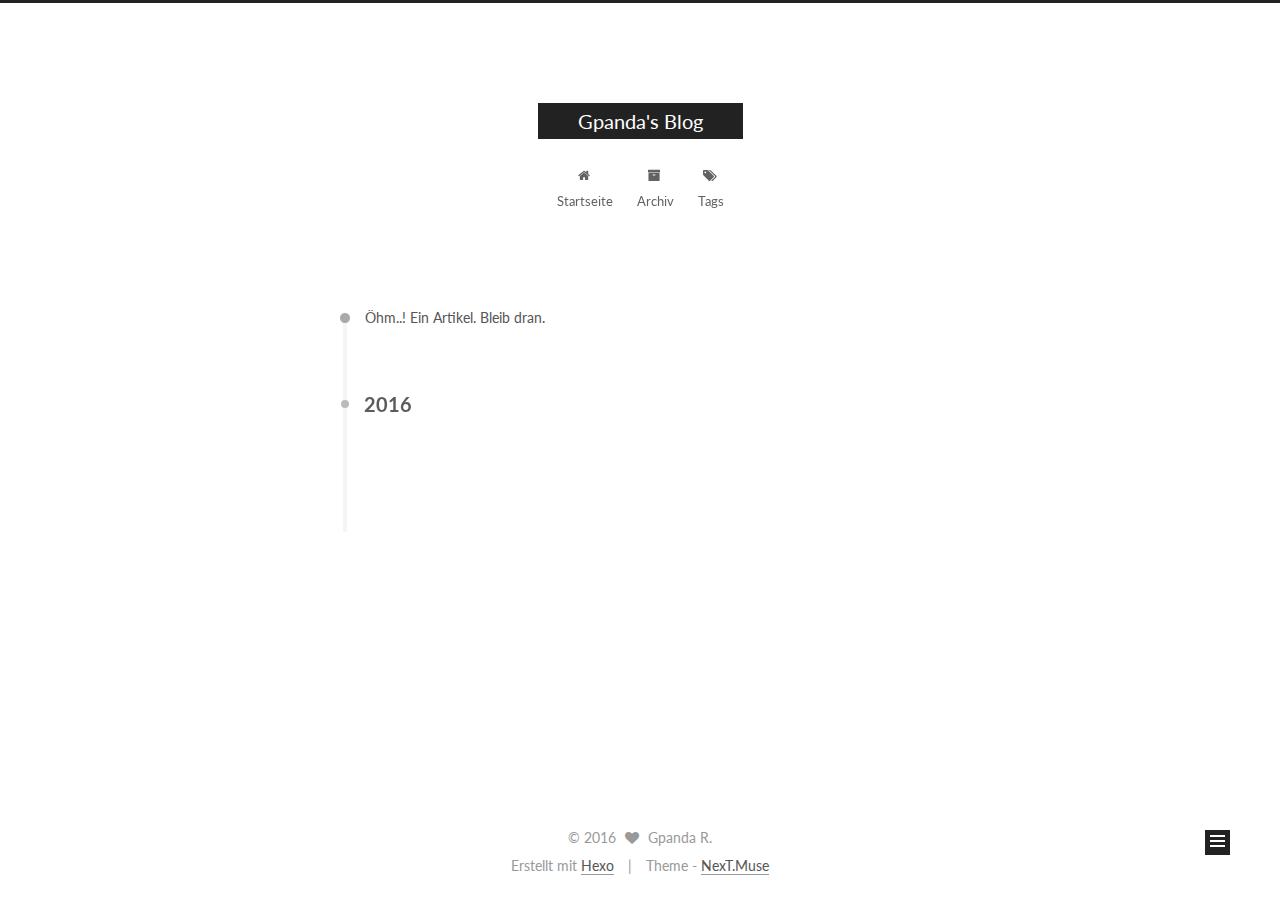
==== commit dc413f71: "Site updated: 2016-10-07 22:58:42" ====
--- a/archives/index.html
+++ b/archives/index.html
@@ -1,193 +1,389 @@
-
-  <!DOCTYPE HTML>
-<html >
+<!doctype html>
+
+
+
+  
+
+
+<html class="theme-next muse use-motion">
 <head>
-  <meta charset="UTF-8">
-  
-    <title>归档 | Gpanda&#39;s Blog</title>
-    <meta name="viewport" content="width=device-width, initial-scale=1,user-scalable=no">
-    
-    <meta name="author" content="Gpanda R.">
-    
-
-    
-    <meta property="og:type" content="website">
+  <meta charset="UTF-8"/>
+<meta http-equiv="X-UA-Compatible" content="IE=edge,chrome=1" />
+<meta name="viewport" content="width=device-width, initial-scale=1, maximum-scale=1"/>
+
+
+
+<meta http-equiv="Cache-Control" content="no-transform" />
+<meta http-equiv="Cache-Control" content="no-siteapp" />
+
+
+
+
+
+
+
+
+
+
+
+
+  
+  
+  <link href="/vendors/fancybox/source/jquery.fancybox.css?v=2.1.5" rel="stylesheet" type="text/css" />
+
+
+
+
+  
+  
+  
+  
+
+  
+    
+    
+  
+
+  
+
+  
+
+  
+
+  
+
+  
+    
+    
+    <link href="//fonts.googleapis.com/css?family=Lato:300,300italic,400,400italic,700,700italic&subset=latin,latin-ext" rel="stylesheet" type="text/css">
+  
+
+
+
+
+
+
+<link href="/vendors/font-awesome/css/font-awesome.min.css?v=4.4.0" rel="stylesheet" type="text/css" />
+
+<link href="/css/main.css?v=5.0.1" rel="stylesheet" type="text/css" />
+
+
+  <meta name="keywords" content="Hexo, NexT" />
+
+
+
+
+
+
+
+
+  <link rel="shortcut icon" type="image/x-icon" href="/favicon.ico?v=5.0.1" />
+
+
+
+
+
+
+<meta property="og:type" content="website">
 <meta property="og:title" content="Gpanda's Blog">
 <meta property="og:url" content="http://yoursite.com/archives/index.html">
 <meta property="og:site_name" content="Gpanda's Blog">
 <meta name="twitter:card" content="summary">
 <meta name="twitter:title" content="Gpanda's Blog">
 
-    
-    <link rel="alternative" href="/atom.xml" title="Gpanda&#39;s Blog" type="application/atom+xml">
-    
-    
-    <link rel="icon" href="/img/favicon.ico">
-    
-    
-    <link rel="apple-touch-icon" href="/img/jacman.jpg">
-    <link rel="apple-touch-icon-precomposed" href="/img/jacman.jpg">
-    
-    <link rel="stylesheet" href="/css/style.css">
+
+
+<script type="text/javascript" id="hexo.configuration">
+  var NexT = window.NexT || {};
+  var CONFIG = {
+    scheme: 'Muse',
+    sidebar: {"position":"left","display":"post"},
+    fancybox: true,
+    motion: true,
+    duoshuo: {
+      userId: 0,
+      author: 'Author'
+    }
+  };
+</script>
+
+
+
+
+  <link rel="canonical" href="http://yoursite.com/archives/"/>
+
+  <title> Archiv | Gpanda's Blog </title>
 </head>
 
-    <body>
-      <header>
-        
-<div>
-		
-			<div id="imglogo">
-				<a href="/"><img src="/img/logo.png" alt="Gpanda&#39;s Blog" title="Gpanda&#39;s Blog"/></a>
-			</div>
-			
-			<div id="textlogo">
-				<h1 class="site-name"><a href="/" title="Gpanda&#39;s Blog">Gpanda&#39;s Blog</a></h1>
-				<h2 class="blog-motto"></h2>
-			</div>
-			<div class="navbar"><a class="navbutton navmobile" href="#" title="菜单">
-			</a></div>
-			<nav class="animated">
-				<ul>
-					<ul>
-					 
-						<li><a href="/">Home</a></li>
-					
-						<li><a href="/archives">Archives</a></li>
-					
-						<li><a href="/about">About</a></li>
-					
-					<li>
- 					
-					<form class="search" action="//google.com/search" method="get" accept-charset="utf-8">
-						<label>Search</label>
-						<input type="search" id="search" name="q" autocomplete="off" maxlength="20" placeholder="搜索" />
-						<input type="hidden" name="q" value="site:yoursite.com">
-					</form>
-					
-					</li>
-				</ul>
-			</nav>			
+<body itemscope itemtype="http://schema.org/WebPage" lang="">
+
+  
+
+
+
+
+
+
+
+
+
+
+  
+  
+    
+  
+
+  <div class="container one-collumn sidebar-position-left  page-archive  ">
+    <div class="headband"></div>
+
+    <header id="header" class="header" itemscope itemtype="http://schema.org/WPHeader">
+      <div class="header-inner"><div class="site-meta ">
+  
+
+  <div class="custom-logo-site-title">
+    <a href="/"  class="brand" rel="start">
+      <span class="logo-line-before"><i></i></span>
+      <span class="site-title">Gpanda's Blog</span>
+      <span class="logo-line-after"><i></i></span>
+    </a>
+  </div>
+  <p class="site-subtitle"></p>
 </div>
-      </header>
-      <div id="container">
-        
-
-<div class="archive-title" >
-  <h2 class="archive-icon">归档</h2>
-  
-  <div class="archiveslist archive-float clearfix">
-   <ul class="archive-list"><li class="archive-list-item"><a class="archive-list-link" href="/archives/2016/10/">2016 年 10 月</a><span class="archive-list-count">1</span></li></ul>
+
+<div class="site-nav-toggle">
+  <button>
+    <span class="btn-bar"></span>
+    <span class="btn-bar"></span>
+    <span class="btn-bar"></span>
+  </button>
+</div>
+
+<nav class="site-nav">
+  
+
+  
+    <ul id="menu" class="menu">
+      
+        
+        <li class="menu-item menu-item-home">
+          <a href="/" rel="section">
+            
+              <i class="menu-item-icon fa fa-fw fa-home"></i> <br />
+            
+            Startseite
+          </a>
+        </li>
+      
+        
+        <li class="menu-item menu-item-archives">
+          <a href="/archives" rel="section">
+            
+              <i class="menu-item-icon fa fa-fw fa-archive"></i> <br />
+            
+            Archiv
+          </a>
+        </li>
+      
+        
+        <li class="menu-item menu-item-tags">
+          <a href="/tags" rel="section">
+            
+              <i class="menu-item-icon fa fa-fw fa-tags"></i> <br />
+            
+            Tags
+          </a>
+        </li>
+      
+
+      
+    </ul>
+  
+
+  
+</nav>
+
  </div>
-  
+    </header>
+
+    <main id="main" class="main">
+      <div class="main-inner">
+        <div class="content-wrap">
+          <div id="content" class="content">
+            
+
+  <section id="posts" class="posts-collapse">
+    <span class="archive-move-on"></span>
+
+    <span class="archive-page-counter">
+      
+      
+      
+        
+      
+      Öhm..! Ein Artikel. Bleib dran.
+    </span>
+
+    
+
+      
+      
+      
+
+      
+        
+        <div class="collection-title">
+          <h2 class="archive-year motion-element" id="archive-year-2016">2016</h2>
+        </div>
+      
+      
+
+      
+
+  <article class="post post-type-normal" itemscope itemtype="http://schema.org/Article">
+    <header class="post-header">
+
+      <h1 class="post-title">
+        
+            <a class="post-title-link" href="/2016/10/06/hello-world/" itemprop="url">
+              
+                <span itemprop="name">Hello World</span>
+              
+            </a>
+        
+      </h1>
+
+      <div class="post-meta">
+        <time class="post-time" itemprop="dateCreated"
+              datetime="2016-10-06T19:53:03+08:00"
+              content="2016-10-06" >
+          10-06
+        </time>
+      </div>
+
+    </header>
+  </article>
+
+
+
+    
+
+  </section>
+
+  
+
+
+
+          </div>
+          
+
+
+          
+
+        </div>
+        
+          
+  
+  <div class="sidebar-toggle">
+    <div class="sidebar-toggle-line-wrap">
+      <span class="sidebar-toggle-line sidebar-toggle-line-first"></span>
+      <span class="sidebar-toggle-line sidebar-toggle-line-middle"></span>
+      <span class="sidebar-toggle-line sidebar-toggle-line-last"></span>
+    </div>
+  </div>
+
+  <aside id="sidebar" class="sidebar">
+    <div class="sidebar-inner">
+
+      
+
+      
+
+      <section class="site-overview sidebar-panel  sidebar-panel-active ">
+        <div class="site-author motion-element" itemprop="author" itemscope itemtype="http://schema.org/Person">
+          <img class="site-author-image" itemprop="image"
+               src="/images/avatar.gif"
+               alt="Gpanda R." />
+          <p class="site-author-name" itemprop="name">Gpanda R.</p>
+          <p class="site-description motion-element" itemprop="description"></p>
+        </div>
+        <nav class="site-state motion-element">
+          <div class="site-state-item site-state-posts">
+            <a href="/archives">
+              <span class="site-state-item-count">1</span>
+              <span class="site-state-item-name">Artikel</span>
+            </a>
+          </div>
+
+          
+
+          
+
+        </nav>
+
+        
+
+        <div class="links-of-author motion-element">
+          
+        </div>
+
+        
+        
+
+        
+        
+
+      </section>
+
+      
+
+    </div>
+  </aside>
+
+
+        
+      </div>
+    </main>
+
+    <footer id="footer" class="footer">
+      <div class="footer-inner">
+        <div class="copyright" >
+  
+  &copy; 
+  <span itemprop="copyrightYear">2016</span>
+  <span class="with-love">
+    <i class="fa fa-heart"></i>
+  </span>
+  <span class="author" itemprop="copyrightHolder">Gpanda R.</span>
 </div>
-<div id="main" class="archive-part clearfix">
-  <div id="archive-page">
-
-  <section class="post" itemscope itemprop="blogPost">
-  
-    <a href="/2016/10/06/hello-world/" title="Hello World" itemprop="url">
-  
-
-    <time datetime="2016-10-06T11:53:03.000Z" itemprop="datePublished">2016-10-06</time>
-
-
-    <h1 itemprop="name">Hello World</h1>
-
+
+<div class="powered-by">
+  Erstellt mit  <a class="theme-link" href="https://hexo.io">Hexo</a>
+</div>
+
+<div class="theme-info">
+  Theme -
+  <a class="theme-link" href="https://github.com/iissnan/hexo-theme-next">
+    NexT.Muse
   </a>
-</section>
-
-
+</div>
+
+        
+
+        
+      </div>
+    </footer>
+
+    <div class="back-to-top">
+      <i class="fa fa-arrow-up"></i>
+    </div>
   </div>
-</div>
-
-      </div>
-      <footer><div id="footer" >
-	
-	<div class="line">
-		<span></span>
-		<div class="author"></div>
-	</div>
-	
-	
-	<section class="info">
-		<p> Hello ,I&#39;m Larry Page in Google. <br/>
-			This is my blog,believe it or not.</p>
-	</section>
-	 
-	<div class="social-font" class="clearfix">
-		
-		<a href="http://weibo.com/2176287895" target="_blank" class="icon-weibo" title="微博"></a>
-		
-		
-		
-		
-		
-		
-		
-		
-		
-		
-	</div>
-			
-		
-
-		<p class="copyright">
-		Powered by <a href="http://hexo.io" target="_blank" title="hexo">hexo</a> and Theme by <a href="https://github.com/wuchong/jacman" target="_blank" title="Jacman">Jacman</a> © 2016 
-		
-		<a href="/about" target="_blank" title="Gpanda R.">Gpanda R.</a>
-		
-		
-		</p>
-</div>
-</footer>
-      <script src="/js/jquery-2.0.3.min.js"></script>
-<script src="/js/jquery.imagesloaded.min.js"></script>
-<script src="/js/gallery.js"></script>
-<script src="/js/jquery.qrcode-0.12.0.min.js"></script>
+
+  
 
 <script type="text/javascript">
-$(document).ready(function(){ 
-  $('.navbar').click(function(){
-    $('header nav').toggleClass('shownav');
-  });
-  var myWidth = 0;
-  function getSize(){
-    if( typeof( window.innerWidth ) == 'number' ) {
-      myWidth = window.innerWidth;
-    } else if( document.documentElement && document.documentElement.clientWidth) {
-      myWidth = document.documentElement.clientWidth;
-    };
-  };
-  var m = $('#main'),
-      a = $('#asidepart'),
-      c = $('.closeaside'),
-      o = $('.openaside');
-  c.click(function(){
-    a.addClass('fadeOut').css('display', 'none');
-    o.css('display', 'block').addClass('fadeIn');
-    m.addClass('moveMain');
-  });
-  o.click(function(){
-    o.css('display', 'none').removeClass('beforeFadeIn');
-    a.css('display', 'block').removeClass('fadeOut').addClass('fadeIn');      
-    m.removeClass('moveMain');
-  });
-  $(window).scroll(function(){
-    o.css("top",Math.max(80,260-$(this).scrollTop()));
-  });
-  
-  $(window).resize(function(){
-    getSize(); 
-    if (myWidth >= 1024) {
-      $('header nav').removeClass('shownav');
-    }else{
-      m.removeClass('moveMain');
-      a.css('display', 'block').removeClass('fadeOut');
-      o.css('display', 'none');
-        
-    }
-  });
-});
+  if (Object.prototype.toString.call(window.Promise) !== '[object Function]') {
+    window.Promise = null;
+  }
 </script>
 
 
@@ -198,66 +394,73 @@
 
 
 
-
-<link rel="stylesheet" href="/fancybox/jquery.fancybox.css" media="screen" type="text/css">
-<script src="/fancybox/jquery.fancybox.pack.js"></script>
-<script type="text/javascript">
-$(document).ready(function(){ 
-  $('.article-content').each(function(i){
-    $(this).find('img').each(function(){
-      if ($(this).parent().hasClass('fancybox')) return;
-      var alt = this.alt;
-      if (alt) $(this).after('<span class="caption">' + alt + '</span>');
-      $(this).wrap('<a href="' + this.src + '" title="' + alt + '" class="fancybox"></a>');
-    });
-    $(this).find('.fancybox').each(function(){
-      $(this).attr('rel', 'article' + i);
-    });
-  });
-  if($.fancybox){
-    $('.fancybox').fancybox();
-  }
-}); 
-</script>
-
-
-
-<!-- Analytics Begin -->
-
-
-
-<script>
-var _hmt = _hmt || [];
-(function() {
-  var hm = document.createElement("script");
-  hm.src = "//hm.baidu.com/hm.js?e6d1f421bbc9962127a50488f9ed37d1";
-  var s = document.getElementsByTagName("script")[0]; 
-  s.parentNode.insertBefore(hm, s);
-})();
-</script>
-
-
-
-<!-- Analytics End -->
-
-<!-- Totop Begin -->
-
-	<div id="totop">
-	<a title="返回顶部"><img src="/img/scrollup.png"/></a>
-	</div>
-	<script src="/js/totop.js"></script>
-
-<!-- Totop End -->
-
-<!-- MathJax Begin -->
-<!-- mathjax config similar to math.stackexchange -->
-
-
-<!-- MathJax End -->
-
-<!-- Tiny_search Begin -->
-
-<!-- Tiny_search End -->
-
-    </body>
-   </html>
+  
+
+
+
+  
+  <script type="text/javascript" src="/vendors/jquery/index.js?v=2.1.3"></script>
+
+  
+  <script type="text/javascript" src="/vendors/fastclick/lib/fastclick.min.js?v=1.0.6"></script>
+
+  
+  <script type="text/javascript" src="/vendors/jquery_lazyload/jquery.lazyload.js?v=1.9.7"></script>
+
+  
+  <script type="text/javascript" src="/vendors/velocity/velocity.min.js?v=1.2.1"></script>
+
+  
+  <script type="text/javascript" src="/vendors/velocity/velocity.ui.min.js?v=1.2.1"></script>
+
+  
+  <script type="text/javascript" src="/vendors/fancybox/source/jquery.fancybox.pack.js?v=2.1.5"></script>
+
+
+  
+
+
+  <script type="text/javascript" src="/js/src/utils.js?v=5.0.1"></script>
+
+  <script type="text/javascript" src="/js/src/motion.js?v=5.0.1"></script>
+
+
+
+  
+  
+
+  
+  
+    <script type="text/javascript" id="motion.page.archive">
+      $('.archive-year').velocity('transition.slideLeftIn');
+    </script>
+  
+
+
+  
+
+
+  <script type="text/javascript" src="/js/src/bootstrap.js?v=5.0.1"></script>
+
+
+
+  
+
+
+
+  
+
+
+
+
+  
+  
+
+  
+
+  
+
+  
+
+</body>
+</html>
--- a/css/main.css
+++ b/css/main.css
@@ -0,0 +1,2 @@
+/* normalize.css v3.0.2 | MIT License | git.io/normalize */
+html{font-family:sans-serif;-ms-text-size-adjust:100%;-webkit-text-size-adjust:100%;}body{margin:0}article,aside,details,figcaption,figure,footer,header,hgroup,main,menu,nav,section,summary{display:block}audio,canvas,progress,video{display:inline-block;vertical-align:baseline;}audio:not([controls]){display:none;height:0}[hidden],template{display:none}a{background-color:transparent}a:active,a:hover{outline:0}abbr[title]{border-bottom:1px dotted}b,strong{font-weight:bold}dfn{font-style:italic}h1{font-size:2em;margin:.67em 0}mark{background:#ff0;color:#000}small{font-size:80%}sub,sup{font-size:75%;line-height:0;position:relative;vertical-align:baseline}sup{top:-.5em}sub{bottom:-.25em}img{border:0}svg:not(:root){overflow:hidden}figure{margin:1em 40px}hr{-moz-box-sizing:content-box;box-sizing:content-box;height:0}pre{overflow:auto}code,kbd,pre,samp{font-family:monospace,monospace;font-size:1em}button,input,optgroup,select,textarea{color:inherit;font:inherit;margin:0;}button{overflow:visible}button,select{text-transform:none}button,html input[type="button"],input[type="reset"],input[type="submit"]{-webkit-appearance:button;cursor:pointer;}button[disabled],html input[disabled]{cursor:default}button::-moz-focus-inner,input::-moz-focus-inner{border:0;padding:0}input{line-height:normal}input[type="checkbox"],input[type="radio"]{box-sizing:border-box;padding:0;}input[type="number"]::-webkit-inner-spin-button,input[type="number"]::-webkit-outer-spin-button{height:auto}input[type="search"]{-webkit-appearance:textfield;-moz-box-sizing:content-box;-webkit-box-sizing:content-box;box-sizing:content-box}input[type="search"]::-webkit-search-cancel-button,input[type="search"]::-webkit-search-decoration{-webkit-appearance:none}fieldset{border:1px solid #c0c0c0;margin:0 2px;padding:.35em .625em .75em}legend{border:0;padding:0;}textarea{overflow:auto}optgroup{font-weight:bold}table{border-collapse:collapse;border-spacing:0}td,th{padding:0}::selection{background:#262a30;color:#fff}body{position:relative;font-family:'Lato',"PingFang SC","Microsoft YaHei",sans-serif;font-size:14px;line-height:2;color:#555;background:#fff;}@media (max-width:767px){body{padding-right:0 !important}}@media (min-width:768px) and (max-width:991px){body{padding-right:0 !important}}@media (min-width:1600px){body{font-size:16px}}h1,h2,h3,h4,h5,h6{margin:0;padding:0;font-weight:bold;line-height:1.5;font-family:'Lato',"PingFang SC","Microsoft YaHei",sans-serif}h2,h3,h4,h5,h6{margin:20px 0 15px}h1{font-size:22px}@media (max-width:767px){h1{font-size:18px}}h2{font-size:20px}@media (max-width:767px){h2{font-size:16px}}h3{font-size:18px}@media (max-width:767px){h3{font-size:14px}}h4{font-size:16px}@media (max-width:767px){h4{font-size:12px}}h5{font-size:14px}@media (max-width:767px){h5{font-size:10px}}h6{font-size:12px}@media (max-width:767px){h6{font-size:8px}}p{margin:0 0 25px 0}a{color:#555;text-decoration:none;border-bottom:1px solid #999;word-wrap:break-word;}a:hover{color:#222;border-bottom-color:#222}ul{list-style:none}blockquote{margin:0;padding:0}img{display:block;margin:auto;max-width:100%;height:auto}hr{margin:40px 0;height:3px;border:none;background-color:#ddd;background-image:repeating-linear-gradient(-45deg,#fff,#fff 4px,transparent 4px,transparent 8px)}blockquote{padding:0 15px;color:#666;border-left:4px solid #ddd;}blockquote cite::before{content:"-";padding:0 5px}dt{font-weight:700}dd{margin:0;padding:0}.text-left{text-align:left}.text-center{text-align:center}.text-right{text-align:right}.text-justify{text-align:justify}.text-nowrap{white-space:nowrap}.text-lowercase{text-transform:lowercase}.text-uppercase{text-transform:uppercase}.text-capitalize{text-transform:capitalize}.center-block{display:block;margin-left:auto;margin-right:auto}.clearfix:before,.clearfix:after{content:" ";display:table}.clearfix:after{clear:both}.pullquote{width:45%;}.pullquote.left{float:left;margin-left:5px;margin-right:10px}.pullquote.right{float:right;margin-left:10px;margin-right:5px}.affix.affix.affix{position:fixed}.translation{margin-top:-20px;font-size:14px;color:#999}.scrollbar-measure{width:100px;height:100px;overflow:scroll;position:absolute;top:-9999px}.use-motion .motion-element{opacity:0}#local-search-input{padding:3px;border:none;text-indent:14px;border-radius:0;width:140px;outline:none;border-bottom:1px solid #999;background:inherit;opacity:.5;}#local-search-input:focus{opacity:1}.search-icon{position:absolute;top:9px}table{margin:20px 0;width:100%;border-collapse:collapse;border-spacing:0;border:1px solid #ddd;font-size:14px;table-layout:fixed;word-wrap:break-all}table>tbody>tr:nth-of-type(odd){background-color:#f9f9f9}table>tbody>tr:hover{background-color:#f5f5f5}caption,th,td{padding:8px;text-align:left;vertical-align:middle;font-weight:normal}th,td{border-bottom:3px solid #ddd;border-right:1px solid #eee}th{padding-bottom:10px;font-weight:700}td{border-bottom-width:1px}html,body{height:100%}.container{position:relative;min-height:100%}.header-inner{margin:0 auto;padding:100px 0 70px;width:700px;}@media (min-width:1600px){.container .header-inner{width:900px}}.main{padding-bottom:150px}.main-inner{margin:0 auto;width:700px;}@media (min-width:1600px){.container .main-inner{width:900px}}.footer{position:absolute;left:0;bottom:0;width:100%;min-height:50px}.footer-inner{box-sizing:border-box;margin:20px auto;width:700px;}@media (min-width:1600px){.container .footer-inner{width:900px}}pre,.highlight{overflow:auto;margin:20px 0;padding:15px;font-size:13px;color:#4d4d4c;background:#f7f7f7;line-height:1.6}pre,code{font-family:consolas,Menlo,"PingFang SC","Microsoft YaHei",monospace}code{padding:2px 4px;word-break:break-all;color:#555;background:#eee;border-radius:4px;font-size:13px}pre code{padding:0;color:#4d4d4c;background:none;text-shadow:none}.highlight pre{border:none;margin:0;padding:1px}.highlight table{margin:0;width:auto;border:none}.highlight td{border:none;padding:0}.highlight figcaption{font-size:1em;color:#4d4d4c;line-height:1em;margin-bottom:1em;}.highlight figcaption:before,.highlight figcaption:after{content:" ";display:table}.highlight figcaption:after{clear:both}.highlight figcaption a{float:right;color:#4d4d4c;}.highlight figcaption a:hover{border-bottom-color:#4d4d4c}.highlight .gutter pre{color:#666;text-align:right;padding-right:20px}.highlight .line{height:20px}.gist table{width:auto;}.gist table td{border:none}pre .comment{color:#8e908c}pre .variable,pre .attribute,pre .tag,pre .regexp,pre .ruby .constant,pre .xml .tag .title,pre .xml .pi,pre .xml .doctype,pre .html .doctype,pre .css .id,pre .css .class,pre .css .pseudo{color:#c82829}pre .number,pre .preprocessor,pre .built_in,pre .literal,pre .params,pre .constant,pre .command{color:#f5871f}pre .ruby .class .title,pre .css .rules .attribute,pre .string,pre .value,pre .inheritance,pre .header,pre .ruby .symbol,pre .xml .cdata,pre .special,pre .number,pre .formula{color:#718c00}pre .title,pre .css .hexcolor{color:#3e999f}pre .function,pre .python .decorator,pre .python .title,pre .ruby .function .title,pre .ruby .title .keyword,pre .perl .sub,pre .javascript .title,pre .coffeescript .title{color:#4271ae}pre .keyword,pre .javascript .function{color:#8959a8}.full-image.full-image.full-image{border:none;max-width:100%;width:auto;margin:20px auto;}@media (min-width:992px){.full-image.full-image.full-image{max-width:none;width:126%;margin:0 -13%}}.blockquote-center,.page-home .post-type-quote blockquote,.page-post-detail .post-type-quote blockquote{position:relative;margin:40px 0;padding:0;border-left:none;text-align:center;}.blockquote-center::before,.page-home .post-type-quote blockquote::before,.page-post-detail .post-type-quote blockquote::before,.blockquote-center::after,.page-home .post-type-quote blockquote::after,.page-post-detail .post-type-quote blockquote::after{position:absolute;content:' ';display:block;width:100%;height:24px;opacity:.2;background-repeat:no-repeat;background-position:0 -6px;background-size:22px 22px}.blockquote-center::before,.page-home .post-type-quote blockquote::before,.page-post-detail .post-type-quote blockquote::before{top:-20px;background-image:url("../images/quote-l.svg");border-top:1px solid #ccc}.blockquote-center::after,.page-home .post-type-quote blockquote::after,.page-post-detail .post-type-quote blockquote::after{bottom:-20px;background-image:url("../images/quote-r.svg");border-bottom:1px solid #ccc;background-position:100% 8px}.blockquote-center p,.page-home .post-type-quote blockquote p,.page-post-detail .post-type-quote blockquote p,.blockquote-center div,.page-home .post-type-quote blockquote div,.page-post-detail .post-type-quote blockquote div{text-align:center}.post .post-body .group-picture img{box-sizing:border-box;padding:0 3px;border:none}.post .group-picture-row{overflow:hidden;margin-top:6px;}.post .group-picture-row:first-child{margin-top:0}.post .group-picture-column{float:left}.page-post-detail .post-body .group-picture-column{float:none;margin-top:10px;width:auto !important;}.page-post-detail .post-body .group-picture-column img{margin:0 auto}.page-archive .group-picture-container{overflow:hidden}.page-archive .group-picture-row{float:left;}.page-archive .group-picture-row:first-child{margin-top:6px}.page-archive .group-picture-column{max-width:150px;max-height:150px}.btn{display:inline-block;padding:0 20px;font-size:14px;color:#fff;background:#222;border:2px solid #222;text-decoration:none;border-radius:0;transition-property:background-color;transition-duration:.2s;transition-timing-function:ease-in-out;transition-delay:0s;}.btn:hover,.post-more-link .btn:hover{border-color:#222;color:#222;background:#fff}.btn-bar{display:block;width:22px;height:2px;background:#555;border-radius:1px;}.btn-bar+.btn-bar{margin-top:4px}.pagination{margin:120px 0 40px;text-align:center;border-top:1px solid #eee}.page-number-basic,.pagination .prev,.pagination .next,.pagination .page-number,.pagination .space{display:inline-block;position:relative;top:-1px;margin:0 10px;padding:0 10px;line-height:30px;}@media (max-width:767px){.page-number-basic,.pagination .prev,.pagination .next,.pagination .page-number,.pagination .space{margin:0 5px}}.pagination .prev,.pagination .next,.pagination .page-number{border-bottom:0;border-top:1px solid #eee;transition-property:border-color;transition-duration:.2s;transition-timing-function:ease-in-out;transition-delay:0s;}.pagination .prev:hover,.pagination .next:hover,.pagination .page-number:hover{border-top-color:#222}.pagination .space{padding:0;margin:0}.pagination .prev{margin-left:0}.pagination .next{margin-right:0}.pagination .page-number.current{color:#fff;background:#ccc;border-top-color:#ccc}@media (max-width:767px){.pagination{border-top:none}.pagination .prev,.pagination .next,.pagination .page-number{margin-bottom:10px;border-top:0;border-bottom:1px solid #eee;}.pagination .prev:hover,.pagination .next:hover,.pagination .page-number:hover{border-bottom-color:#222}}.comments{margin:60px 20px 0}.tag-cloud{text-align:center;}.tag-cloud a{display:inline-block;margin:10px}.back-to-top{box-sizing:border-box;position:fixed;bottom:-100px;right:50px;z-index:1050;padding:0 6px;width:25px;background:#222;font-size:12px;opacity:1;color:#fff;cursor:pointer;text-align:center;-webkit-transform:translateZ(0);transition-property:bottom;transition-duration:.2s;transition-timing-function:ease-in-out;transition-delay:0s;}@media (max-width:767px){.back-to-top{display:none}}@media (min-width:768px) and (max-width:991px){.back-to-top{display:none}}.back-to-top.back-to-top-on{bottom:19px}.header{background:#fff}.header-inner{position:relative}.headband{height:3px;background:#222}.site-meta{margin:0;text-align:center;}@media (max-width:767px){.site-meta{text-align:center}}.brand{position:relative;display:inline-block;padding:0 40px;color:#fff;background:#222;border-bottom:none;}.brand:hover{color:#fff}.logo{display:inline-block;margin-right:5px;line-height:36px;vertical-align:top}.site-title{display:inline-block;vertical-align:top;line-height:36px;font-size:20px;font-weight:normal;font-family:'Lato',"PingFang SC","Microsoft YaHei",sans-serif}.site-subtitle{margin-top:10px;font-size:13px;color:#999}.use-motion .brand{opacity:0}.use-motion .logo,.use-motion .site-title,.use-motion .site-subtitle{opacity:0;position:relative;top:-10px}.site-nav-toggle{display:none;position:absolute;top:10px;left:10px;}@media (max-width:767px){.site-nav-toggle{display:block}}.site-nav-toggle button{margin-top:2px;padding:9px 10px;background:transparent;border:none}@media (max-width:767px){.site-nav{display:none;margin:0 -10px;padding:0 10px;clear:both;border-top:1px solid #ddd}}@media (min-width:768px) and (max-width:991px){.site-nav{display:block !important}}@media (min-width:992px){.site-nav{display:block !important}}.menu{margin-top:20px;padding-left:0;text-align:center}.menu .menu-item{display:inline-block;margin:0 10px;}@media screen and (max-width:767px){.menu .menu-item{margin-top:10px}}.menu .menu-item a{display:block;font-size:13px;text-transform:capitalize;line-height:inherit;border-bottom:1px solid transparent;transition-property:border-color;transition-duration:.2s;transition-timing-function:ease-in-out;transition-delay:0s;}.menu .menu-item a:hover{border-bottom-color:#222}.menu .menu-item .fa{margin-right:5px}.use-motion .menu-item{opacity:0}.post-body{font-family:'Lato',"PingFang SC","Microsoft YaHei",sans-serif;}@media (max-width:767px){.post-body{word-break:break-word}}.post-body .fancybox img{display:block !important;margin:0 auto;cursor:pointer;cursor:zoom-in;cursor:-webkit-zoom-in}.post-body .image-caption,.post-body .figure .caption{margin:10px auto 15px;text-align:center;font-size:14px;color:#999;font-weight:bold;line-height:1}.post-sticky-flag{display:inline-block;font-size:16px;-ms-transform:rotate(30deg);-webkit-transform:rotate(30deg);-moz-transform:rotate(30deg);-ms-transform:rotate(30deg);-o-transform:rotate(30deg);transform:rotate(30deg)}.posts-expand{padding-top:40px}@media (max-width:767px){.posts-expand{margin:0 20px}.post-body pre,.post-body .highlight{padding:10px;}.post-body pre .gutter pre,.post-body .highlight .gutter pre{padding-right:10px}}@media (min-width:992px){.posts-expand .post-body{text-align:justify}}.posts-expand .post-body h2,.posts-expand .post-body h3,.posts-expand .post-body h4,.posts-expand .post-body h5,.posts-expand .post-body h6{padding-top:10px;}.posts-expand .post-body h2 .header-anchor,.posts-expand .post-body h3 .header-anchor,.posts-expand .post-body h4 .header-anchor,.posts-expand .post-body h5 .header-anchor,.posts-expand .post-body h6 .header-anchor{float:right;margin-left:10px;color:#ccc;border-bottom-style:none;visibility:hidden;}.posts-expand .post-body h2 .header-anchor:hover,.posts-expand .post-body h3 .header-anchor:hover,.posts-expand .post-body h4 .header-anchor:hover,.posts-expand .post-body h5 .header-anchor:hover,.posts-expand .post-body h6 .header-anchor:hover{color:inherit}.posts-expand .post-body h2:hover .header-anchor,.posts-expand .post-body h3:hover .header-anchor,.posts-expand .post-body h4:hover .header-anchor,.posts-expand .post-body h5:hover .header-anchor,.posts-expand .post-body h6:hover .header-anchor{visibility:visible}.posts-expand .post-body ul li{list-style:circle}.posts-expand .post-body img{box-sizing:border-box;margin:auto;padding:3px;border:1px solid #ddd}.posts-expand .fancybox img{margin:0 auto}@media (max-width:767px){.posts-collapse{margin:0 20px;}.posts-collapse .post-title,.posts-collapse .post-meta{display:block;width:auto;text-align:left}}.posts-collapse{position:relative;z-index:1010;margin-left:55px;}.posts-collapse::after{content:" ";position:absolute;top:20px;left:0;margin-left:-2px;width:4px;height:100%;background:#f5f5f5;z-index:-1}@media (max-width:767px){.posts-collapse{margin:0 20px}}.posts-collapse .collection-title{position:relative;margin:60px 0;}.posts-collapse .collection-title h2{margin-left:20px}.posts-collapse .collection-title small{color:#bbb}.posts-collapse .collection-title::before{content:" ";position:absolute;left:0;top:50%;margin-left:-4px;margin-top:-4px;width:8px;height:8px;background:#bbb;border-radius:50%}.posts-collapse .post{margin:30px 0}.posts-collapse .post-header{position:relative;transition-duration:.2s;transition-timing-function:ease-in-out;transition-delay:0s;transition-property:border;border-bottom:1px dashed #ccc;}.posts-collapse .post-header::before{content:" ";position:absolute;left:0;top:12px;width:6px;height:6px;margin-left:-4px;background:#bbb;border-radius:50%;border:1px solid #fff;transition-duration:.2s;transition-timing-function:ease-in-out;transition-delay:0s;transition-property:background}.posts-collapse .post-header:hover{border-bottom-color:#666;}.posts-collapse .post-header:hover::before{background:#222}.posts-collapse .post-meta{position:absolute;font-size:12px;left:20px;top:5px}.posts-collapse .post-comments-count{display:none}.posts-collapse .post-title{margin-left:60px;font-size:16px;font-weight:normal;line-height:inherit;}.posts-collapse .post-title::after{margin-left:3px;opacity:.6}.posts-collapse .post-title a{color:#666;border-bottom:none}.page-home .post-type-quote .post-header,.page-post-detail .post-type-quote .post-header,.page-home .post-type-quote .post-tags,.page-post-detail .post-type-quote .post-tags{display:none}.posts-expand .post-title{font-size:26px;text-align:center;word-break:break-word;font-weight:400;}@media (max-width:767px){.posts-expand .post-title{font-size:22px}}.posts-expand .post-title-link{display:inline-block;position:relative;color:#555;border-bottom:none;line-height:1.2;vertical-align:top;}.posts-expand .post-title-link::before{content:"";position:absolute;width:100%;height:2px;bottom:0;left:0;background-color:#000;visibility:hidden;-webkit-transform:scaleX(0);-moz-transform:scaleX(0);-ms-transform:scaleX(0);-o-transform:scaleX(0);transform:scaleX(0);transition-duration:.2s;transition-timing-function:ease-in-out;transition-delay:0s}.posts-expand .post-title-link:hover::before{visibility:visible;-webkit-transform:scaleX(1);-moz-transform:scaleX(1);-ms-transform:scaleX(1);-o-transform:scaleX(1);transform:scaleX(1)}.posts-expand .post-title-link .fa{font-size:16px}.posts-expand .post-meta{margin:3px 0 60px 0;color:#999;font-family:'Lato',"PingFang SC","Microsoft YaHei",sans-serif;font-size:12px;text-align:center;}.posts-expand .post-meta .post-category-list{display:inline-block;margin:0;padding:3px}.posts-expand .post-meta .post-category-list-link{color:#999}.post-meta-item-icon{display:none;margin-right:3px;}@media (min-width:768px) and (max-width:991px){.post-meta-item-icon{display:inline-block}}@media (max-width:767px){.post-meta-item-icon{display:inline-block}}@media (min-width:768px) and (max-width:991px){.post-meta-item-text{display:none}}@media (max-width:767px){.post-meta-item-text{display:none}}@media (max-width:767px){.posts-expand .post-comments-count{display:none}}.post-more-link{margin-top:50px;}.post-more-link .btn{color:#fff;font-size:14px;background:#222;border-radius:0;line-height:2}.posts-expand .post-tags{margin-top:40px;text-align:center;}.posts-expand .post-tags a{display:inline-block;margin-right:10px;font-size:13px}.post-nav{overflow:hidden;margin-top:60px;padding:10px;white-space:nowrap;border-top:1px solid #eee}.post-nav-item{display:inline-block;width:50%;white-space:normal;}.post-nav-item a{position:relative;display:inline-block;line-height:25px;font-size:14px;color:#555;border-bottom:none;}.post-nav-item a:hover{color:#222;border-bottom:none}.post-nav-item a:active{top:2px}.post-nav-item a i{font-size:12px}.post-nav-prev{text-align:right}.posts-expand .post-eof{display:block;margin:80px auto 60px;width:8%;height:1px;background:#ccc;text-align:center}.post:last-child .post-eof.post-eof.post-eof{display:none}.post-gallery{display:table;table-layout:fixed;width:100%;border-collapse:separate}.post-gallery-row{display:table-row}.post-gallery .post-gallery-img{display:table-cell;text-align:center;vertical-align:middle;border:none}.post-gallery .post-gallery-img img{max-width:100%;max-height:100%;border:none}.fancybox-close,.fancybox-close:hover{border:none}.sidebar{position:fixed;right:0;top:0;bottom:0;width:0;z-index:1040;box-shadow:inset 0 2px 6px #000;background:#222;-webkit-transform:translateZ(0);}.sidebar a{color:#999;border-bottom-color:#555;}.sidebar a:hover{color:#eee}@media (min-width:768px) and (max-width:991px){.sidebar{display:none !important}}@media (max-width:767px){.sidebar{display:none !important}}.sidebar-inner{position:relative;padding:20px 10px;color:#999;text-align:center}.sidebar-toggle{position:fixed;right:50px;bottom:45px;width:15px;height:15px;padding:5px;background:#222;line-height:0;z-index:1050;cursor:pointer;-webkit-transform:translateZ(0);}@media (min-width:768px) and (max-width:991px){.sidebar-toggle{display:none}}@media (max-width:767px){.sidebar-toggle{display:none}}.sidebar-toggle-line{position:relative;display:inline-block;vertical-align:top;height:2px;width:100%;background:#fff;margin-top:3px;}.sidebar-toggle-line:first-child{margin-top:0}.site-author-image{display:block;margin:0 auto;padding:2px;max-width:96px;height:auto;border:2px solid #333}.site-author-name{margin:5px 0 0;text-align:center;color:#f5f5f5;font-weight:normal}.site-description{margin-top:5px;text-align:center;font-size:14px;color:#999}.site-state{overflow:hidden;line-height:1.4;white-space:nowrap;text-align:center}.site-state-item{display:inline-block;padding:0 15px;border-left:1px solid #333;}.site-state-item:first-child{border-left:none}.site-state-item a{border-bottom:none}.site-state-item-count{display:block;text-align:center;color:inherit;font-weight:600;font-size:18px}.site-state-item-name{font-size:13px;color:inherit}.feed-link{margin-top:20px;}.feed-link a{display:inline-block;padding:0 15px;color:#fc6423;border:1px solid #fc6423;border-radius:4px;}.feed-link a i{color:#fc6423;font-size:14px}.feed-link a:hover{color:#fff;background:#fc6423;}.feed-link a:hover i{color:#fff}.links-of-author{margin-top:20px}.links-of-author a{display:inline-block;vertical-align:middle;margin-right:10px;margin-bottom:10px;border-bottom-color:#555;font-size:13px;}.links-of-author a:before{display:inline-block;vertical-align:middle;margin-right:3px;content:" ";width:4px;height:4px;border-radius:50%;background:#54ff08}.links-of-blogroll{font-size:13px}.links-of-blogroll-title{margin-top:20px;font-size:14px;font-weight:600}.links-of-blogroll-list{margin:0;padding:0}.links-of-blogroll-item{padding:2px 10px}.sidebar-nav{margin:0 0 20px;padding-left:0}.sidebar-nav li{display:inline-block;cursor:pointer;border-bottom:1px solid transparent;font-size:14px;color:#555;}.sidebar-nav li:hover{color:#f5f5f5}.page-post-detail .sidebar-nav-toc{padding:0 5px}.page-post-detail .sidebar-nav-overview{margin-left:10px}.sidebar-nav .sidebar-nav-active{color:#87daff;border-bottom-color:#87daff;}.sidebar-nav .sidebar-nav-active:hover{color:#87daff}.sidebar-panel{display:none}.sidebar-panel-active{display:block}.post-toc-empty{font-size:14px;color:#666}.post-toc-wrap{overflow:hidden}.post-toc{overflow:auto}.post-toc ol{margin:0;padding:0 2px 5px 10px;text-align:left;list-style:none;font-size:14px;}.post-toc ol > ol{padding-left:0}.post-toc ol a{transition-duration:.2s;transition-timing-function:ease-in-out;transition-delay:0s;transition-property:all;color:#999;border-bottom-color:#555;}.post-toc ol a:hover{color:#ccc;border-bottom-color:#ccc}.post-toc .nav-item{overflow:hidden;text-overflow:ellipsis;white-space:nowrap;line-height:1.8}.post-toc .nav .nav-child{display:none}.post-toc .nav .active > .nav-child{display:block}.post-toc .nav .active-current > .nav-child{display:block;}.post-toc .nav .active-current > .nav-child > .nav-item{display:block}.post-toc .nav .active > a{color:#87daff;border-bottom-color:#87daff}.post-toc .nav .active-current > a{color:#87daff;}.post-toc .nav .active-current > a:hover{color:#87daff}.footer{font-size:14px;color:#999;}.footer img{border:none}.footer-inner{text-align:center}.with-love{display:inline-block;margin:0 5px}.powered-by,.theme-info{display:inline-block}.powered-by{margin-right:10px;}.powered-by::after{content:"|";padding-left:10px}.cc-license{margin-top:10px;text-align:center;}.cc-license .cc-opacity{opacity:.7;border-bottom:none;}.cc-license .cc-opacity:hover{opacity:.9}.cc-license img{display:inline-block}.theme-next #ds-thread #ds-reset{color:#555}.theme-next #ds-thread #ds-reset .ds-replybox{margin-bottom:30px}.theme-next #ds-thread #ds-reset .ds-replybox .ds-avatar,.theme-next #ds-reset .ds-avatar img{box-shadow:none}.theme-next #ds-thread #ds-reset .ds-textarea-wrapper{border-color:#c7d4e1;background:none;border-top-right-radius:3px;border-top-left-radius:3px}.theme-next #ds-thread #ds-reset .ds-textarea-wrapper textarea{height:60px}.theme-next #ds-reset .ds-rounded-top{border-radius:0}.theme-next #ds-thread #ds-reset .ds-post-toolbar{box-sizing:border-box;border:1px solid #c7d4e1;background:#f6f8fa}.theme-next #ds-thread #ds-reset .ds-post-options{height:40px;border:none;background:none}.theme-next #ds-thread #ds-reset .ds-toolbar-buttons{top:11px}.theme-next #ds-thread #ds-reset .ds-sync{top:5px}.theme-next #ds-thread #ds-reset .ds-post-button{top:4px;right:5px;width:90px;height:30px;border:1px solid #c5ced7;border-radius:3px;background-image:linear-gradient(#fbfbfc,#f5f7f9);color:#60676d}.theme-next #ds-thread #ds-reset .ds-post-button:hover{background-position:0 -30px;color:#60676d}.theme-next #ds-thread #ds-reset .ds-comments-info{padding:10px 0}.theme-next #ds-thread #ds-reset .ds-sort{display:none}.theme-next #ds-thread #ds-reset li.ds-tab a.ds-current{border:none;background:#f6f8fa;color:#60676d;}.theme-next #ds-thread #ds-reset li.ds-tab a.ds-current:hover{background-color:#e9f0f7;color:#60676d}.theme-next #ds-thread #ds-reset li.ds-tab a{border-radius:2px;padding:5px}.theme-next #ds-thread #ds-reset .ds-login-buttons p{color:#999;line-height:36px}.theme-next #ds-thread #ds-reset .ds-login-buttons .ds-service-list li{height:28px}.theme-next #ds-thread #ds-reset .ds-service-list a{background:none;padding:5px;border:1px solid;border-radius:3px;text-align:center;}.theme-next #ds-thread #ds-reset .ds-service-list a:hover{color:#fff;background:#666}.theme-next #ds-thread #ds-reset .ds-service-list .ds-weibo{color:#fc9b00;border-color:#fc9b00;}.theme-next #ds-thread #ds-reset .ds-service-list .ds-weibo:hover{background:#fc9b00}.theme-next #ds-thread #ds-reset .ds-service-list .ds-qq{color:#60a3ec;border-color:#60a3ec;}.theme-next #ds-thread #ds-reset .ds-service-list .ds-qq:hover{background:#60a3ec}.theme-next #ds-thread #ds-reset .ds-service-list .ds-renren{color:#2e7ac4;border-color:#2e7ac4;}.theme-next #ds-thread #ds-reset .ds-service-list .ds-renren:hover{background:#2e7ac4}.theme-next #ds-thread #ds-reset .ds-service-list .ds-douban{color:#37994c;border-color:#37994c;}.theme-next #ds-thread #ds-reset .ds-service-list .ds-douban:hover{background:#37994c}.theme-next #ds-thread #ds-reset .ds-service-list .ds-kaixin{color:#fef20d;border-color:#fef20d;}.theme-next #ds-thread #ds-reset .ds-service-list .ds-kaixin:hover{background:#fef20d}.theme-next #ds-thread #ds-reset .ds-service-list .ds-netease{color:#f00;border-color:#f00;}.theme-next #ds-thread #ds-reset .ds-service-list .ds-netease:hover{background:#f00}.theme-next #ds-thread #ds-reset .ds-service-list .ds-sohu{color:#ffcb05;border-color:#ffcb05;}.theme-next #ds-thread #ds-reset .ds-service-list .ds-sohu:hover{background:#ffcb05}.theme-next #ds-thread #ds-reset .ds-service-list .ds-baidu{color:#2831e0;border-color:#2831e0;}.theme-next #ds-thread #ds-reset .ds-service-list .ds-baidu:hover{background:#2831e0}.theme-next #ds-thread #ds-reset .ds-service-list .ds-google{color:#166bec;border-color:#166bec;}.theme-next #ds-thread #ds-reset .ds-service-list .ds-google:hover{background:#166bec}.theme-next #ds-thread #ds-reset .ds-service-list .ds-weixin{color:#00ce0d;border-color:#00ce0d;}.theme-next #ds-thread #ds-reset .ds-service-list .ds-weixin:hover{background:#00ce0d}.theme-next #ds-thread #ds-reset .ds-service-list .ds-more-services{border:none;}.theme-next #ds-thread #ds-reset .ds-service-list .ds-more-services:hover{background:none}.theme-next #ds-reset .duoshuo-ua-admin{display:inline-block;color:#f00}.theme-next #ds-reset .duoshuo-ua-platform,.theme-next #ds-reset .duoshuo-ua-browser{color:#ccc;}.theme-next #ds-reset .duoshuo-ua-platform .fa,.theme-next #ds-reset .duoshuo-ua-browser .fa{display:inline-block;margin-right:3px}.theme-next #ds-reset .duoshuo-ua-separator{display:inline-block;margin-left:5px}.theme-next .this_ua{background-color:#ccc !important;border-radius:4px;padding:0 5px !important;margin:1px 1px !important;border:1px solid #bbb !important;color:#fff;display:inline-block !important}.theme-next .this_ua.admin{background-color:#d9534f !important;border-color:#d9534f !important}.theme-next .this_ua.platform.iOS,.theme-next .this_ua.platform.Mac,.theme-next .this_ua.platform.Windows{background-color:#39b3d7 !important;border-color:#46b8da !important}.theme-next .this_ua.platform.Linux{background-color:#3a3a3a !important;border-color:#1f1f1f !important}.theme-next .this_ua.platform.Android{background-color:#00c47d !important;border-color:#01b171 !important}.theme-next .this_ua.browser.Mobile,.theme-next .this_ua.browser.Chrome{background-color:#5cb85c !important;border-color:#4cae4c !important}.theme-next .this_ua.browser.Firefox{background-color:#f0ad4e !important;border-color:#eea236 !important}.theme-next .this_ua.browser.Maxthon,.theme-next .this_ua.browser.IE{background-color:#428bca !important;border-color:#357ebd !important}.theme-next .this_ua.browser.baidu,.theme-next .this_ua.browser.UCBrowser,.theme-next .this_ua.browser.Opera{background-color:#d9534f !important;border-color:#d43f3a !important}.theme-next .this_ua.browser.Android,.theme-next .this_ua.browser.QQBrowser{background-color:#78ace9 !important;border-color:#4cae4c !important}.post-spread{margin-top:20px;text-align:center}.jiathis_style{display:inline-block;}.jiathis_style a{border:none}.post-spread{margin-top:20px;text-align:center}.bdshare-slide-button-box a{border:none}.bdsharebuttonbox{display:inline-block;}.bdsharebuttonbox a{border:none}ul.search-result-list{padding-left:0;margin:0 5px 0 8px}p.search-result{border-bottom:1px dashed #ccc;padding:5px 0}a.search-result-title{font-weight:bold}a.search-result{border-bottom:transparent;display:block;white-space:nowrap;overflow:hidden;text-overflow:ellipsis}.search-keyword{border-bottom:1px dashed #4088b8;font-weight:bold}#local-search-result{height:90%;overflow:auto}.popup{display:none;position:fixed;top:10%;left:50%;width:700px;height:80%;margin-left:-350px;padding:3px 0 0 10px;background:#fff;color:#333;z-index:9999;border-radius:5px;}@media (max-width:767px){.popup{padding:3px;top:0;left:0;margin:0;width:100%;height:100%;border-radius:0}}.popoverlay{position:fixed;width:100%;height:100%;top:0;left:0;z-index:2080;background-color:rgba(0,0,0,0.3)}#local-search-input{margin-bottom:10px;width:50%}.popup-btn-close{position:absolute;top:6px;right:14px;color:#4ebd79;font-size:14px;font-weight:bold;text-transform:uppercase;cursor:pointer}#no-result{position:absolute;left:44%;top:42%;color:#ccc}.site-uv,.site-pv,.page-pv{display:inline-block;}.site-uv .busuanzi-value,.site-pv .busuanzi-value,.page-pv .busuanzi-value{margin:0 5px}.site-uv{margin-right:10px;}.site-uv::after{content:"|";padding-left:10px}.use-motion .post{opacity:0}.page-archive .archive-page-counter{position:relative;top:3px;left:20px;}@media (max-width:767px){.page-archive .archive-page-counter{top:5px}}.page-archive .posts-collapse .archive-move-on{position:absolute;top:11px;left:0;margin-left:-6px;width:10px;height:10px;opacity:.5;background:#555;border:1px solid #fff;border-radius:50%}.category-all-page .category-all-title{text-align:center}.category-all-page .category-all{margin-top:20px}.category-all-page .category-list{margin:0;padding:0;list-style:none}.category-all-page .category-list-item{margin:5px 10px}.category-all-page .category-list-count{color:#bbb;}.category-all-page .category-list-count:before{display:inline;content:" ("}.category-all-page .category-list-count:after{display:inline;content:") "}.category-all-page .category-list-child{padding-left:10px}.page-post-detail .sidebar-toggle-line{background:#87daff}.page-post-detail .comments{overflow:hidden}@media (max-width:767px){.header-inner,.container .main-inner,.footer-inner{width:auto}}.custom-logo .site-meta-headline{text-align:center}.custom-logo .brand{background:none}.custom-logo .site-title{margin:10px auto 0;font-size:24px;color:#222;}.custom-logo .site-title a{border:none}.custom-logo-image{margin:0 auto;padding:5px;max-width:150px;background:#fff}@media (max-width:767px){.site-nav{position:absolute;left:0;top:52px;margin:0;width:100%;padding:0;background:#fff;border-bottom:1px solid #ddd}}@media (max-width:767px){.menu{text-align:left}}@media (max-width:767px){.menu .menu-item{display:block;margin:0 10px;vertical-align:top}}@media (max-width:767px){.menu .menu-item br{display:none}}@media (max-width:767px){.menu .menu-item a{padding:5px 10px}}.menu .menu-item .fa{margin-right:0}.site-search form{display:none}.links-of-blogroll-inline .links-of-blogroll-item{display:inline-block}